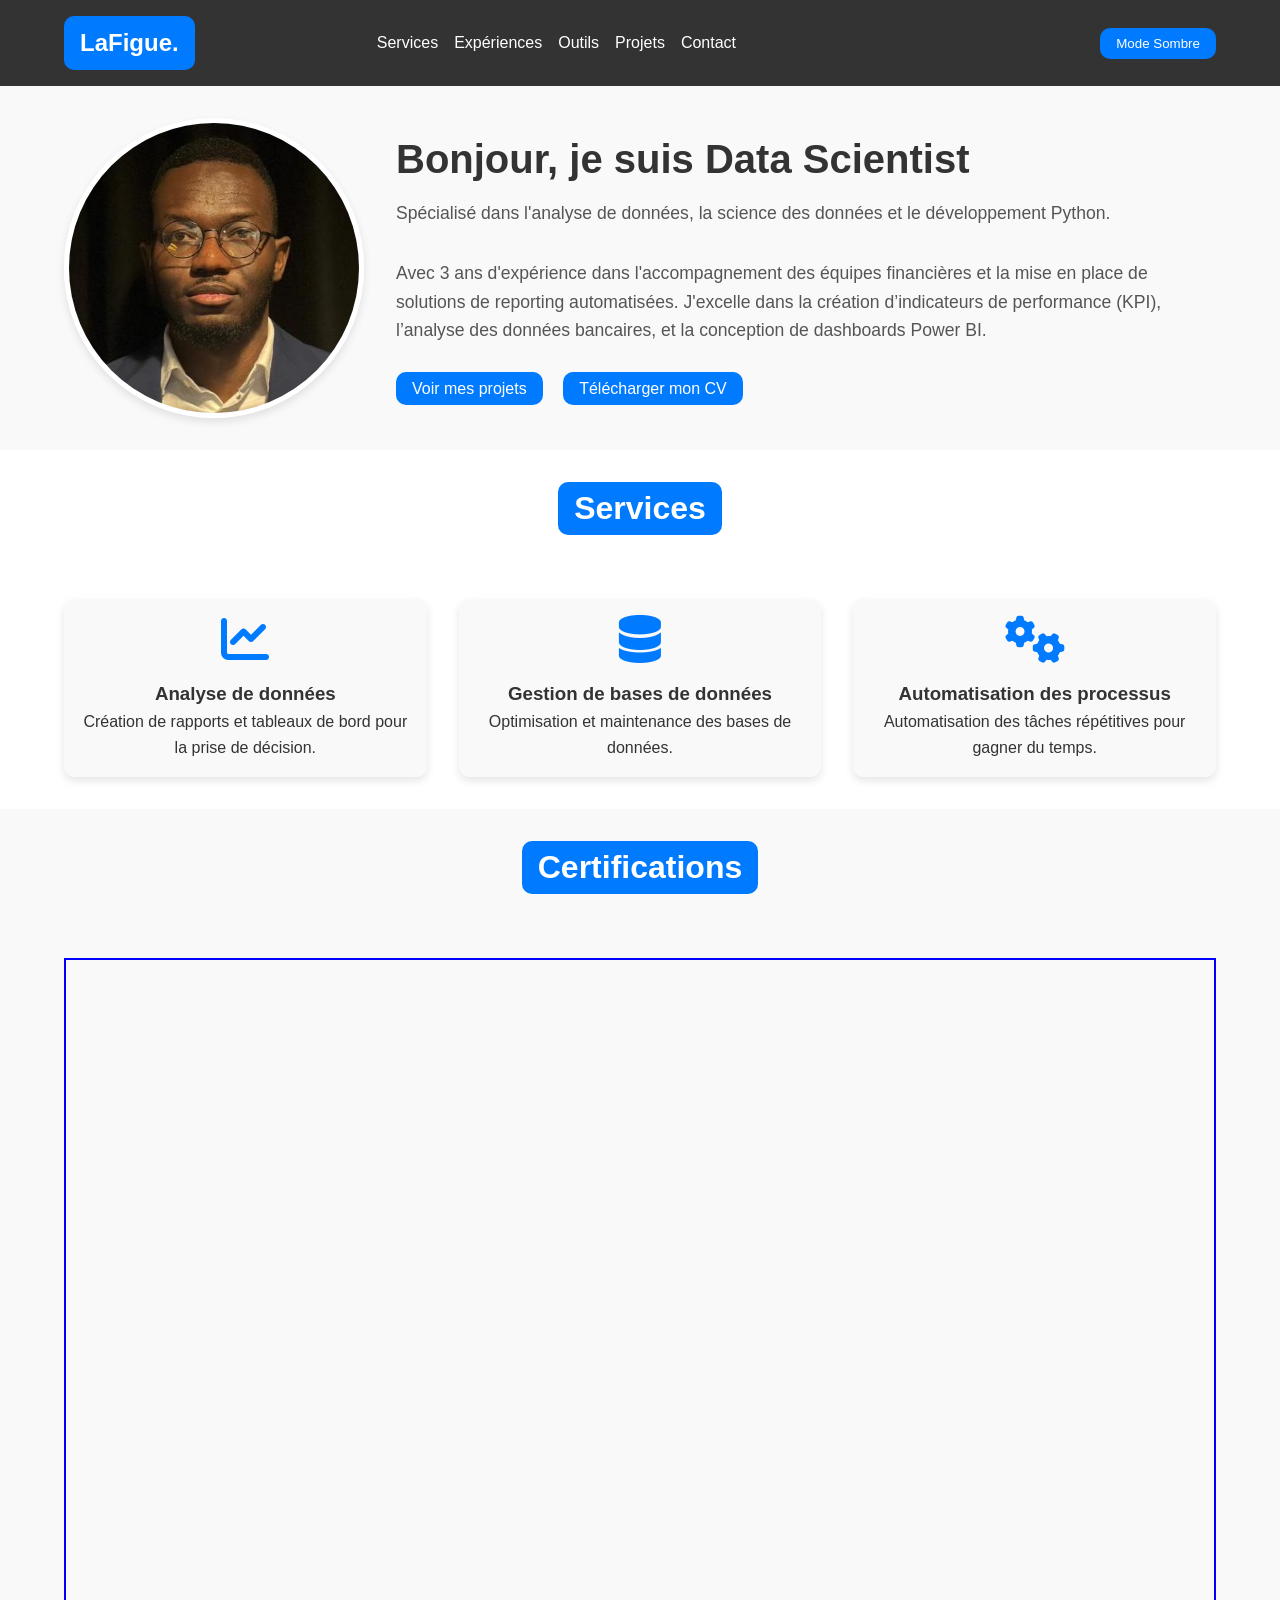
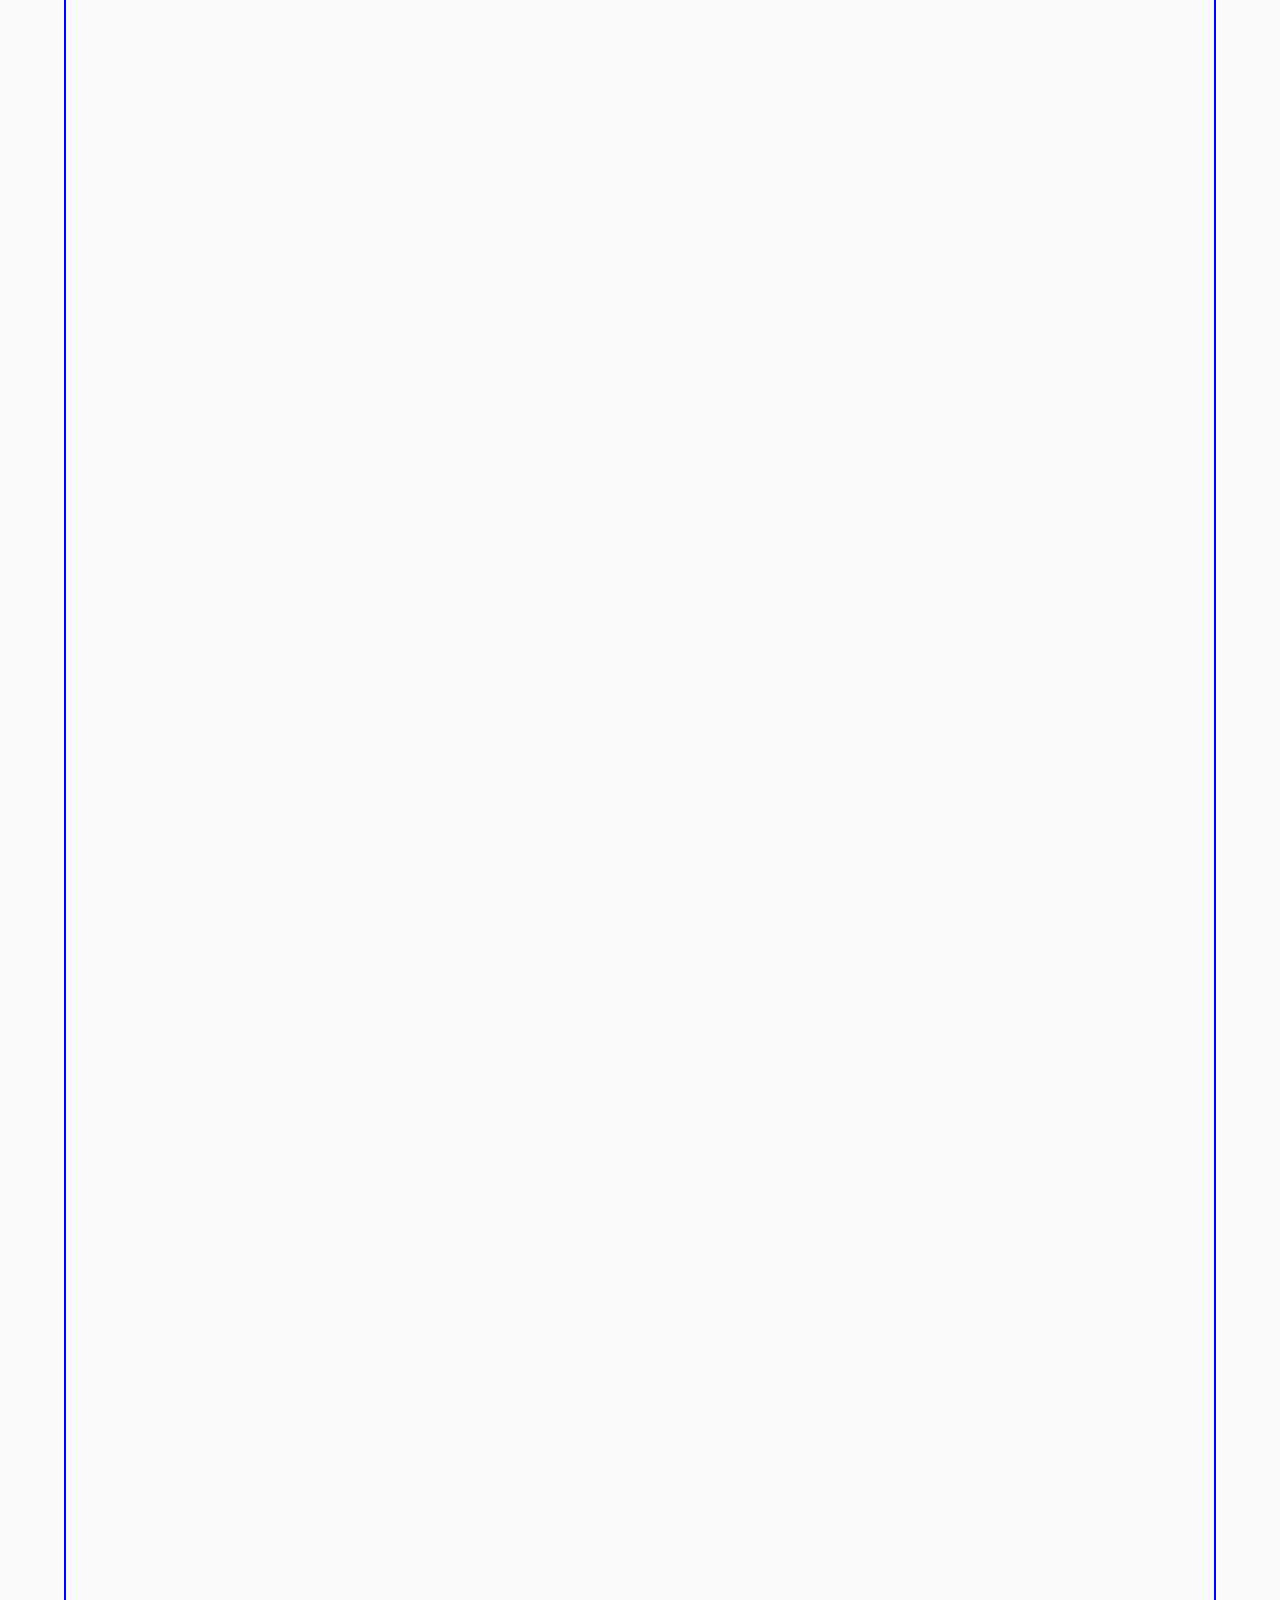
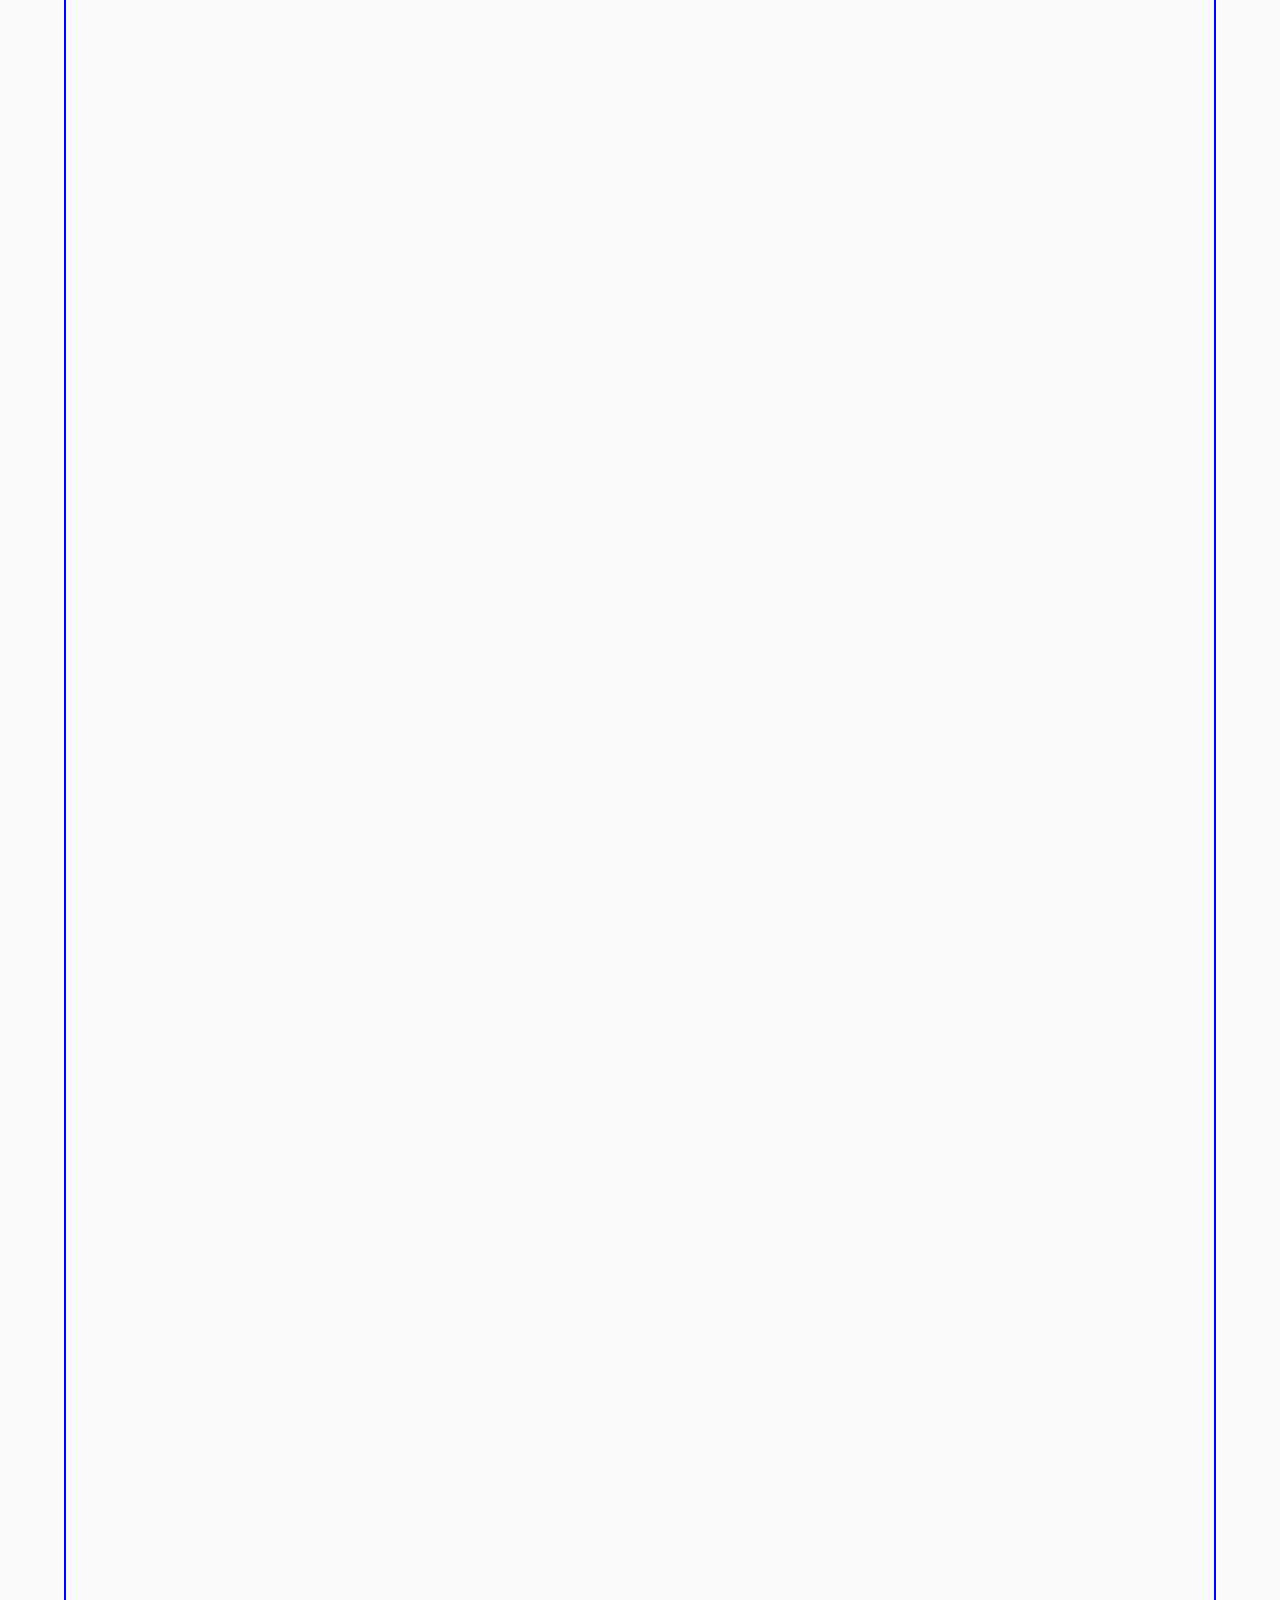
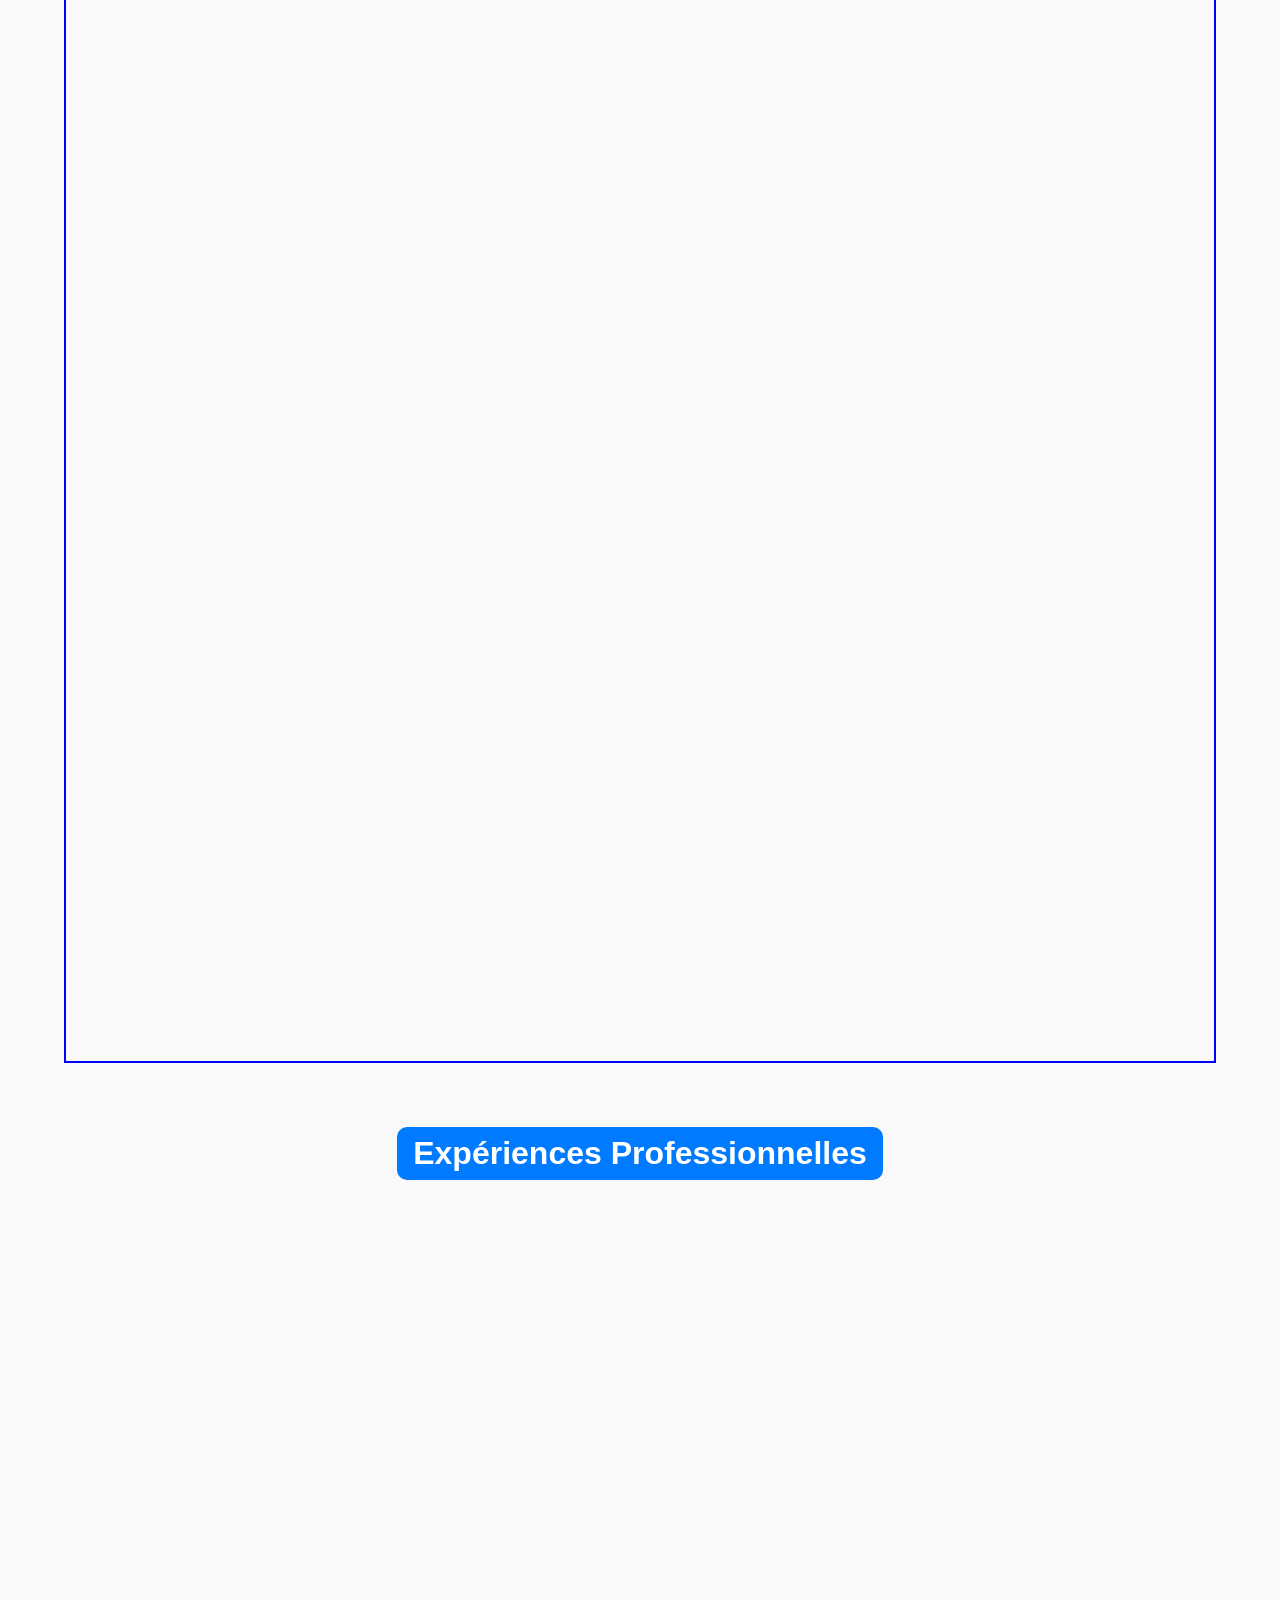
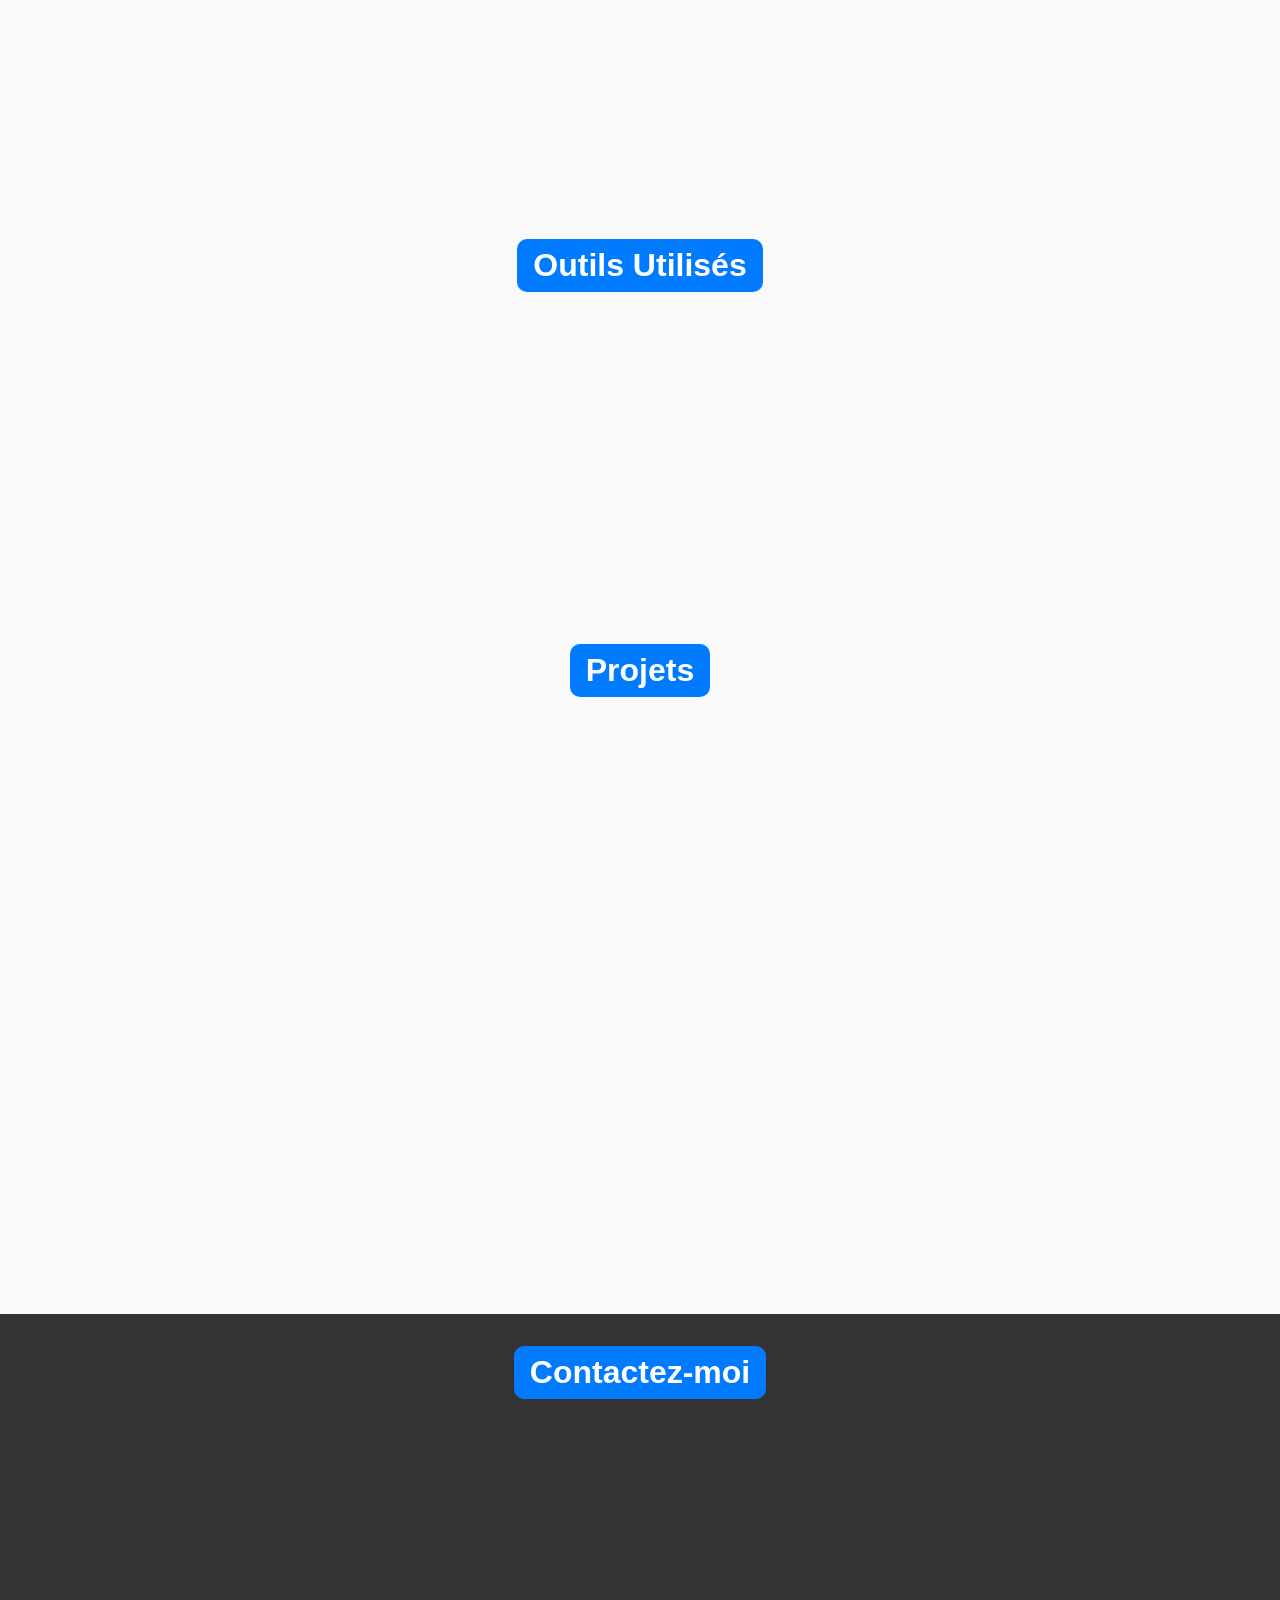
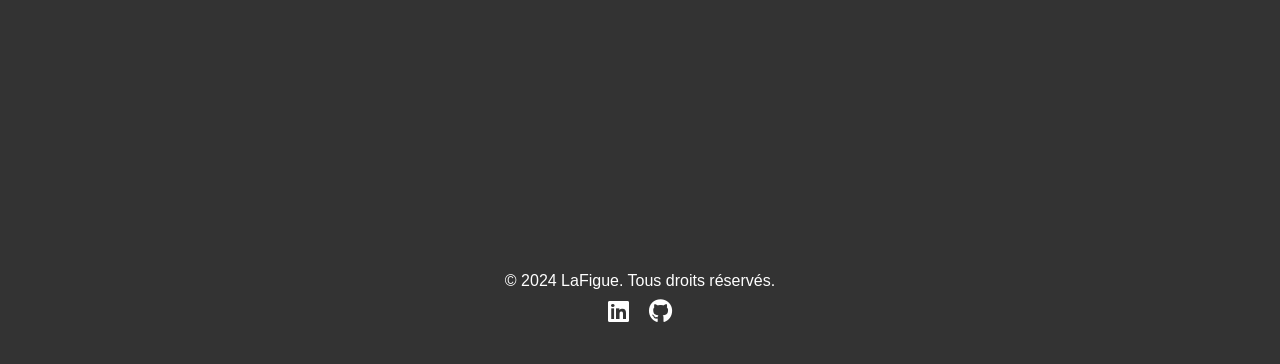
==== index.html @ 72d290cb "Update index.html" ====
<!DOCTYPE html>
<html lang="fr">
<head>
    <meta charset="UTF-8">
    <meta name="viewport" content="width=device-width, initial-scale=1.0">
    <meta name="description" content="Portfolio de Abdoul Wahid, Data Analyst spécialisé en analyse de données, science des données et développement Python.">
    <meta name="keywords" content="Data Analyst, Data Scientist, Python, SQL, Power BI, Abdoul Wahid">
    <title>Portfolio - Abdoul Wahid</title>
    <link rel="stylesheet" href="https://cdnjs.cloudflare.com/ajax/libs/font-awesome/6.0.0/css/all.min.css">
    <link href="https://unpkg.com/aos@2.3.1/dist/aos.css" rel="stylesheet">
    <link rel="stylesheet" href="style.css">
    <script src="https://www.google.com/recaptcha/api.js" async defer></script>
</head>
<body>
<nav>
        <div class="container">
            <a href="https://www.linkedin.com/company/lafigueren/?viewAsMember=true" class="logo-button">LaFigue.</a>
            <ul class="nav-links">
                <li><a href="#services">Services</a></li>
                <li><a href="#experience">Expériences</a></li>
                <li><a href="#tools">Outils</a></li>
                <li><a href="#projects">Projets</a></li>
                <li><a href="#contact">Contact</a></li>
            </ul>
            <div class="menu-toggle" id="mobile-menu">
                <span class="bar"></span>
                <span class="bar"></span>
                <span class="bar"></span>
            </div>
            <!-- Conteneur pour le bouton du mode sombre -->
            <div class="theme-toggle-container">
                <button id="theme-toggle">Mode Sombre</button>
            </div>
        </div>
  
    </nav>
   

    <!-- Section En-tête -->
    <section id="home" class="home">
        <div class="container">
            <div class="home-content" data-aos="fade-up">
                <!-- Photo de profil à gauche -->
                <div class="profile-image" data-aos="fade-up">
                    <img src="assets/images/profile.jpg" alt="Photo de profil de Abdoul Wahid">
                </div>
                <!-- Texte à droite -->
                <div class="home-text">
                    <h1>
                        Bonjour, je suis <span id="dynamic-text">Data Analyst</span>
                    </h1>
                    <p>Spécialisé dans l'analyse de données, la science des données et le développement Python.</p>
                      <p>
                        Avec 3 ans d'expérience dans l'accompagnement des équipes financières et la mise en place de solutions de reporting automatisées.
                        J'excelle dans la création d’indicateurs de performance (KPI), l’analyse des données bancaires, et la conception de dashboards Power BI.
                    </p>
                    <div class="btn-container">
                        <a href="#projects" class="btn">Voir mes projets</a>
                        <a href="assets/cv.pdf" download class="btn">Télécharger mon CV</a>
                    </div>
                </div>
            </div>
        </div>
    </section>

    <!-- Section Services -->
    <section id="services" class="services">
        <div class="container">
            <h2> <button class="section-title-button">Services</button> </h2>
            <div class="services-grid">
                <div class="service" data-aos="fade-up">
                    <i class="fas fa-chart-line"></i>
                    <h3>Analyse de données</h3>
                    <p>Création de rapports et tableaux de bord pour la prise de décision.</p>
                </div>
                <div class="service" data-aos="fade-up">
                    <i class="fas fa-database"></i>
                    <h3>Gestion de bases de données</h3>
                    <p>Optimisation et maintenance des bases de données.</p>
                </div>
                <div class="service" data-aos="fade-up">
                    <i class="fas fa-cogs"></i>
                    <h3>Automatisation des processus</h3>
                    <p>Automatisation des tâches répétitives pour gagner du temps.</p>
                </div>
            </div>
        </div>
    </section>

                
    <!-- Section Certifications -->
<section id="certifications" class="certifications">
    <div class="container">
        <h2>
            <button class="section-title-button">Certifications</button>
        </h2>
 <div class="certifications-wrapper">
        <div class="certifications-grid">        
<div class="certifications-container">
    <!-- Certifications originales -->
    <div class="certification" data-aos="fade-up">
        <i class="fas fa-certificate"></i>
        <h3>SAS Base Programming Specialist</h3>
        <p>Certification SAS</p>
    </div>
    <div class="certification" data-aos="fade-up">
        <i class="fas fa-certificate"></i>
        <h3>Data Preparation with Alteryx</h3>
        <p>Automating Analytics</p>
    </div>
    <div class="certification" data-aos="fade-up">
        <i class="fas fa-certificate"></i>
        <h3>Azure SQL Database</h3>
        <p>Microsoft Azure</p>
    </div>
    <div class="certification" data-aos="fade-up">
        <i class="fas fa-certificate"></i>
        <h3>Deep Learning : De Zéro à la Certification Tensorflow</h3>
        <p>Deep Learning & TensorFlow</p>
    </div>
    <div class="certification" data-aos="fade-up">
        <i class="fas fa-certificate"></i>
        <h3>Databricks Lakehouse Fundamentals</h3>
        <p>Databricks</p>
    </div>
    <div class="certification" data-aos="fade-up">
        <i class="fas fa-certificate"></i>
        <h3>Tableau Desktop Specialist</h3>
        <p>Certification Tableau</p>
    </div>
    <div class="certification" data-aos="fade-up">
        <i class="fas fa-certificate"></i>
        <h3>Python Data Science & SQL for Data Science</h3>
        <p>Data Science Certification</p>
    </div>
    <div class="certification" data-aos="fade-up">
        <i class="fas fa-certificate"></i>
        <h3>Google Data Analytics Professional</h3>
        <p>Google Certification</p>
    </div>
    <div class="certification" data-aos="fade-up">
        <i class="fas fa-certificate"></i>
        <h3>Power Platform & Azure Fundamentals</h3>
        <p>Microsoft Power Platform</p>
    </div>
    <div class="certification" data-aos="fade-up">
        <i class="fas fa-certificate"></i>
        <h3>Scrum Fundamentals Certified (SFC)</h3>
        <p>Scrum Certification</p>
    </div>

    <!-- Dupliquer les certifications pour le défilement -->
    <div class="certification" data-aos="fade-up">
        <i class="fas fa-certificate"></i>
        <h3>SAS Base Programming Specialist</h3>
        <p>Certification SAS</p>
    </div>
    <div class="certification" data-aos="fade-up">
        <i class="fas fa-certificate"></i>
        <h3>Data Preparation with Alteryx</h3>
        <p>Automating Analytics</p>
    </div>
    <div class="certification" data-aos="fade-up">
        <i class="fas fa-certificate"></i>
        <h3>Azure SQL Database</h3>
        <p>Microsoft Azure</p>
    </div>
    <div class="certification" data-aos="fade-up">
        <i class="fas fa-certificate"></i>
        <h3>Deep Learning : De Zéro à la Certification Tensorflow</h3>
        <p>Deep Learning & TensorFlow</p>
    </div>
    <div class="certification" data-aos="fade-up">
        <i class="fas fa-certificate"></i>
        <h3>Databricks Lakehouse Fundamentals</h3>
        <p>Databricks</p>
    </div>
    <div class="certification" data-aos="fade-up">
        <i class="fas fa-certificate"></i>
        <h3>Tableau Desktop Specialist</h3>
        <p>Certification Tableau</p>
    </div>
    <div class="certification" data-aos="fade-up">
        <i class="fas fa-certificate"></i>
        <h3>Python Data Science & SQL for Data Science</h3>
        <p>Data Science Certification</p>
    </div>
    <div class="certification" data-aos="fade-up">
        <i class="fas fa-certificate"></i>
        <h3>Google Data Analytics Professional</h3>
        <p>Google Certification</p>
    </div>
    <div class="certification" data-aos="fade-up">
        <i class="fas fa-certificate"></i>
        <h3>Power Platform & Azure Fundamentals</h3>
        <p>Microsoft Power Platform</p>
    </div>
    <div class="certification" data-aos="fade-up">
        <i class="fas fa-certificate"></i>
        <h3>Scrum Fundamentals Certified (SFC)</h3>
        <p>Scrum Certification</p>
    </div>
    </div>
</div>
</div>
</div>
</section>

    <!-- Section Expériences -->
    <section id="experience" class="experience">
        <div class="container">
           <h2> <button class="section-title-button">Expériences Professionnelles</button> </h2>
            <div class="experience-grid">
                <!-- Expérience 1 : Data Consultant -->
                <div class="experience-item" data-aos="fade-up">
                    <h3>Data Consultant | LaFigue. | Lyon, France</h3>
                    <p><strong>2023 – 2024</strong></p>
                    <ul>
                        <li>Accompagnement des clients dans la migration, la modélisation des processus et la création de modèles prédictifs.</li>
                        <li>Conception et implémentation de solutions innovantes pour améliorer l'efficacité opérationnelle des entreprises clientes.</li>
                        <li>Développement de tableaux de bord interactifs et de rapports personnalisés pour l'aide à la décision.</li>
                        <li><strong>Environnement technique :</strong> Python (Pandas, NumPy, Scikit-learn), SQL, Power BI (DAX), Tableau, Dataiku, Alteryx</li>
                    </ul>
                </div>

                <!-- Expérience 2 : Risk Data Analyst -->
                <div class="experience-item" data-aos="fade-up">
                    <h3>Risk Data Analyst | BNP Paribas Personal Finance | Levallois-Perret, France</h3>
                    <p><strong>2022 – 2023</strong></p>
                    <ul>
                        <li>Extraction, préparation et nettoyage des données financières et opérationnelles pour la production de rapports stratégiques.</li>
                        <li>Automatisation des processus de production de données via Python et SQL, permettant une réduction de 30% du temps de traitement.</li>
                        <li>Automatisation de processus de traitement de données et création de flux de travail avec Alteryx, améliorant l'efficacité opérationnelle et réduisant les délais de production.</li>
                        <li>Création de rapports financiers et suivi des indicateurs clés (KPI) via Power BI, améliorant la visibilité des données pour la prise de décision interne.</li>
                        <li>Collaboration avec les équipes de gestion de la performance pour définir les besoins en données financières, assurant leur intégrité et leur conformité.</li>
                        <li>Mise en œuvre de solutions de qualité des données pour garantir une restitution fiable et exacte des informations financières.</li>
                        <li><strong>Environnement technique :</strong> Hadoop, Python, SQL, SAS, Power BI, Alteryx, GCP</li>
                    </ul>
                </div>

                <!-- Ajoutez les autres expériences de la même manière -->
            </div>
        </div>
    </section>

    <!-- Section Outils et Technologies -->
    <section id="tools" class="tools">
        <div class="container">
          <h2> <button class="section-title-button">Outils Utilisés</button> </h2>
            <div class="tools-wrapper">
                <div class="tools-grid" id="tools-grid">
                    <div class="tool" data-aos="fade-up">
                        <i class="fab fa-python"></i>
                        <h3>Python</h3>
                        <p>Un langage de programmation puissant utilisé pour l'analyse des données et le machine learning.</p>
                    </div>
                    <div class="tool" data-aos="fade-up">
                        <i class="fas fa-database"></i>
                        <h3>SQL</h3>
                        <p>Un langage permettant de gérer et d'interroger des bases de données relationnelles.</p>
                    </div>
                    <div class="tool" data-aos="fade-up">
                        <i class="fab fa-microsoft"></i>
                        <h3>Power BI</h3>
                        <p>Un outil de visualisation pour créer des tableaux de bord interactifs.</p>
                    </div>
                    <div class="tool" data-aos="fade-up">
                        <i class="fab fa-github"></i>
                        <h3>GitHub</h3>
                        <p>Une plateforme pour la gestion de version et la collaboration sur des projets de développement.</p>
                    </div>
                    <div class="tool" data-aos="fade-up">
                        <i class="fab fa-google"></i>
                        <h3>Google Cloud</h3>
                        <p>Des services cloud permettant de stocker et d'analyser des données à grande échelle.</p>
                    </div>
                    <div class="tool" data-aos="fade-up">
                        <i class="fas fa-file-excel"></i>
                        <h3>Excel / VBA</h3>
                        <p>Outil incontournable pour l'analyse et l'automatisation des données.</p>
                    </div>
                    <div class="tool" data-aos="fade-up">
                        <i class="fas fa-chart-bar"></i>
                        <h3>Tableau</h3>
                        <p>Un outil de Business Intelligence pour la visualisation interactive des données.</p>
                    </div>
                    <div class="tool" data-aos="fade-up">
                        <i class="fas fa-brain"></i>
                        <h3>Dataiku</h3>
                        <p>Une plateforme de science des données pour la création et le déploiement de modèles.</p>
                    </div>
                    <div class="tool" data-aos="fade-up">
                        <i class="fas fa-database"></i>
                        <h3>SAS</h3>
                        <p>Un logiciel analytique avancé pour le traitement et la modélisation statistique.</p>
                    </div>
                    <div class="tool" data-aos="fade-up">
                        <i class="fas fa-table"></i>
                        <h3>Google Sheets</h3>
                        <p>Alternative en ligne à Excel, idéale pour les analyses collaboratives.</p>
                    </div>
                    <div class="tool" data-aos="fade-up">
                        <i class="fas fa-cogs"></i>
                        <h3>Docker</h3>
                        <p>Une plateforme permettant de développer, déployer et exécuter des applications dans des conteneurs.</p>
                    </div>
                </div>
            </div>
        </div>
    </section>

    
    <!-- Section Projets -->
    <section id="projects" class="projects">
        <div class="container">
          
          <h2> <button class="section-title-button">Projets</button> </h2>
            <div class="projects-wrapper">
                <div class="projects-grid" id="projects-grid">
                    <!-- Projet 1 -->
                    <div class="project" data-aos="fade-up">
                        <img src="assets/images/project1.jpg" alt="Tableau de bord Power BI">
                        <h3>Tableau de bord Power BI</h3>
                        <p>Création d'un tableau de bord dynamique pour la visualisation des KPI financiers.</p>
                        <a href="https://management-datascience.org/articles/19445/" class="btn">Voir le projet</a>
                    </div>
                    <!-- Projet 2 -->
                    <div class="project" data-aos="fade-up">
                        <img src="assets/images/project2.jpg" alt="Automatisation des rapports">
                        <h3>Automatisation des rapports</h3>
                        <p>Automatisation des rapports mensuels à l'aide de Python et Google Cloud.</p>
                        <a href="#" class="btn">Voir le projet</a>
                    </div>
                    <!-- Projet 3 -->
                    <div class="project" data-aos="fade-up">
                        <img src="assets/images/project3.jpg" alt="Migration et modélisation de données">
                        <h3>Migration et modélisation de données</h3>
                        <p>Migration des données et modélisation des processus pour des clients de LaFigue.</p>
                        <a href="#" class="btn">Voir le projet</a>
                    </div>
                    <!-- Projet 4 -->
                    <div class="project" data-aos="fade-up">
                        <img src="assets/images/project4.jpg" alt="Analyse prédictive des risques">
                        <h3>Analyse prédictive des risques</h3>
                        <p>Développement d'un modèle prédictif pour l'analyse des risques de crédit.</p>
                        <a href="#" class="btn">Voir le projet</a>
                    </div>
                    <!-- Ajoutez d'autres projets ici si nécessaire -->
                </div>
            </div>
        </div>
    </section>

    <!-- Section Contact -->
    <section id="contact" class="contact">
        <div class="container">
         <h2>  <button class="section-title-button">Contactez-moi</button>  </h2>
            <div class="contact-wrapper">
                <!-- Formulaire de contact à droite -->
                <form id="contact-form" class="contact-form" data-aos="fade-up" onsubmit="return validateForm()">
                    <div class="form-group">
                        <input type="text" id="name" name="name" placeholder="Votre nom" required>
                    </div>
                    <div class="form-group">
                        <input type="email" id="email" name="email" placeholder="Votre email" required>
                    </div>
                    <div class="form-group">
                        <textarea id="message" name="message" placeholder="Votre message" rows="4" required></textarea>
                    </div>
                    <div class="form-group">
                        <div class="g-recaptcha" data-sitekey="VOTRE_CLE_API"></div>
                    </div>
                    <button type="submit" class="btn">Envoyer le message</button>
                </form>
            </div>
        </div>
    </section>

    <!-- Footer -->
    <footer>
        <div class="container">
            <p>&copy; 2024 LaFigue. Tous droits réservés.</p>
            <div class="social-links">
                <a href="https://www.linkedin.com/in/abdoul-sanoussi/" target="_blank"><i class="fab fa-linkedin"></i></a>
                <a href="https://isanoussi.github.io/" target="_blank"><i class="fab fa-github"></i></a>
            </div>
        </div>
    </footer>

    <!-- Scripts -->
    <script src="https://code.jquery.com/jquery-3.6.0.min.js"></script>
    <script src="https://unpkg.com/aos@2.3.1/dist/aos.js"></script>
    <script>
        // Initialisation d'AOS pour les animations
        AOS.init();

        // Animation texte dynamique
        const dynamicText = document.getElementById('dynamic-text');
        const textArray = ['Data Analyst', 'Data Scientist', 'Développeur SAS', 'Développeur Python'];
        let textIndex = 0;

        function changeText() {
            dynamicText.textContent = textArray[textIndex];
            textIndex = (textIndex + 1) % textArray.length;
        }

        setInterval(changeText, 2000);

        // Mobile menu toggle
        const menuToggle = document.getElementById('mobile-menu');
        const navLinks = document.querySelector('.nav-links');

        menuToggle.addEventListener('click', () => {
            navLinks.classList.toggle('active');
        });

        // Validation du formulaire
        function validateForm() {
            const name = document.getElementById('name').value;
            const email = document.getElementById('email').value;
            const message = document.getElementById('message').value;

            if (name === "" || email === "" || message === "") {
                alert("Veuillez remplir tous les champs.");
                return false;
            }

            if (!email.includes('@')) {
                alert("Veuillez entrer une adresse email valide.");
                return false;
            }

            return true;
        }

        // Mode sombre
        const toggleButton = document.getElementById('theme-toggle');
        const body = document.body;

        toggleButton.addEventListener('click', () => {
            body.classList.toggle('dark-mode');
            if (body.classList.contains('dark-mode')) {
                toggleButton.textContent = 'Mode Clair';
            } else {
                toggleButton.textContent = 'Mode Sombre';
            }
        });
    </script>
</body>
</html>
---- style.css ----
:root {
    /* Couleurs par défaut (mode clair) */
    --primary-color: #007BFF; /* Bleu */
    --secondary-color: #0056b3; /* Bleu foncé */
    --background-light: #f9f9f9; /* Fond clair */
    --background-dark: #333; /* Fond sombre */
    --text-light: #fff; /* Texte clair */
    --text-dark: #333; /* Texte sombre */

    /* Polices */
    --font-primary: 'Arial', sans-serif;
    --font-secondary: 'Helvetica', sans-serif;

    /* Espacements */
    --spacing-small: 0.5rem;
    --spacing-medium: 1rem;
    --spacing-large: 2rem;

    /* Bordures et ombres */
    --border-radius: 10px;
    --box-shadow: 0 4px 8px rgba(0, 0, 0, 0.1);

    /* Transitions */
    --transition-duration: 0.3s;
}

/* Reset et styles de base */
* {
    margin: 0;
    padding: 0;
    box-sizing: border-box;
}

body {
    font-family: var(--font-primary);
    color: var(--text-dark);
    background: var(--background-light);
    line-height: 1.6;
    overflow-x: hidden;
    transition: background-color var(--transition-duration) ease, color var(--transition-duration) ease;
}

.container {
    width: 90%;
    max-width: 1200px;
    margin: 0 auto;
}

/* Barre de navigation */
nav {
    background: var(--background-dark);
    color: var(--text-light);
    padding: var(--spacing-medium) 0;
    position: sticky;
    top: 0;
    z-index: 1000;
}

nav .container {
    display: flex;
    justify-content: space-between;
    align-items: center;
}

nav .logo {
    font-size: 1.5rem;
    font-weight: bold;
}

nav .nav-links {
    list-style: none;
    display: flex;
    gap: var(--spacing-medium);
}

nav .nav-links a {
    color: var(--text-light);
    text-decoration: none;
    transition: color var(--transition-duration) ease;
}

nav .nav-links a:hover {
    color: var(--primary-color);
}

/* Section En-tête */
.home {
    background: var(--background-light);
    padding: var(--spacing-large) 0;
}

.home-content {
    display: flex;
    align-items: center;
    gap: var(--spacing-large);
}

.home-text {
    flex: 1;
}

.home-text h1 {
    font-size: 2.5rem;
    margin-bottom: var(--spacing-medium);
    line-height: 1.2;
}

.home-text p {
    margin-bottom: var(--spacing-large);
    font-size: 1.1rem;
    color: #555;
}

.home-text .btn {
    background: var(--primary-color);
    color: var(--text-light);
    padding: var(--spacing-small) var(--spacing-medium);
    text-decoration: none;
    border-radius: var(--border-radius);
    transition: background var(--transition-duration) ease, transform var(--transition-duration) ease;
    margin-right: var(--spacing-medium);
}

.home-text .btn:hover {
    background: var(--secondary-color);
    transform: scale(1.05);
}

.profile-image {
    flex: 0 0 auto;
    width: 300px;
    height: 300px;
    border-radius: 50%;
    overflow: hidden;
    border: 5px solid var(--text-light);
    box-shadow: var(--box-shadow);
    transition: transform var(--transition-duration) ease, box-shadow var(--transition-duration) ease;
}

.profile-image img {
    width: 100%;
    height: 100%;
    object-fit: cover;
}

.profile-image:hover {
    transform: scale(1.05);
    box-shadow: 0 6px 12px rgba(0, 0, 0, 0.3);
}

/* Section Services */
.services {
    background: var(--text-light);
    padding: var(--spacing-large) 0;
}

.services h2 {
    text-align: center;
    margin-bottom: var(--spacing-large);
}

.services-grid {
    display: grid;
    grid-template-columns: repeat(auto-fit, minmax(250px, 1fr));
    gap: var(--spacing-large);
}

.service {
    text-align: center;
    padding: var(--spacing-medium);
    background: var(--background-light);
    border-radius: var(--border-radius);
    box-shadow: var(--box-shadow);
    transition: transform var(--transition-duration) ease, box-shadow var(--transition-duration) ease;
}

.service:hover {
    transform: translateY(-5px);
    box-shadow: 0 6px 12px rgba(0, 0, 0, 0.2);
}

.service i {
    font-size: 3rem;
    color: var(--primary-color);
    margin-bottom: var(--spacing-medium);
}

/* Section Expériences */
.experience {
    padding: var(--spacing-large) 0;
}

.experience h2 {
    text-align: center;
    margin-bottom: var(--spacing-large);
}

.experience-grid {
    display: grid;
    gap: var(--spacing-large);
}

.experience-item {
    background: var(--text-light);
    padding: var(--spacing-medium);
    border-radius: var(--border-radius);
    box-shadow: var(--box-shadow);
    transition: transform var(--transition-duration) ease, box-shadow var(--transition-duration) ease;
}

.experience-item:hover {
    transform: translateY(-5px);
    box-shadow: 0 6px 12px rgba(0, 0, 0, 0.2);
}

.experience-item:not(:last-child) {
    border-bottom: 1px solid #e0e0e0;
    padding-bottom: var(--spacing-large);
}

/* Section Outils et Technologies */
.tools {
    background: var(--background-light);
    padding: var(--spacing-large) 0;
}

.tools h2 {
    text-align: center;
    margin-bottom: var(--spacing-large);
}

.tools-wrapper {
    overflow: hidden;
    width: 100%;
}

.tools-grid {
    display: flex;
    gap: var(--spacing-medium);
    width: max-content;
}

.tool {
    flex: 0 0 auto;
    width: 250px;
    background: var(--text-light);
    padding: var(--spacing-medium);
    border-radius: var(--border-radius);
    box-shadow: var(--box-shadow);
    text-align: center;
}

/* Section Projets */
.projects {
    padding: var(--spacing-large) 0;
    background: var(--background-light);
}

.projects h2 {
    text-align: center;
    margin-bottom: var(--spacing-large);
}

.projects-wrapper {
    overflow: hidden;
    width: 100%;
}

.projects-grid {
    display: grid;
    grid-template-columns: repeat(auto-fit, minmax(250px, 1fr));
    gap: var(--spacing-medium);
}

.project {
    background: var(--text-light);
    border-radius: var(--border-radius);
    box-shadow: var(--box-shadow);
    overflow: hidden;
    transition: transform var(--transition-duration) ease, box-shadow var(--transition-duration) ease;
}

.project:hover {
    transform: translateY(-5px);
    box-shadow: 0 6px 12px rgba(0, 0, 0, 0.2);
}

.project img {
    width: 100%;
    height: 200px;
    object-fit: cover;
}

.project h3 {
    padding: var(--spacing-medium);
    font-size: 1.5rem;
}

.project p {
    padding: 0 var(--spacing-medium) var(--spacing-medium);
    color: #555;
}

.project .btn {
    display: block;
    margin: var(--spacing-medium);
    text-align: center;
    background: var(--primary-color);
    color: var(--text-light);
    padding: var(--spacing-small) var(--spacing-medium);
    text-decoration: none;
    border-radius: var(--border-radius);
    transition: background var(--transition-duration) ease;
}

.project .btn:hover {
    background: var(--secondary-color);
}

/* Section Contact */
.contact {
    background: var(--background-dark);
    color: var(--text-light);
    padding: var(--spacing-large) 0;
}

.contact h2 {
    text-align: center;
    margin-bottom: var(--spacing-large);
}

.contact-wrapper {
    display: flex;
    gap: var(--spacing-large);
    align-items: flex-start;
}

.contact-form {
    flex: 1;
    background-color: #444;
    padding: var(--spacing-medium);
    border-radius: var(--border-radius);
    box-shadow: var(--box-shadow);
}

.form-group {
    margin-bottom: var(--spacing-medium);
}

.form-group input,
.form-group textarea {
    width: 100%;
    padding: var(--spacing-small);
    border: 1px solid #555;
    border-radius: var(--border-radius);
    background: #444;
    color: var(--text-light);
    font-size: 1rem;
}

.form-group textarea {
    resize: vertical;
    min-height: 150px;
}

#contact-form .btn {
    display: block;
    width: 100%;
    background: var(--primary-color);
    color: var(--text-light);
    padding: var(--spacing-small) var(--spacing-medium);
    border: none;
    border-radius: var(--border-radius);
    cursor: pointer;
    transition: background var(--transition-duration) ease;
}

#contact-form .btn:hover {
    background: var(--secondary-color);
}

/* Pied de page */
footer {
    background: var(--background-dark);
    color: var(--text-light);
    text-align: center;
    padding: var(--spacing-large) 0;
}

.social-links a {
    color: var(--text-light);
    margin: 0 var(--spacing-small);
    font-size: 1.5rem;
    transition: color var(--transition-duration) ease;
}

.social-links a:hover {
    color: var(--primary-color);
}

/* Mode sombre */
body.dark-mode {
    background-color: #121212; /* Fond sombre */
    color: #ffffff; /* Texte clair */
}

body.dark-mode a {
    color: #bb86fc; /* Liens violets en mode sombre */
}

body.dark-mode .btn {
    background-color: #bb86fc; /* Boutons violets en mode sombre */
    color: #121212; /* Texte sombre sur boutons */
}

body.dark-mode .experience-item,
body.dark-mode .tool,
body.dark-mode .service,
body.dark-mode .project {
    background-color: #1e1e1e; /* Fond des cartes en mode sombre */
    color: #ffffff; /* Texte clair */
    border-color: #333; /* Bordure sombre */
}

body.dark-mode .contact {
    background-color: #1e1e1e; /* Fond de la section contact en mode sombre */
}

body.dark-mode .contact-form {
    background-color: #333; /* Fond du formulaire en mode sombre */
}

body.dark-mode .form-group input,
body.dark-mode .form-group textarea {
    background-color: #444; /* Fond des champs en mode sombre */
    color: #ffffff; /* Texte clair */
}

/* Correction de la couleur des icônes en mode sombre */
body.dark-mode .service i {
    color: #bb86fc; /* Couleur violette pour les icônes en mode sombre */
}

/* Style du bouton Mode Sombre/Clair */
#theme-toggle {
    background-color: var(--primary-color); /* Bleu par défaut */
    color: var(--text-light);
    padding: var(--spacing-small) var(--spacing-medium);
    border: none;
    border-radius: var(--border-radius);
    cursor: pointer;
    transition: background-color var(--transition-duration) ease, color var(--transition-duration) ease;
}

/* Style du bouton en mode sombre */
body.dark-mode #theme-toggle {
    background-color: #bb86fc; /* Violet en mode sombre */
    color: #121212; /* Texte sombre pour contraster */
}

/* Style du bouton en mode clair */
body:not(.dark-mode) #theme-toggle {
    background-color: var(--primary-color); /* Bleu en mode clair */
    color: var(--text-light); /* Texte clair pour contraster */
}

/* Style du bouton "Envoyer le message" en mode clair */
#contact-form .btn {
    background: var(--primary-color); /* Bleu par défaut */
    color: var(--text-light); /* Texte clair */
    padding: var(--spacing-small) var(--spacing-medium);
    border: none;
    border-radius: var(--border-radius);
    cursor: pointer;
    transition: background var(--transition-duration) ease;
}

/* Style du bouton "Envoyer le message" en mode sombre */
body.dark-mode #contact-form .btn {
    background: #bb86fc; /* Violet en mode sombre */
    color: #121212; /* Texte sombre pour contraster */
}

/* Effet de survol du bouton */
#contact-form .btn:hover {
    background: var(--secondary-color); /* Bleu foncé en mode clair */
}

body.dark-mode #contact-form .btn:hover {
    background: #9a67ea; /* Violet plus clair en mode sombre */
}

/* Couleur des titres de section en mode clair */
h2 {
    color: var(--primary-color); /* Bleu */
}

/* Couleur des titres de section en mode sombre */
body.dark-mode h2 {
    color: #bb86fc; /* Violet */
}

/* Styles pour les boutons des titres de section */
.section-title-button {
    font-size: 2rem;
    font-weight: bold;
    padding: var(--spacing-small) var(--spacing-medium);
    background: var(--primary-color); /* Bleu par défaut */
    color: var(--text-light); /* Texte clair par défaut */
    border: none;
    border-radius: var(--border-radius);
    cursor: pointer;
    transition: background var(--transition-duration) ease, color var(--transition-duration) ease;
    margin-bottom: var(--spacing-large);
    display: inline-block;
}

/* Styles pour les boutons en mode sombre */
body.dark-mode .section-title-button {
    background: #bb86fc; /* Violet en mode sombre */
    color: #121212; /* Texte sombre pour contraster */
}

/* Styles pour les boutons en mode clair */
body:not(.dark-mode) .section-title-button {
    background: var(--primary-color); /* Bleu en mode clair */
    color: var(--text-light); /* Texte clair en mode clair */
}

/* Bouton du logo LaFigue en mode clair */
.logo-button {
    font-size: 1.5rem;
    font-weight: bold;
    padding: var(--spacing-small) var(--spacing-medium);
    background: var(--primary-color); /* Bleu par défaut */
    color: var(--text-light); /* Texte clair par défaut */
    border-radius: var(--border-radius);
    text-decoration: none;
    transition: background var(--transition-duration) ease;
}

.logo-button:hover {
    background: var(--secondary-color); /* Bleu foncé au survol */
}

/* Bouton du logo LaFigue en mode sombre */
body.dark-mode .logo-button {
    background-color: #bb86fc; /* Violet en mode sombre */
    color: #121212; /* Texte sombre pour contraster */
}

body.dark-mode .logo-button:hover {
    background-color: #9a67ea; /* Violet plus clair au survol */
}

/* Mode sombre */
body.dark-mode {
    background-color: #121212;
    color: #ffffff;
}

body.dark-mode a {
    color: #bb86fc;
}

body.dark-mode .btn {
    background-color: #bb86fc;
    color: #121212;
}

/* Correction de la couleur de fond et du texte dans l'en-tête en mode sombre */
body.dark-mode .home {
    background-color: #f9f9f9;
}

body.dark-mode .home-text h1,
body.dark-mode .home-text p {
    color: #333;
}

/* Correction de la couleur de fond et du texte dans la section Outils en mode sombre */
body.dark-mode .tools {
    background-color: #f9f9f9;
}

body.dark-mode .tools h2,
body.dark-mode .tool h3,
body.dark-mode .tool p {
    color: #333;
}



.tools-wrapper {
    overflow: hidden; /* Cache le défilement vertical */
    width: 100%;
}

.tools-grid {
    display: flex; /* Affiche les outils en ligne */
    gap: 20px; /* Espace entre les outils */
    width: max-content; /* Permet au contenu de dépasser la largeur du conteneur */
    animation: scroll 20s linear infinite; /* Animation de défilement */
}

@keyframes scroll {
    0% {
        transform: translateX(0); /* Départ à la position initiale */
    }
    100% {
        transform: translateX(-50%); /* Défile jusqu'à la moitié du contenu */
    }
}

.tool {
    flex: 0 0 auto; /* Empêche les outils de rétrécir */
    width: 250px; /* Largeur fixe pour chaque outil */
    background: var(--text-light);
    padding: 20px;
    border-radius: 10px;
    box-shadow: 0 4px 8px rgba(0, 0, 0, 0.1);
    text-align: center;
}



/* Styles pour le mode sombre */
body.dark-mode .tool,
body.dark-mode .project {
    background-color: #1e1e1e; /* Fond sombre pour les cartes */
    color: #ffffff; /* Texte en blanc */
    border: 1px solid #333; /* Bordure pour une meilleure séparation */
}

body.dark-mode .tool h3,
body.dark-mode .project h3 {
    color: #ffffff; /* Titres en blanc */
}

body.dark-mode .tool p,
body.dark-mode .project p {
    color: #e0e0e0; /* Texte en gris clair pour un meilleur contraste */
}

body.dark-mode .tool i,
body.dark-mode .project i {
    color: #bb86fc; /* Icônes en violet pour un accent visuel */
}

/* Section Certifications */
.certifications {
    background: var(--background-light);
    padding: var(--spacing-large) 0;
}

.certifications h2 {
    text-align: center;
    margin-bottom: var(--spacing-large);
}

.certifications-grid {
    display: grid;
    grid-template-columns: repeat(auto-fit, minmax(250px, 1fr));
    gap: var(--spacing-large);
}

.certification {
    text-align: center;
    padding: var(--spacing-medium);
    background: var(--text-light);
    border-radius: var(--border-radius);
    box-shadow: var(--box-shadow);
    transition: transform var(--transition-duration) ease, box-shadow var(--transition-duration) ease;
}

.certification:hover {
    transform: translateY(-5px);
    box-shadow: 0 6px 12px rgba(0, 0, 0, 0.2);
}

.certification i {
    font-size: 3rem;
    color: var(--primary-color);
    margin-bottom: var(--spacing-medium);
}

.certification h3 {
    font-size: 1.5rem;
    margin-bottom: var(--spacing-small);
}

.certification p {
    color: #555;
}

/* Mode sombre pour les certifications */
body.dark-mode .certification {
    background-color: #1e1e1e; /* Fond sombre */
    color: #ffffff; /* Texte en blanc */
    border: 1px solid #333; /* Bordure pour une meilleure séparation */
}

body.dark-mode .certification h3 {
    color: #ffffff; /* Titres en blanc */
}

body.dark-mode .certification p {
    color: #e0e0e0; /* Texte en gris clair pour un meilleur contraste */
}

body.dark-mode .certification i {
    color: #bb86fc; /* Icônes en violet pour un accent visuel */
}

.certifications {
    background: var(--background-light);
    padding: var(--spacing-large) 0;
}

.certifications h2 {
    text-align: center;
    margin-bottom: var(--spacing-large);
}


/* Mode sombre pour les certifications */
body.dark-mode .certification {
    background-color: #1e1e1e; /* Fond sombre */
    color: #ffffff; /* Texte en blanc */
    border: 1px solid #333; /* Bordure pour une meilleure séparation */
}

body.dark-mode .certification h3 {
    color: #ffffff; /* Titres en blanc */
}

body.dark-mode .certification p {
    color: #e0e0e0; /* Texte en gris clair pour un meilleur contraste */
}

body.dark-mode .certification i {
    color: #bb86fc; /* Icônes en violet pour un accent visuel */
}

.certifications-wrapper {
    overflow: hidden; /* Cache le défilement vertical */
    width: 100%; /* Largeur du conteneur */
    border: 2px solid blue; /* Bordure temporaire pour visualiser le conteneur */
    position: relative; /* Pour positionner correctement le contenu */
}

.certifications-grid {
    display: flex; /* Affiche les certifications en ligne */
    gap: 20px; /* Espace entre les certifications */
    width: max-content; /* Permet au contenu de dépasser la largeur du conteneur */
    animation: scroll 20s linear infinite; /* Animation de défilement */
}

@keyframes scroll {
    0% {
        transform: translateX(0); /* Départ à la position initiale */
    }
    100% {
        transform: translateX(-50%); /* Défile jusqu'à la moitié du contenu */
    }
}

.certification {
    flex: 0 0 auto; /* Empêche les certifications de rétrécir */
    width: 250px; /* Largeur fixe pour chaque certification */
    background: var(--text-light);
    padding: 20px;
    border-radius: 10px;
    box-shadow: 0 4px 8px rgba(0, 0, 0, 0.1);
    text-align: center;
}
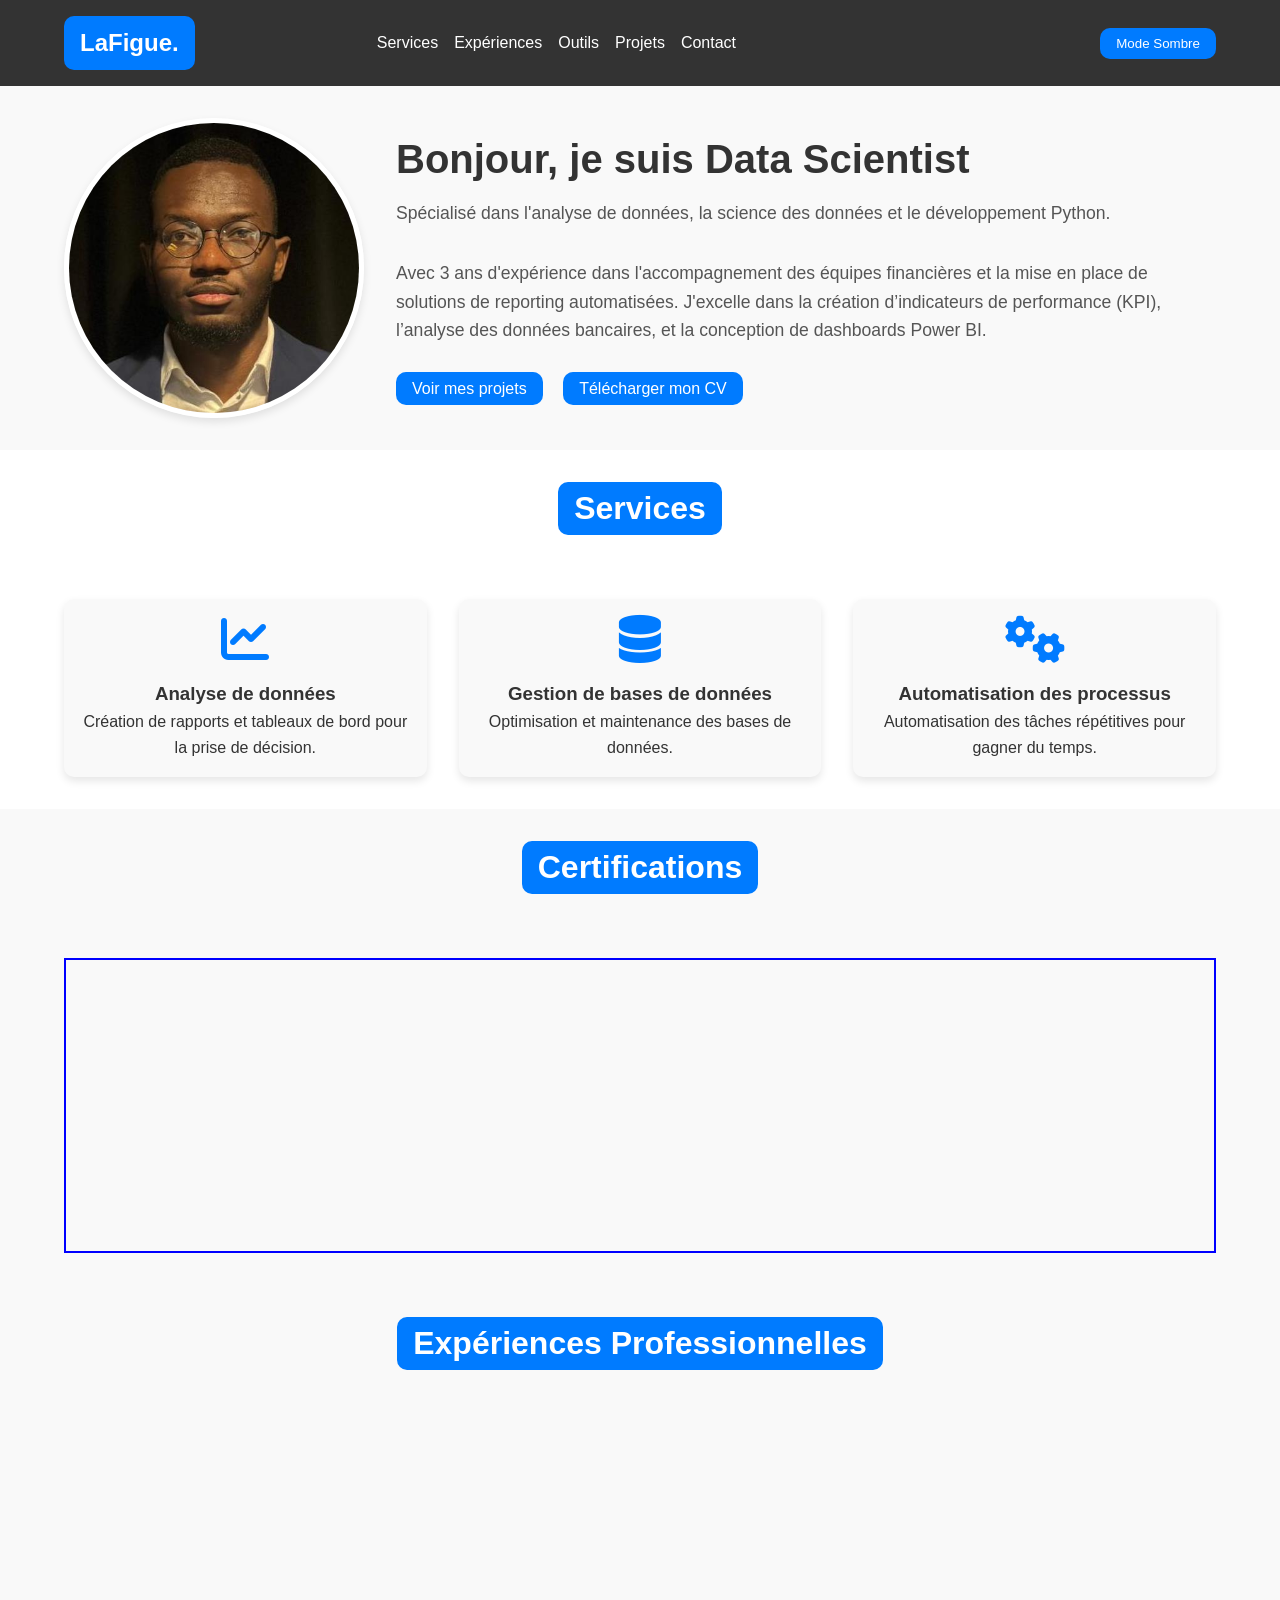
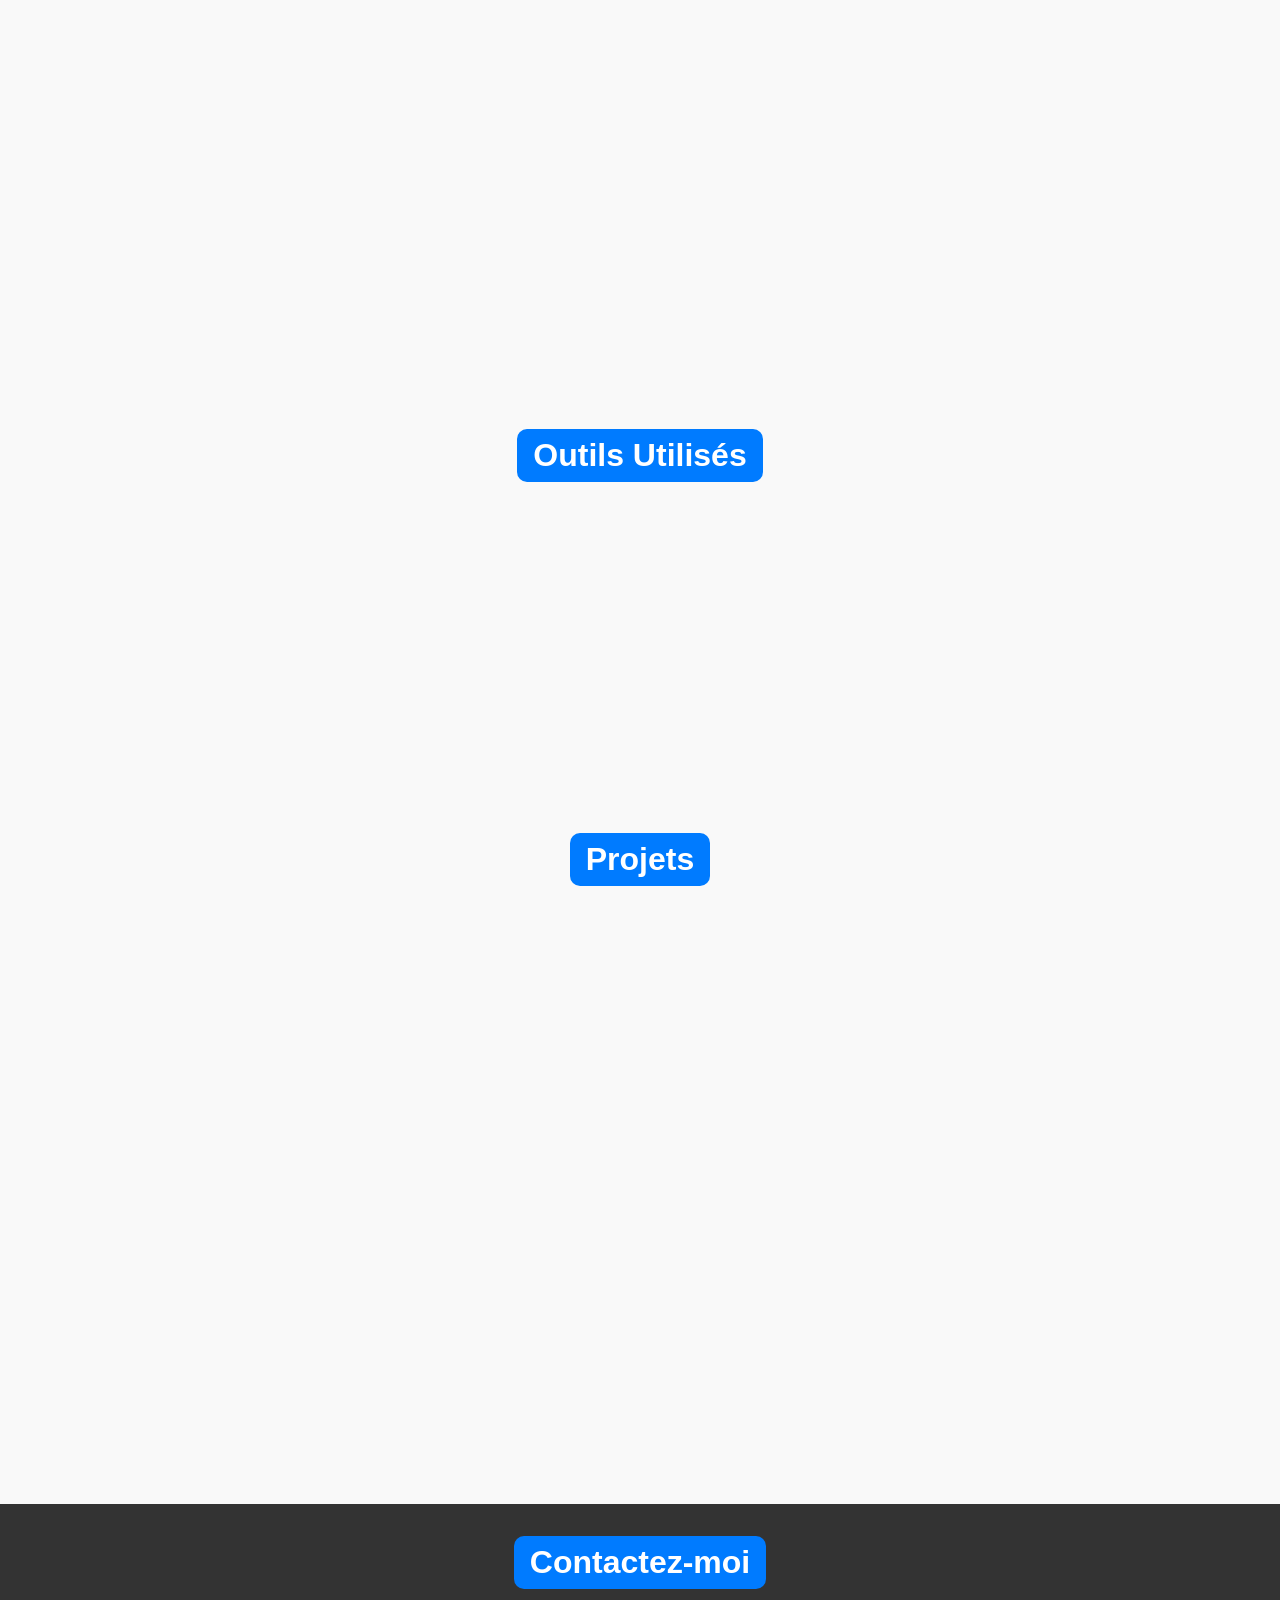
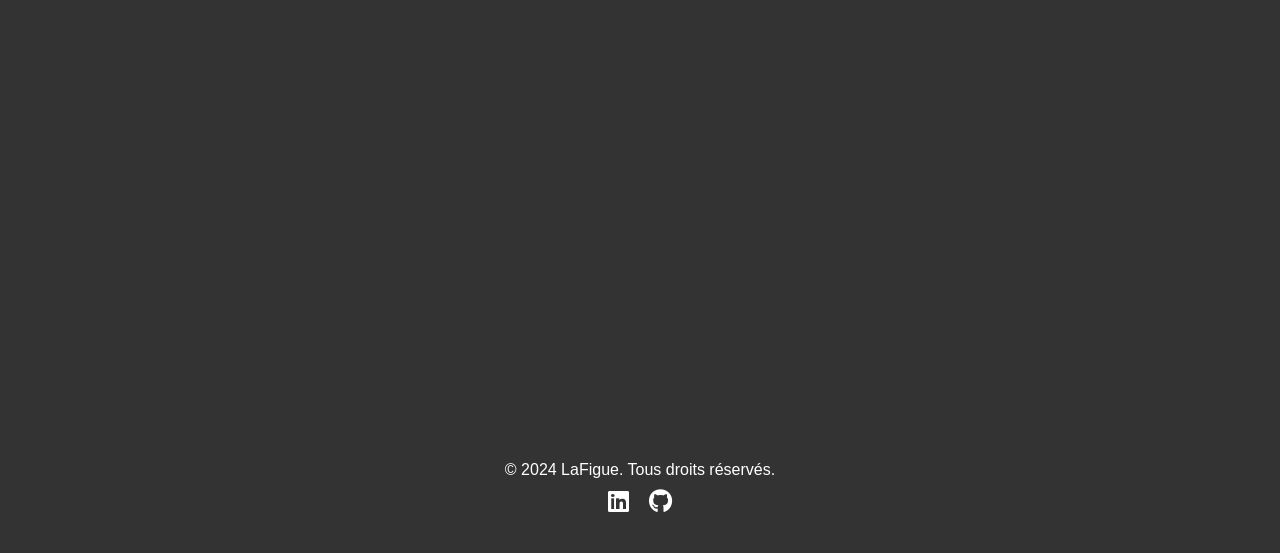
==== commit 0d0b6286: "Update index.html" ====
--- a/index.html
+++ b/index.html
@@ -96,7 +96,6 @@
         </h2>
  <div class="certifications-wrapper">
         <div class="certifications-grid">        
-<div class="certifications-container">
     <!-- Certifications originales -->
     <div class="certification" data-aos="fade-up">
         <i class="fas fa-certificate"></i>
@@ -203,7 +202,7 @@
     </div>
 </div>
 </div>
-</div>
+
 </section>
 
     <!-- Section Expériences -->
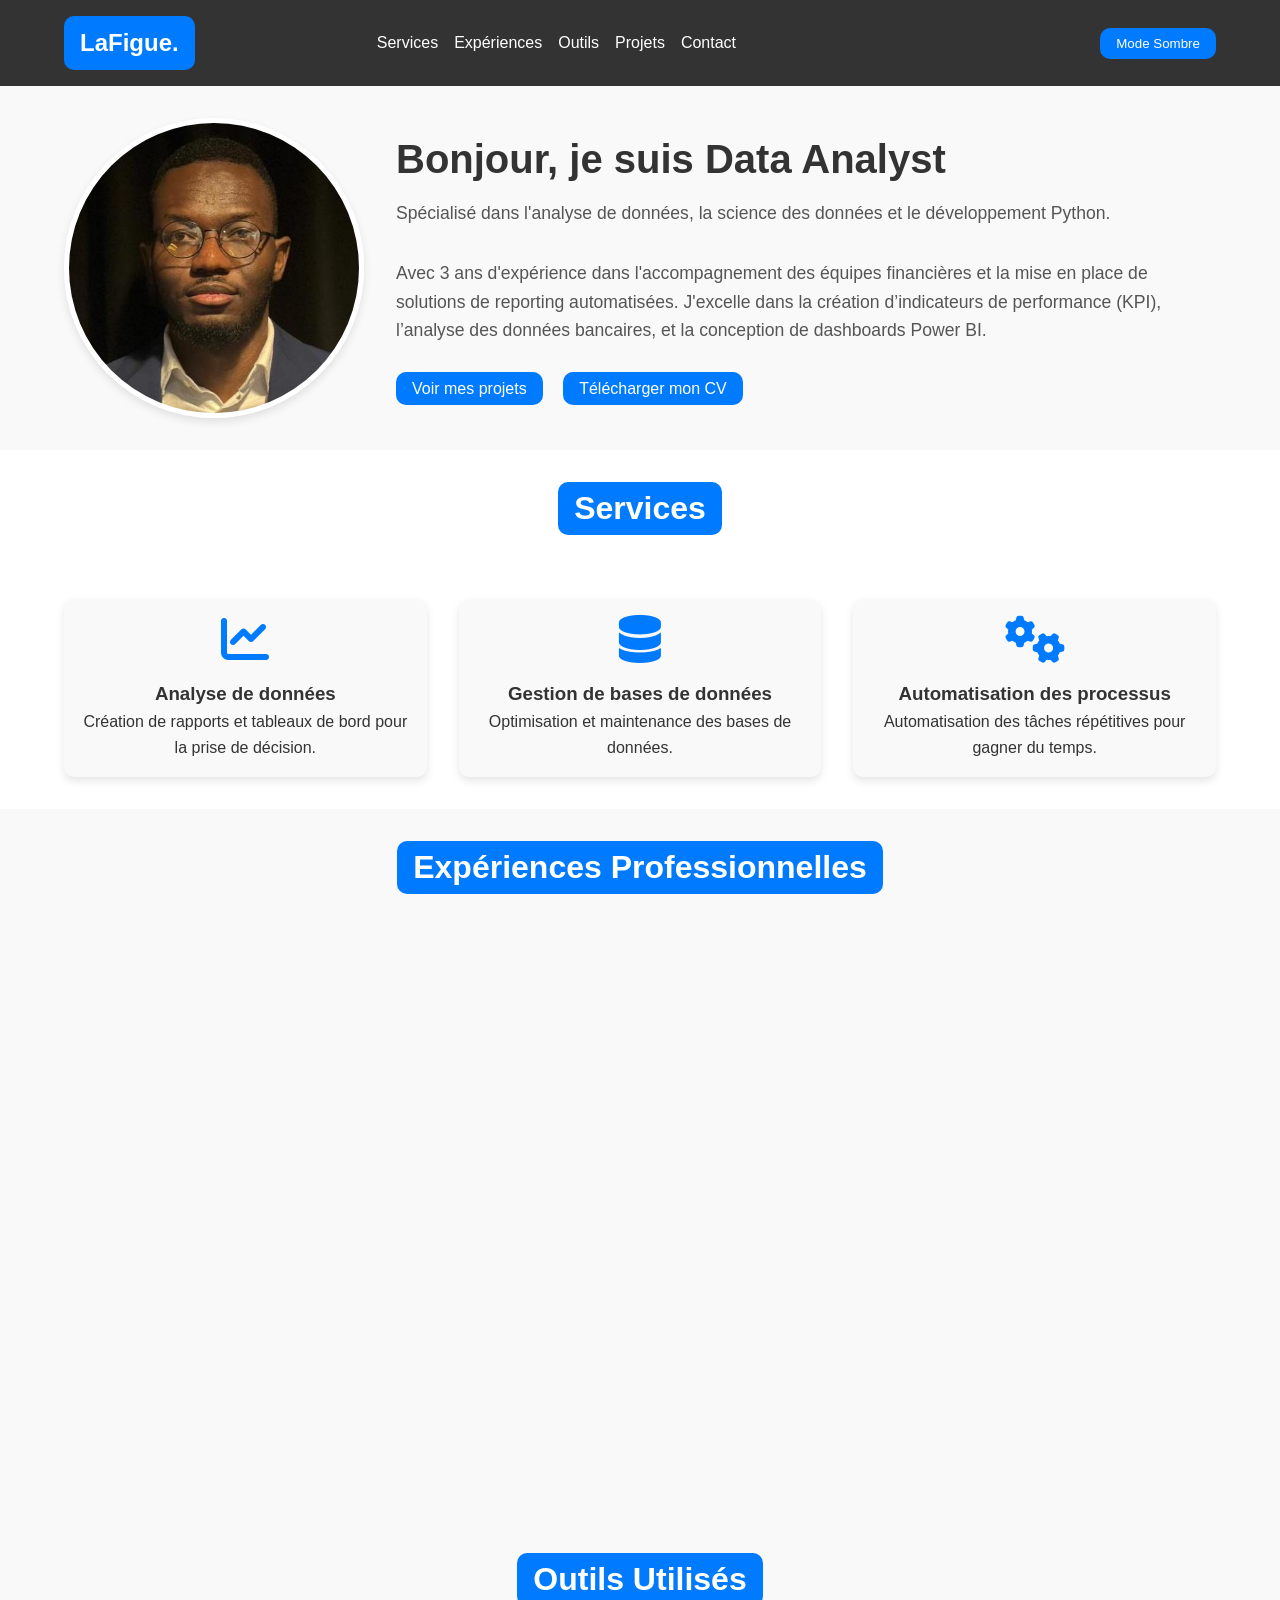
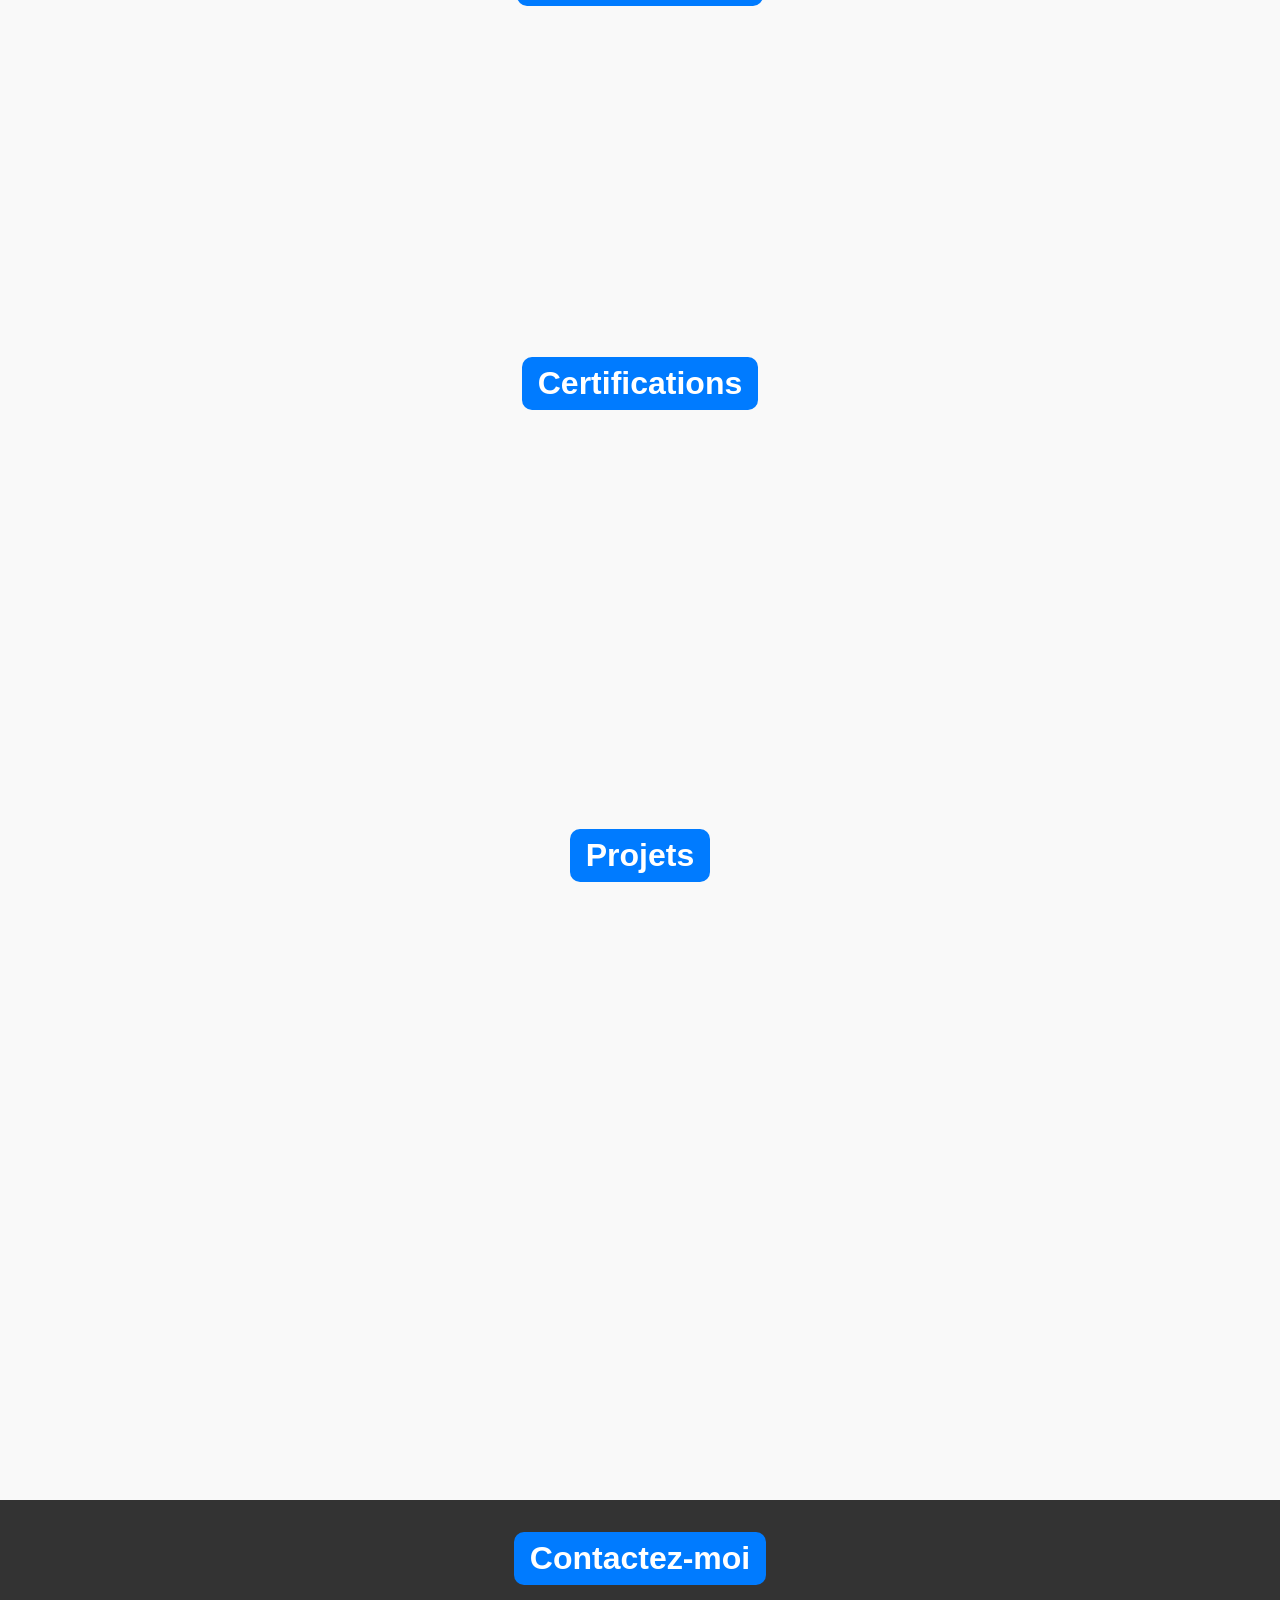
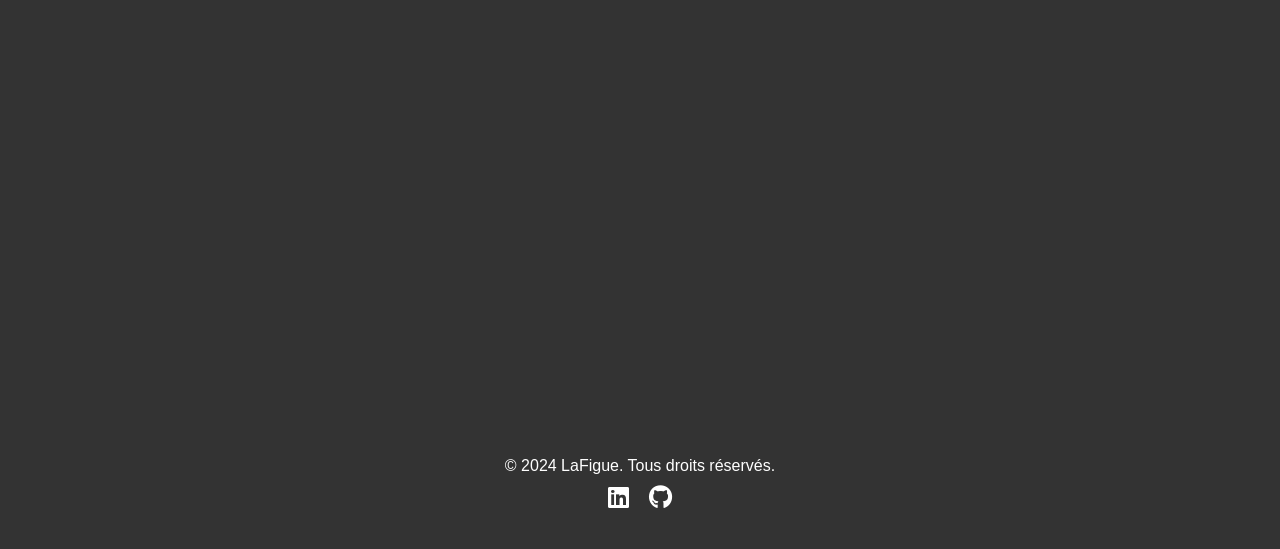
==== commit 925585c7: "Update index.html" ====
--- a/index.html
+++ b/index.html
@@ -87,124 +87,6 @@
         </div>
     </section>
 
-                
-    <!-- Section Certifications -->
-<section id="certifications" class="certifications">
-    <div class="container">
-        <h2>
-            <button class="section-title-button">Certifications</button>
-        </h2>
- <div class="certifications-wrapper">
-        <div class="certifications-grid">        
-    <!-- Certifications originales -->
-    <div class="certification" data-aos="fade-up">
-        <i class="fas fa-certificate"></i>
-        <h3>SAS Base Programming Specialist</h3>
-        <p>Certification SAS</p>
-    </div>
-    <div class="certification" data-aos="fade-up">
-        <i class="fas fa-certificate"></i>
-        <h3>Data Preparation with Alteryx</h3>
-        <p>Automating Analytics</p>
-    </div>
-    <div class="certification" data-aos="fade-up">
-        <i class="fas fa-certificate"></i>
-        <h3>Azure SQL Database</h3>
-        <p>Microsoft Azure</p>
-    </div>
-    <div class="certification" data-aos="fade-up">
-        <i class="fas fa-certificate"></i>
-        <h3>Deep Learning : De Zéro à la Certification Tensorflow</h3>
-        <p>Deep Learning & TensorFlow</p>
-    </div>
-    <div class="certification" data-aos="fade-up">
-        <i class="fas fa-certificate"></i>
-        <h3>Databricks Lakehouse Fundamentals</h3>
-        <p>Databricks</p>
-    </div>
-    <div class="certification" data-aos="fade-up">
-        <i class="fas fa-certificate"></i>
-        <h3>Tableau Desktop Specialist</h3>
-        <p>Certification Tableau</p>
-    </div>
-    <div class="certification" data-aos="fade-up">
-        <i class="fas fa-certificate"></i>
-        <h3>Python Data Science & SQL for Data Science</h3>
-        <p>Data Science Certification</p>
-    </div>
-    <div class="certification" data-aos="fade-up">
-        <i class="fas fa-certificate"></i>
-        <h3>Google Data Analytics Professional</h3>
-        <p>Google Certification</p>
-    </div>
-    <div class="certification" data-aos="fade-up">
-        <i class="fas fa-certificate"></i>
-        <h3>Power Platform & Azure Fundamentals</h3>
-        <p>Microsoft Power Platform</p>
-    </div>
-    <div class="certification" data-aos="fade-up">
-        <i class="fas fa-certificate"></i>
-        <h3>Scrum Fundamentals Certified (SFC)</h3>
-        <p>Scrum Certification</p>
-    </div>
-
-    <!-- Dupliquer les certifications pour le défilement -->
-    <div class="certification" data-aos="fade-up">
-        <i class="fas fa-certificate"></i>
-        <h3>SAS Base Programming Specialist</h3>
-        <p>Certification SAS</p>
-    </div>
-    <div class="certification" data-aos="fade-up">
-        <i class="fas fa-certificate"></i>
-        <h3>Data Preparation with Alteryx</h3>
-        <p>Automating Analytics</p>
-    </div>
-    <div class="certification" data-aos="fade-up">
-        <i class="fas fa-certificate"></i>
-        <h3>Azure SQL Database</h3>
-        <p>Microsoft Azure</p>
-    </div>
-    <div class="certification" data-aos="fade-up">
-        <i class="fas fa-certificate"></i>
-        <h3>Deep Learning : De Zéro à la Certification Tensorflow</h3>
-        <p>Deep Learning & TensorFlow</p>
-    </div>
-    <div class="certification" data-aos="fade-up">
-        <i class="fas fa-certificate"></i>
-        <h3>Databricks Lakehouse Fundamentals</h3>
-        <p>Databricks</p>
-    </div>
-    <div class="certification" data-aos="fade-up">
-        <i class="fas fa-certificate"></i>
-        <h3>Tableau Desktop Specialist</h3>
-        <p>Certification Tableau</p>
-    </div>
-    <div class="certification" data-aos="fade-up">
-        <i class="fas fa-certificate"></i>
-        <h3>Python Data Science & SQL for Data Science</h3>
-        <p>Data Science Certification</p>
-    </div>
-    <div class="certification" data-aos="fade-up">
-        <i class="fas fa-certificate"></i>
-        <h3>Google Data Analytics Professional</h3>
-        <p>Google Certification</p>
-    </div>
-    <div class="certification" data-aos="fade-up">
-        <i class="fas fa-certificate"></i>
-        <h3>Power Platform & Azure Fundamentals</h3>
-        <p>Microsoft Power Platform</p>
-    </div>
-    <div class="certification" data-aos="fade-up">
-        <i class="fas fa-certificate"></i>
-        <h3>Scrum Fundamentals Certified (SFC)</h3>
-        <p>Scrum Certification</p>
-    </div>
-    </div>
-</div>
-</div>
-
-</section>
-
     <!-- Section Expériences -->
     <section id="experience" class="experience">
         <div class="container">
@@ -308,6 +190,122 @@
         </div>
     </section>
 
+   <!-- Section Certifications -->
+<section id="certifications" class="certifications">
+    <div class="container">
+        <h2>
+            <button class="section-title-button">Certifications</button>
+        </h2>
+ <div class="certifications-wrapper">
+        <div class="certifications-grid">        
+    <!-- Certifications originales -->
+    <div class="certification" data-aos="fade-up">
+        <i class="fas fa-certificate"></i>
+        <h3>SAS Base Programming Specialist</h3>
+        <p>Certification SAS</p>
+    </div>
+    <div class="certification" data-aos="fade-up">
+        <i class="fas fa-certificate"></i>
+        <h3>Data Preparation with Alteryx</h3>
+        <p>Automating Analytics</p>
+    </div>
+    <div class="certification" data-aos="fade-up">
+        <i class="fas fa-certificate"></i>
+        <h3>Azure SQL Database</h3>
+        <p>Microsoft Azure</p>
+    </div>
+    <div class="certification" data-aos="fade-up">
+        <i class="fas fa-certificate"></i>
+        <h3>Deep Learning : De Zéro à la Certification Tensorflow</h3>
+        <p>Deep Learning & TensorFlow</p>
+    </div>
+    <div class="certification" data-aos="fade-up">
+        <i class="fas fa-certificate"></i>
+        <h3>Databricks Lakehouse Fundamentals</h3>
+        <p>Databricks</p>
+    </div>
+    <div class="certification" data-aos="fade-up">
+        <i class="fas fa-certificate"></i>
+        <h3>Tableau Desktop Specialist</h3>
+        <p>Certification Tableau</p>
+    </div>
+    <div class="certification" data-aos="fade-up">
+        <i class="fas fa-certificate"></i>
+        <h3>Python Data Science & SQL for Data Science</h3>
+        <p>Data Science Certification</p>
+    </div>
+    <div class="certification" data-aos="fade-up">
+        <i class="fas fa-certificate"></i>
+        <h3>Google Data Analytics Professional</h3>
+        <p>Google Certification</p>
+    </div>
+    <div class="certification" data-aos="fade-up">
+        <i class="fas fa-certificate"></i>
+        <h3>Power Platform & Azure Fundamentals</h3>
+        <p>Microsoft Power Platform</p>
+    </div>
+    <div class="certification" data-aos="fade-up">
+        <i class="fas fa-certificate"></i>
+        <h3>Scrum Fundamentals Certified (SFC)</h3>
+        <p>Scrum Certification</p>
+    </div>
+
+    <!-- Dupliquer les certifications pour le défilement -->
+    <div class="certification" data-aos="fade-up">
+        <i class="fas fa-certificate"></i>
+        <h3>SAS Base Programming Specialist</h3>
+        <p>Certification SAS</p>
+    </div>
+    <div class="certification" data-aos="fade-up">
+        <i class="fas fa-certificate"></i>
+        <h3>Data Preparation with Alteryx</h3>
+        <p>Automating Analytics</p>
+    </div>
+    <div class="certification" data-aos="fade-up">
+        <i class="fas fa-certificate"></i>
+        <h3>Azure SQL Database</h3>
+        <p>Microsoft Azure</p>
+    </div>
+    <div class="certification" data-aos="fade-up">
+        <i class="fas fa-certificate"></i>
+        <h3>Deep Learning : De Zéro à la Certification Tensorflow</h3>
+        <p>Deep Learning & TensorFlow</p>
+    </div>
+    <div class="certification" data-aos="fade-up">
+        <i class="fas fa-certificate"></i>
+        <h3>Databricks Lakehouse Fundamentals</h3>
+        <p>Databricks</p>
+    </div>
+    <div class="certification" data-aos="fade-up">
+        <i class="fas fa-certificate"></i>
+        <h3>Tableau Desktop Specialist</h3>
+        <p>Certification Tableau</p>
+    </div>
+    <div class="certification" data-aos="fade-up">
+        <i class="fas fa-certificate"></i>
+        <h3>Python Data Science & SQL for Data Science</h3>
+        <p>Data Science Certification</p>
+    </div>
+    <div class="certification" data-aos="fade-up">
+        <i class="fas fa-certificate"></i>
+        <h3>Google Data Analytics Professional</h3>
+        <p>Google Certification</p>
+    </div>
+    <div class="certification" data-aos="fade-up">
+        <i class="fas fa-certificate"></i>
+        <h3>Power Platform & Azure Fundamentals</h3>
+        <p>Microsoft Power Platform</p>
+    </div>
+    <div class="certification" data-aos="fade-up">
+        <i class="fas fa-certificate"></i>
+        <h3>Scrum Fundamentals Certified (SFC)</h3>
+        <p>Scrum Certification</p>
+    </div>
+    </div>
+</div>
+</div>
+
+</section>
     
     <!-- Section Projets -->
     <section id="projects" class="projects">
--- a/style.css
+++ b/style.css
@@ -745,7 +745,6 @@
 .certifications-wrapper {
     overflow: hidden; /* Cache le défilement vertical */
     width: 100%; /* Largeur du conteneur */
-    border: 2px solid blue; /* Bordure temporaire pour visualiser le conteneur */
     position: relative; /* Pour positionner correctement le contenu */
 }
 
@@ -753,14 +752,14 @@
     display: flex; /* Affiche les certifications en ligne */
     gap: 20px; /* Espace entre les certifications */
     width: max-content; /* Permet au contenu de dépasser la largeur du conteneur */
-    animation: scroll 20s linear infinite; /* Animation de défilement */
+    animation: scroll 30s linear infinite; /* Animation de défilement */
 }
 
 @keyframes scroll {
     0% {
         transform: translateX(0); /* Départ à la position initiale */
     }
-    100% {
+    0% {
         transform: translateX(-50%); /* Défile jusqu'à la moitié du contenu */
     }
 }
@@ -774,5 +773,3 @@
     box-shadow: 0 4px 8px rgba(0, 0, 0, 0.1);
     text-align: center;
 }
-
-
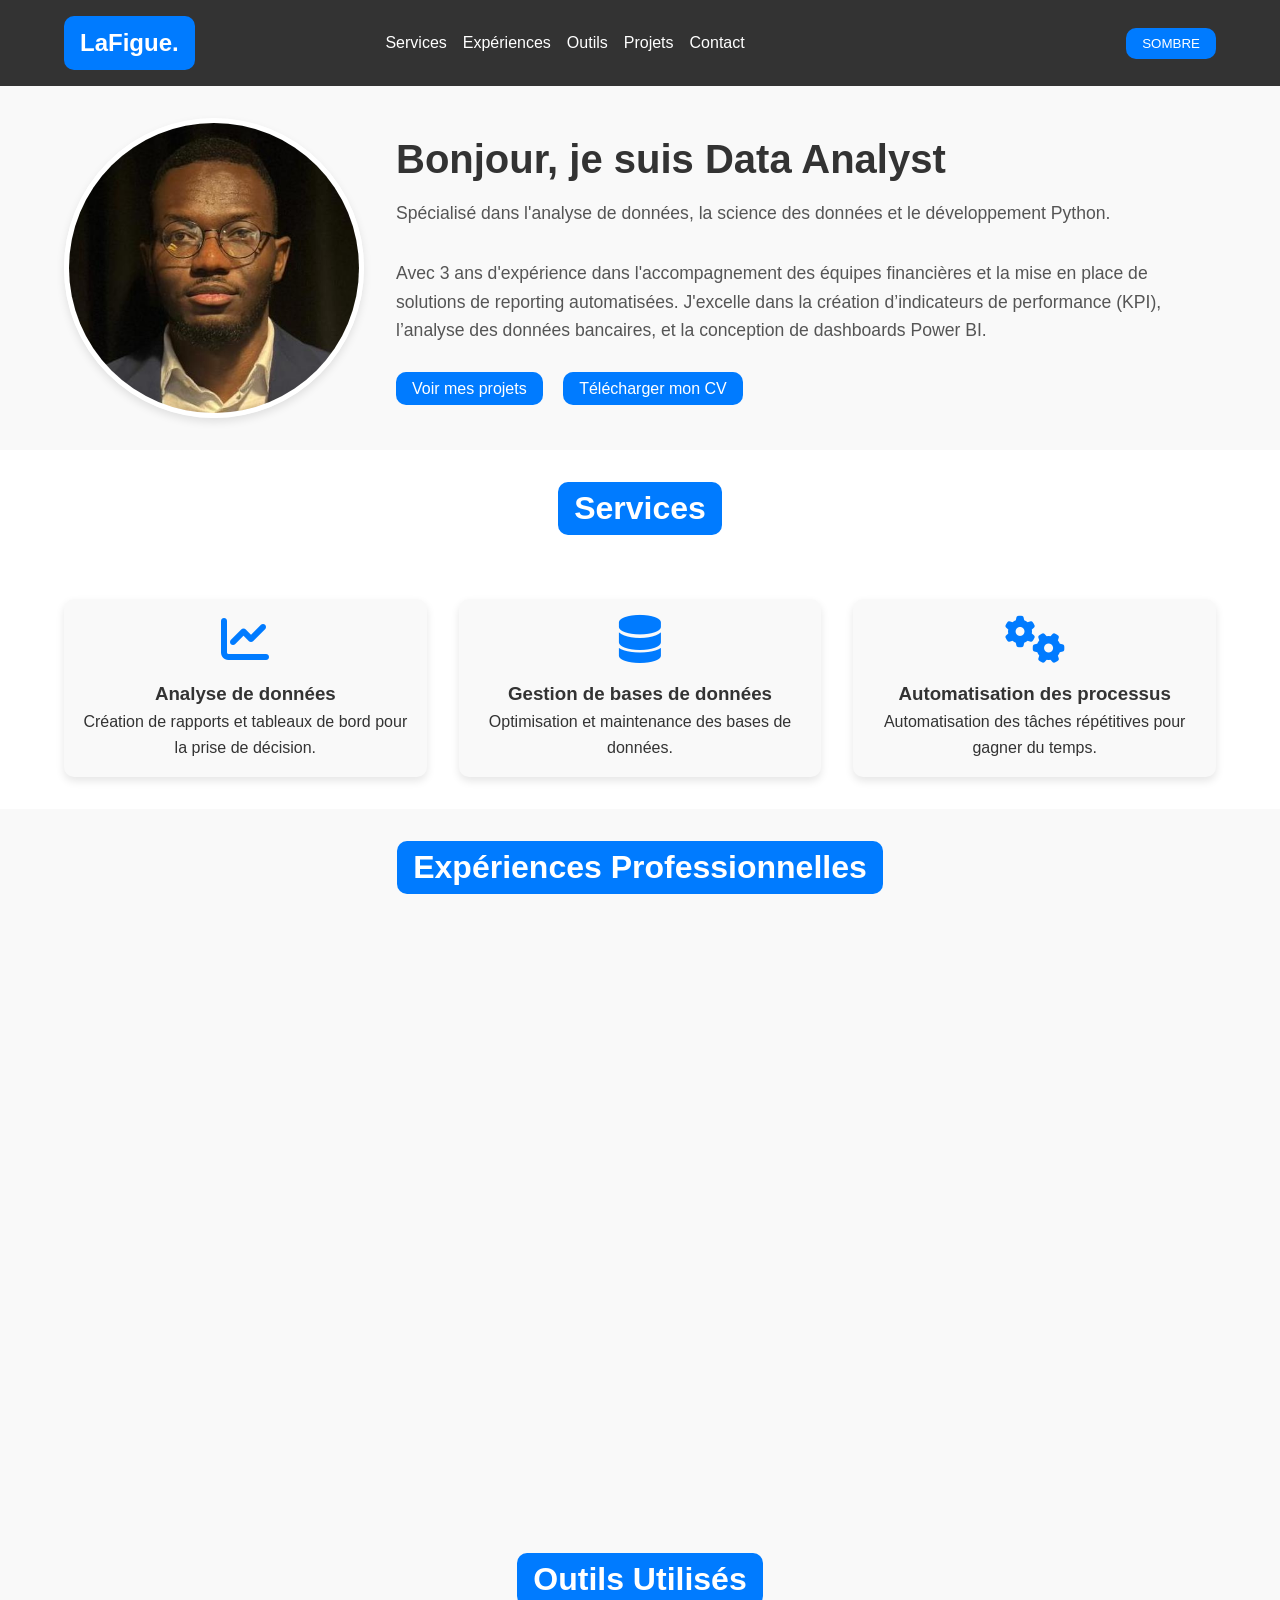
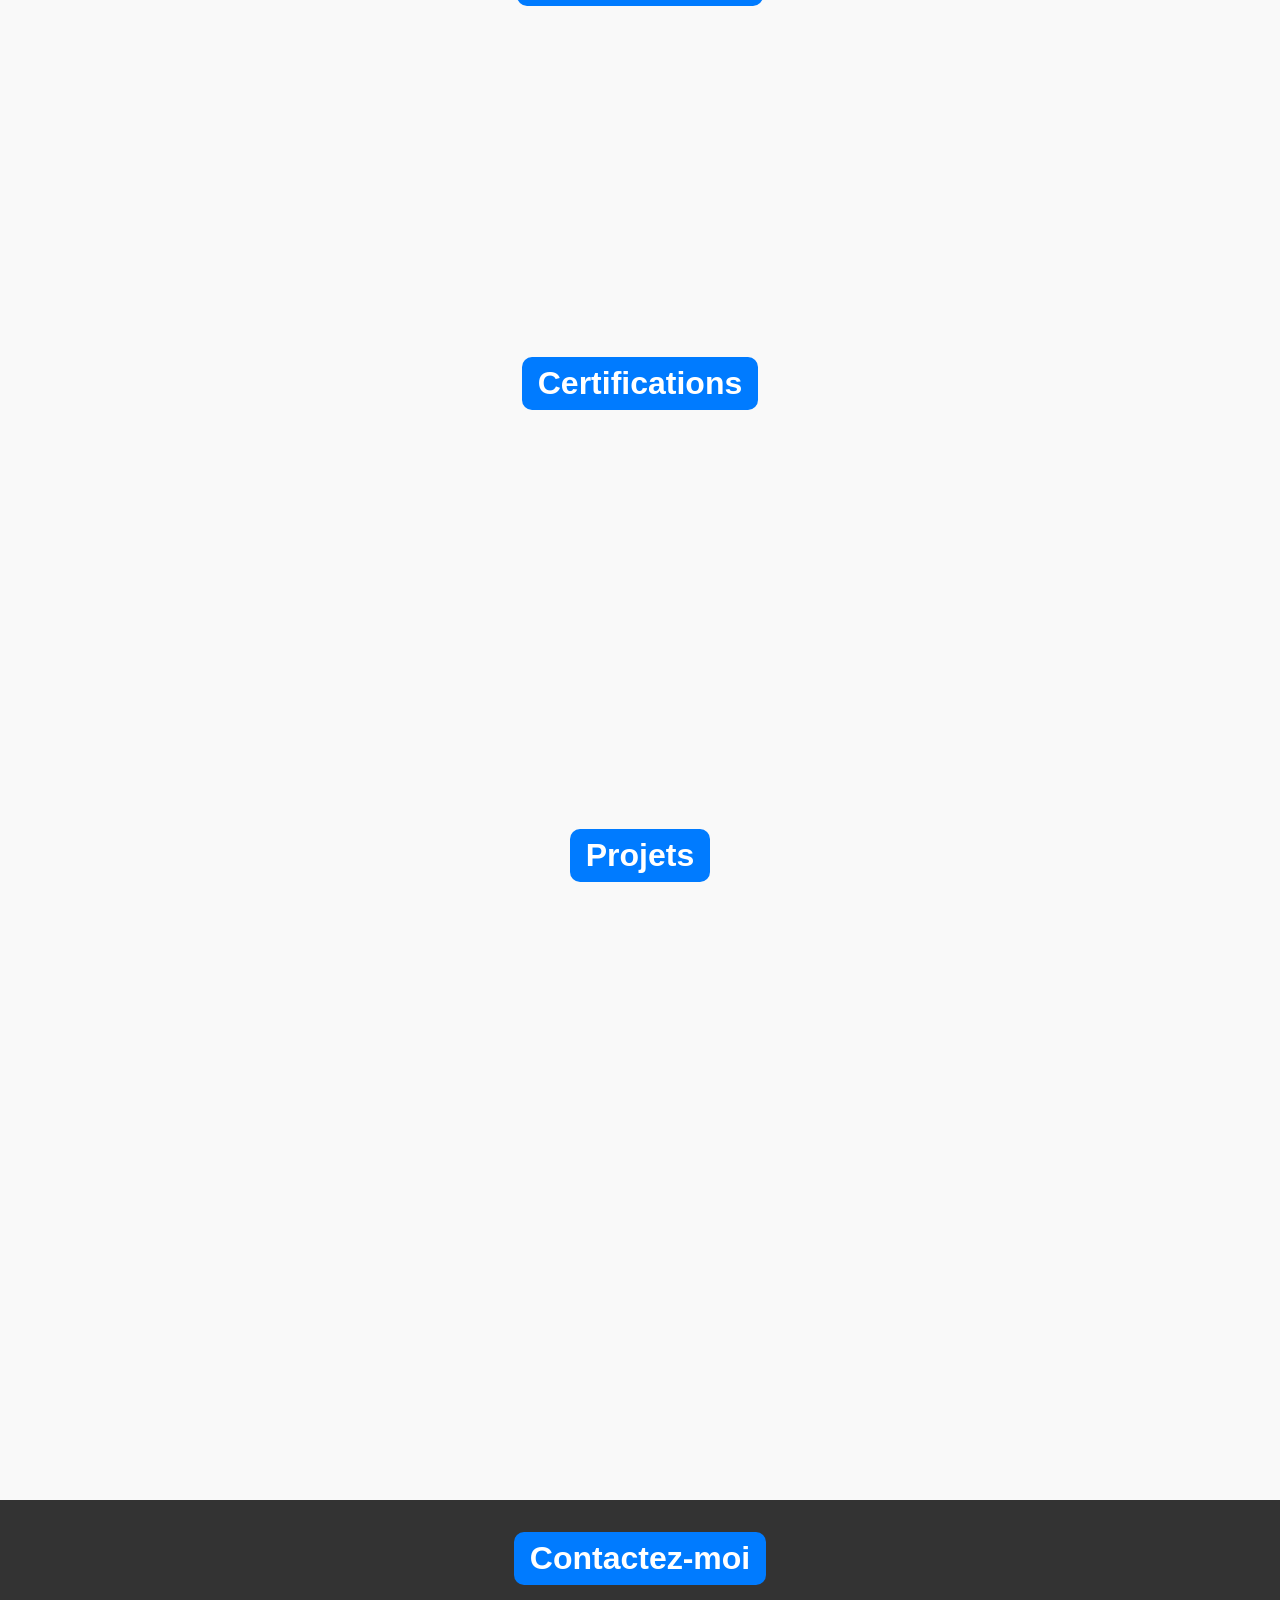
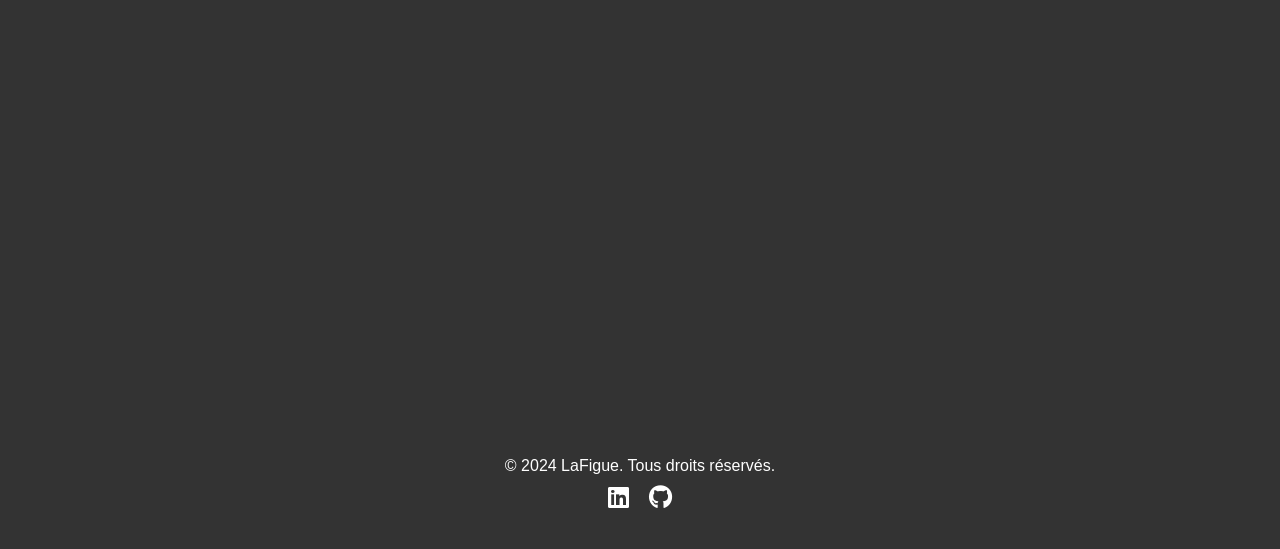
==== commit 05cd45c2: "Update index.html" ====
--- a/index.html
+++ b/index.html
@@ -29,7 +29,7 @@
             </div>
             <!-- Conteneur pour le bouton du mode sombre -->
             <div class="theme-toggle-container">
-                <button id="theme-toggle">Mode Sombre</button>
+                <button id="theme-toggle">SOMBRE</button>
             </div>
         </div>
   
@@ -437,9 +437,9 @@
         toggleButton.addEventListener('click', () => {
             body.classList.toggle('dark-mode');
             if (body.classList.contains('dark-mode')) {
-                toggleButton.textContent = 'Mode Clair';
+                toggleButton.textContent = 'LUMINEUX';
             } else {
-                toggleButton.textContent = 'Mode Sombre';
+                toggleButton.textContent = 'SOMBRE';
             }
         });
     </script>
--- a/style.css
+++ b/style.css
@@ -600,10 +600,11 @@
     display: flex; /* Affiche les outils en ligne */
     gap: 20px; /* Espace entre les outils */
     width: max-content; /* Permet au contenu de dépasser la largeur du conteneur */
-    animation: scroll 20s linear infinite; /* Animation de défilement */
-}
-
-@keyframes scroll {
+    animation: scroll-left 25s linear infinite; /* Animation de défilement */
+}
+
+/* Animation pour la section Outils (défilement vers la gauche) */
+@keyframes scroll-left {
     0% {
         transform: translateX(0); /* Départ à la position initiale */
     }
@@ -752,15 +753,16 @@
     display: flex; /* Affiche les certifications en ligne */
     gap: 20px; /* Espace entre les certifications */
     width: max-content; /* Permet au contenu de dépasser la largeur du conteneur */
-    animation: scroll 30s linear infinite; /* Animation de défilement */
-}
-
-@keyframes scroll {
+    animation: scroll-right 25s linear infinite; /* Animation de défilement */
+}
+
+/* Animation pour la section Certifications (défilement vers la droite) */
+@keyframes scroll-right {
     0% {
-        transform: translateX(0); /* Départ à la position initiale */
+        transform: translateX(-50%); /* Départ à la moitié du contenu */
     }
-    0% {
-        transform: translateX(-50%); /* Défile jusqu'à la moitié du contenu */
+    100% {
+        transform: translateX(0); /* Défile jusqu'à la position initiale */
     }
 }
 
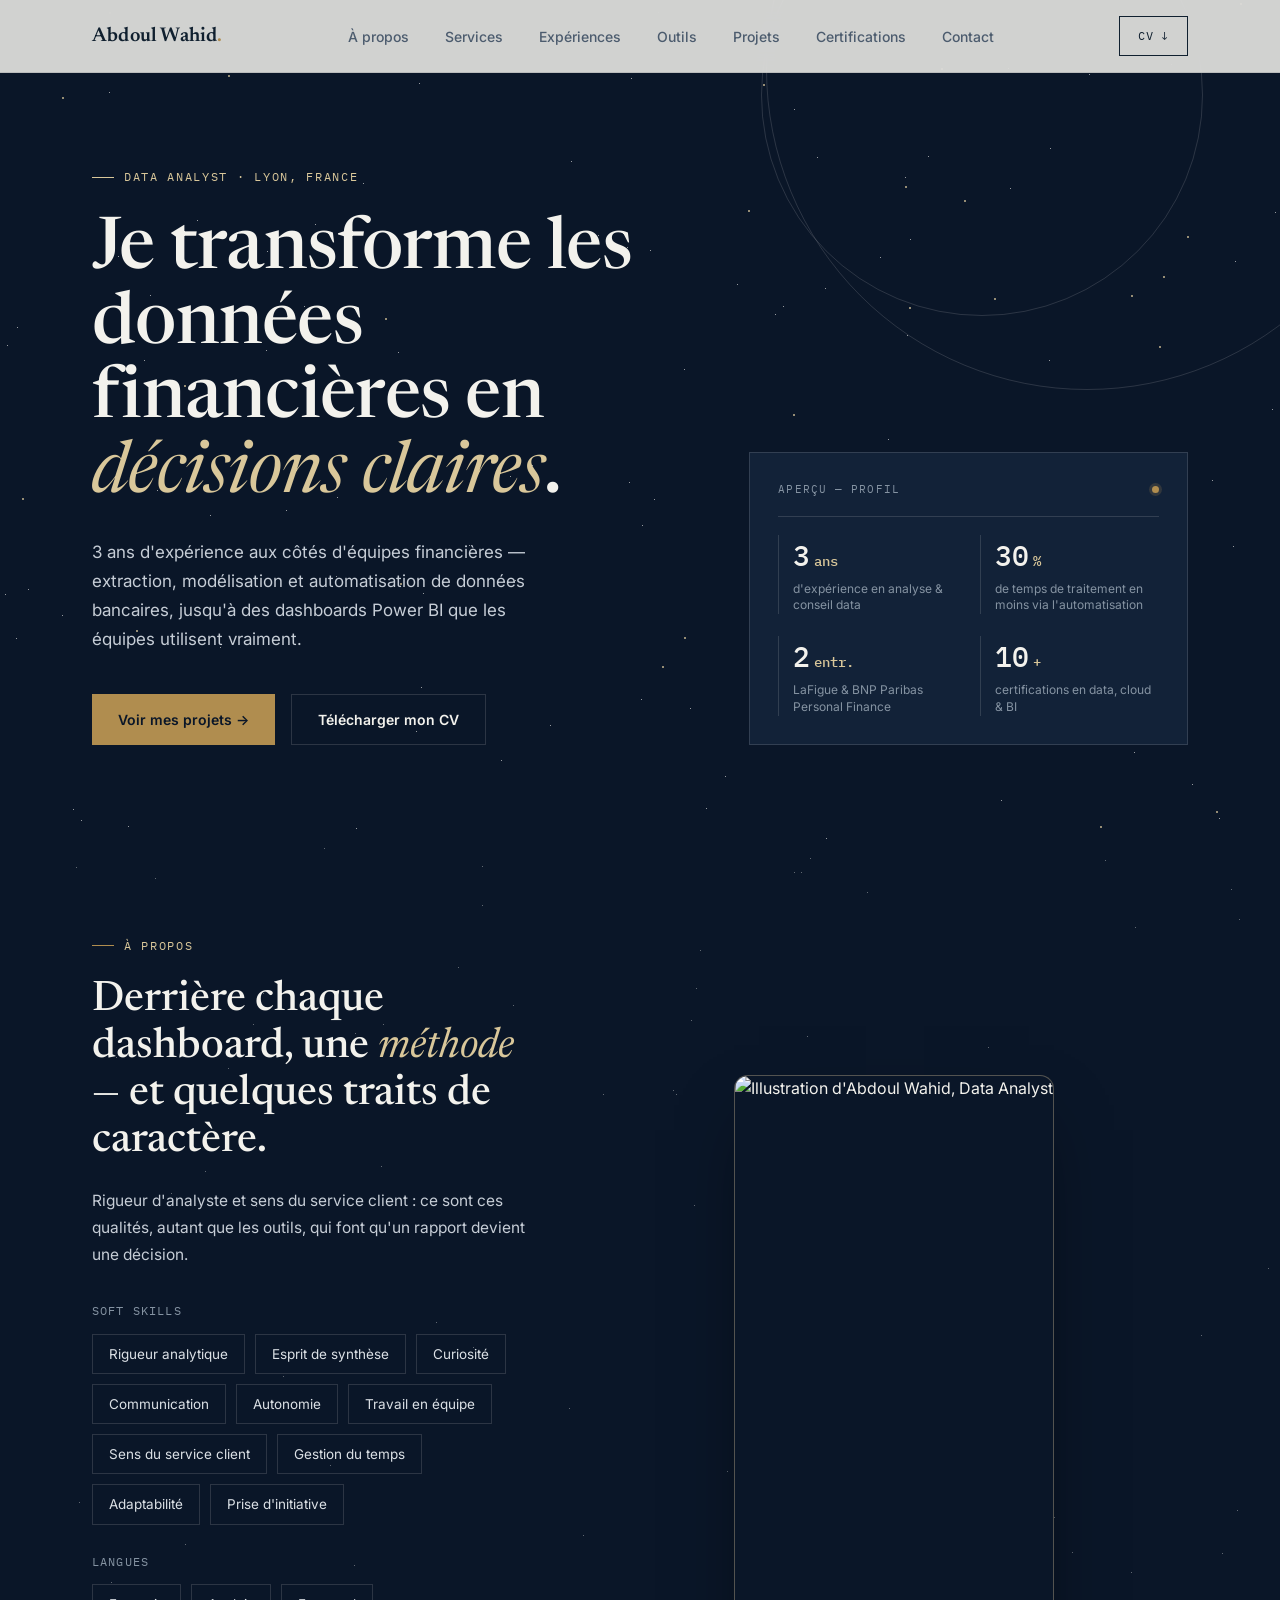
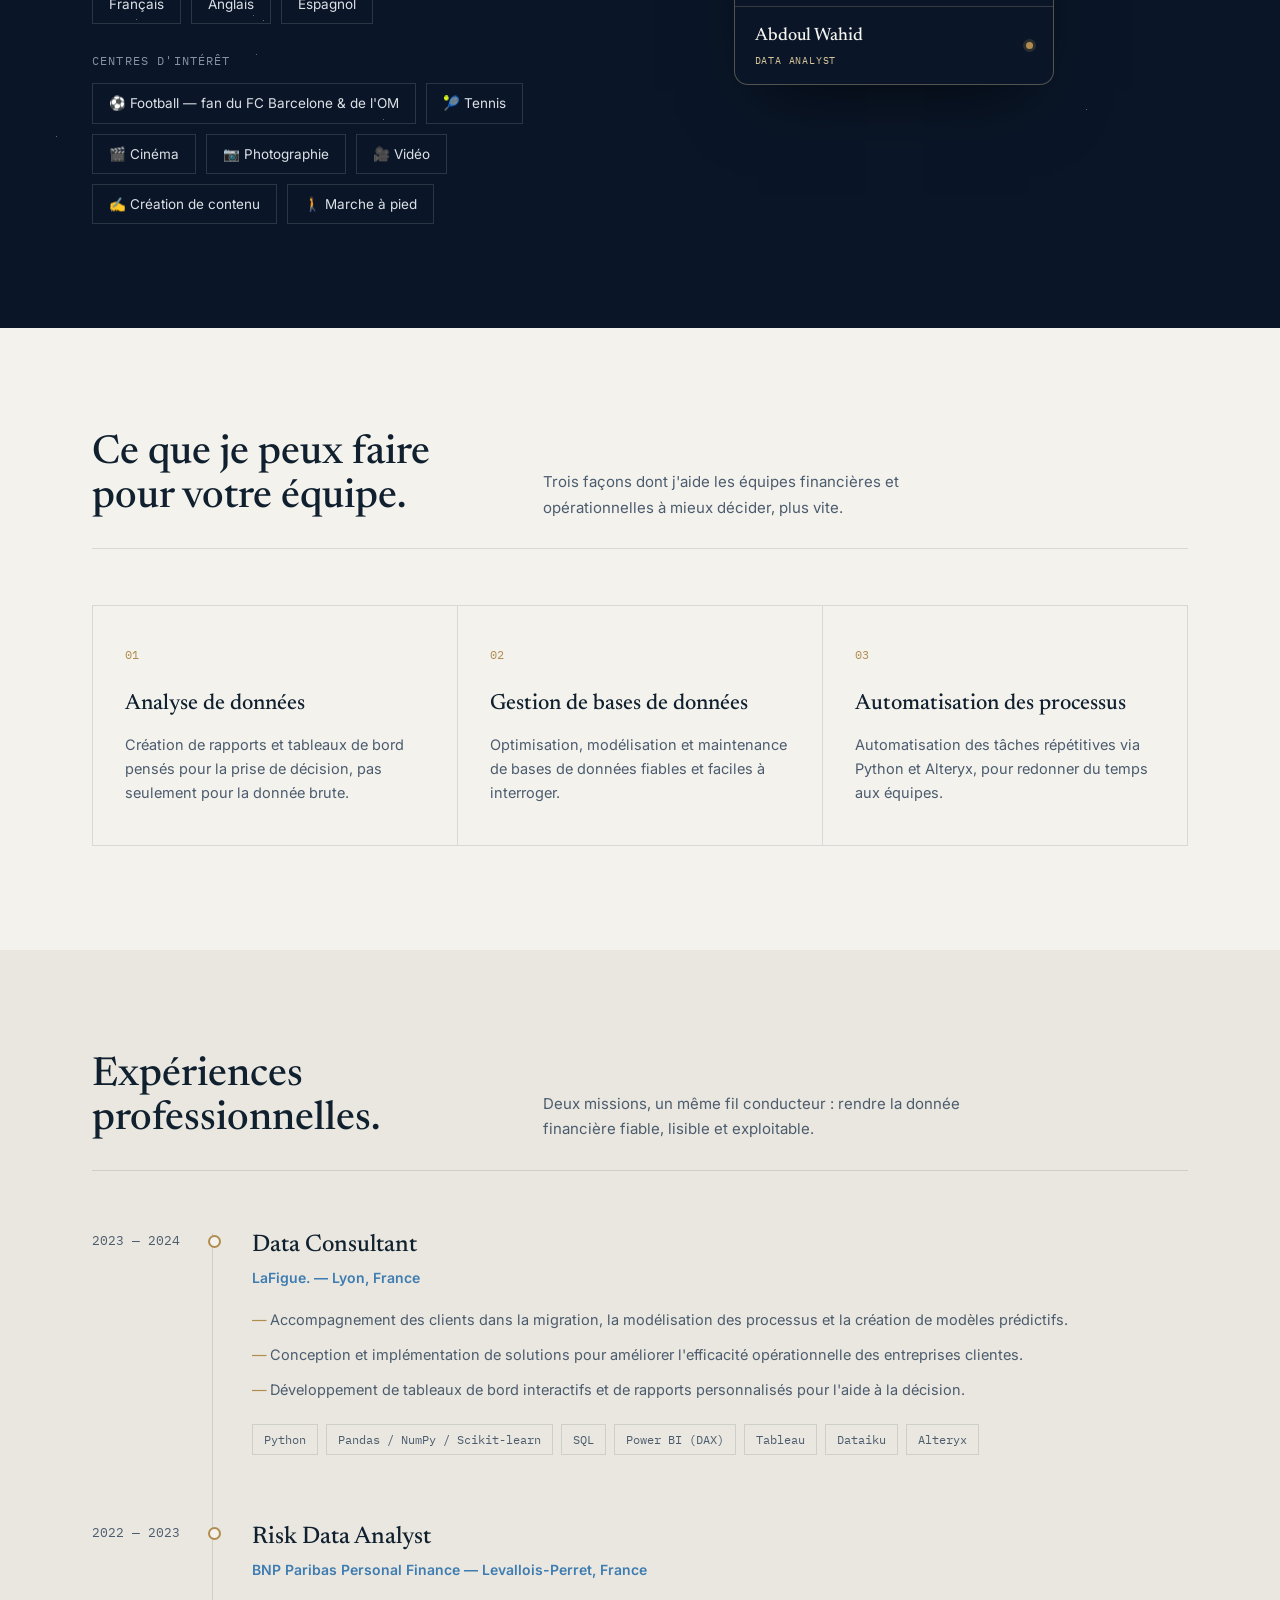
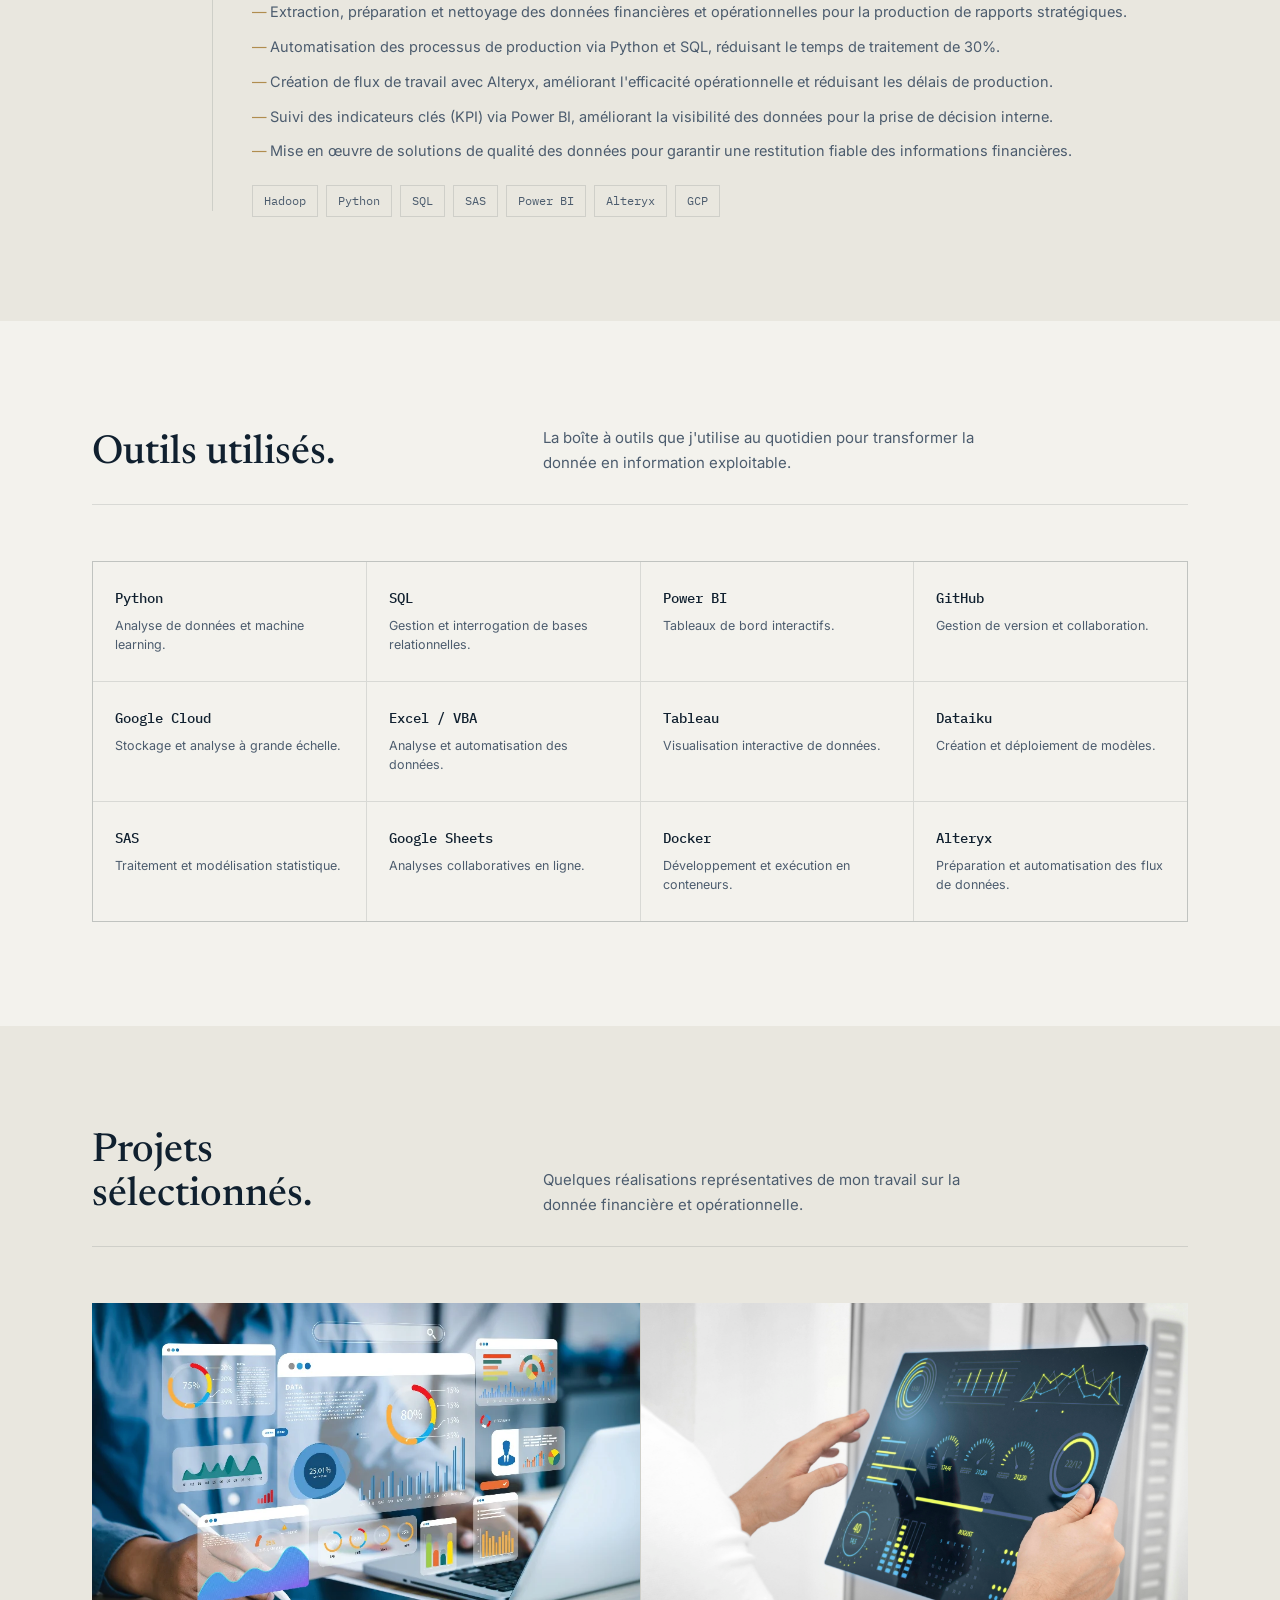
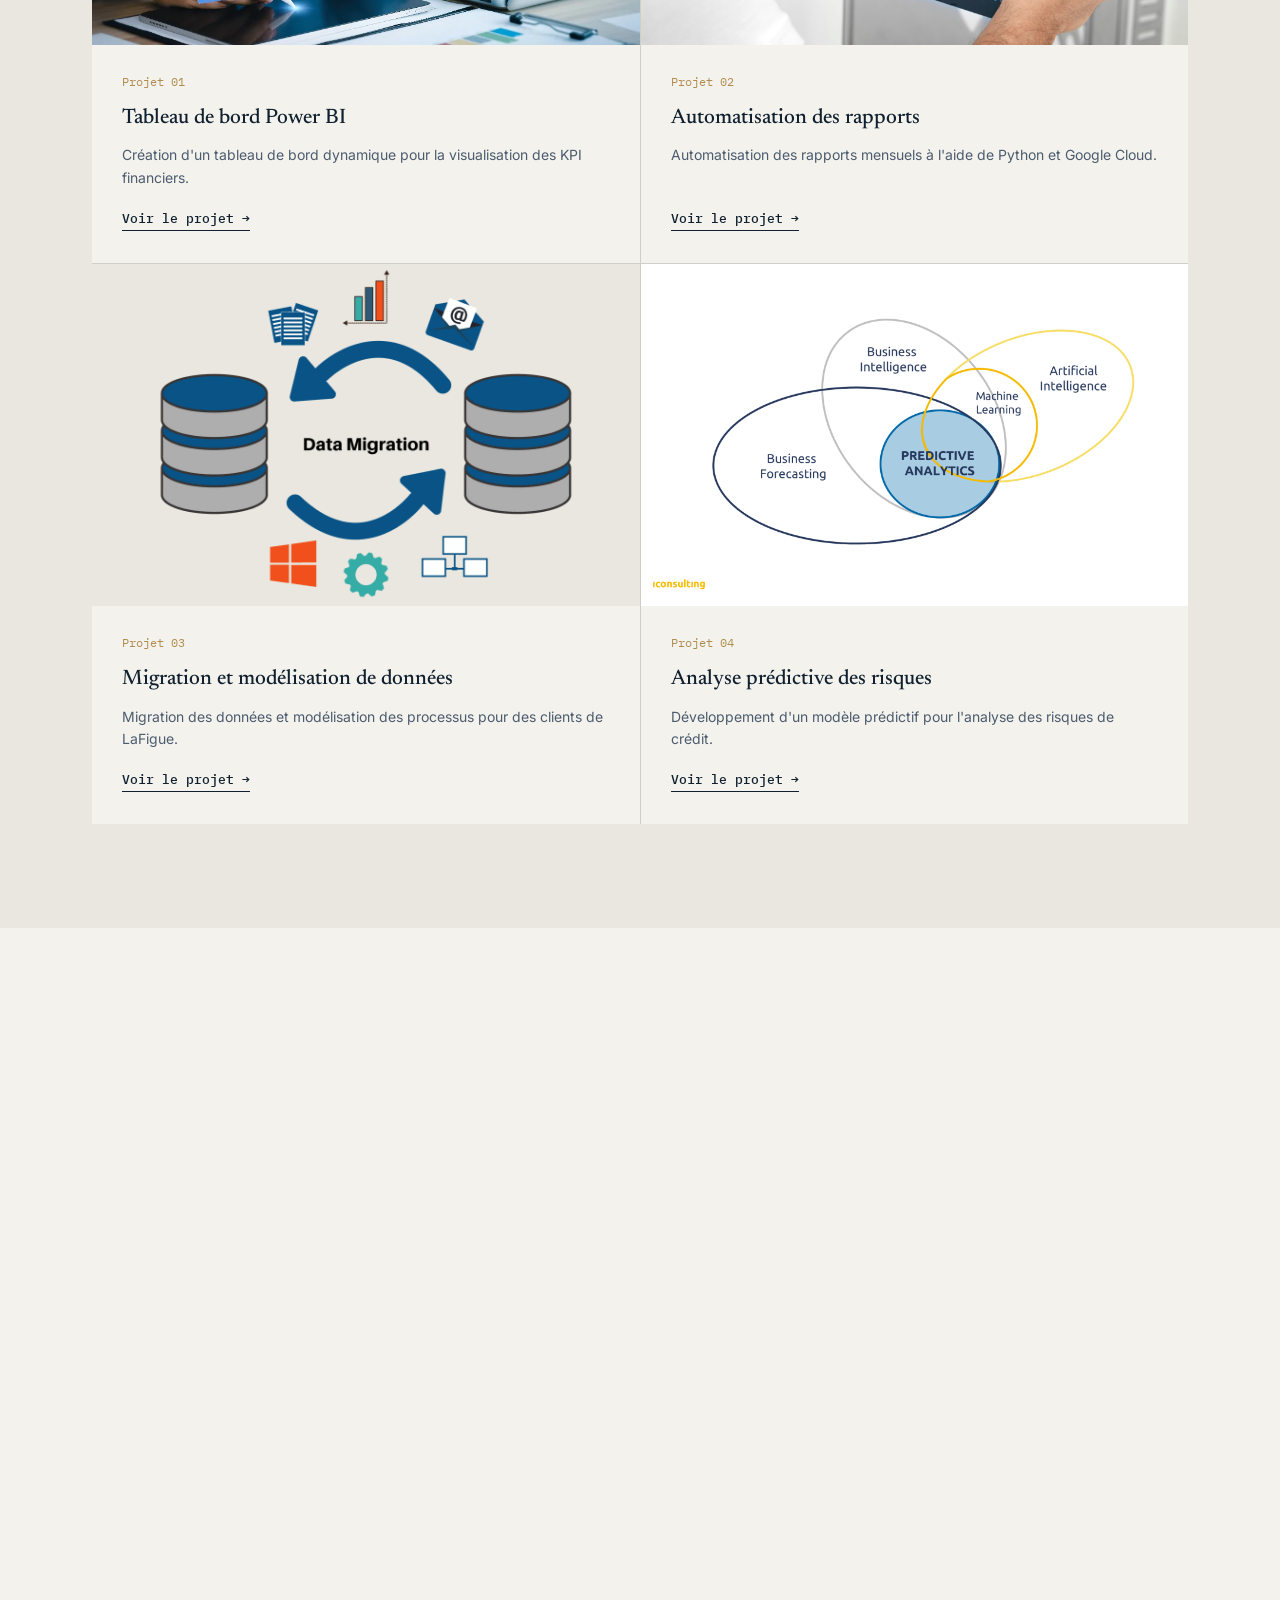
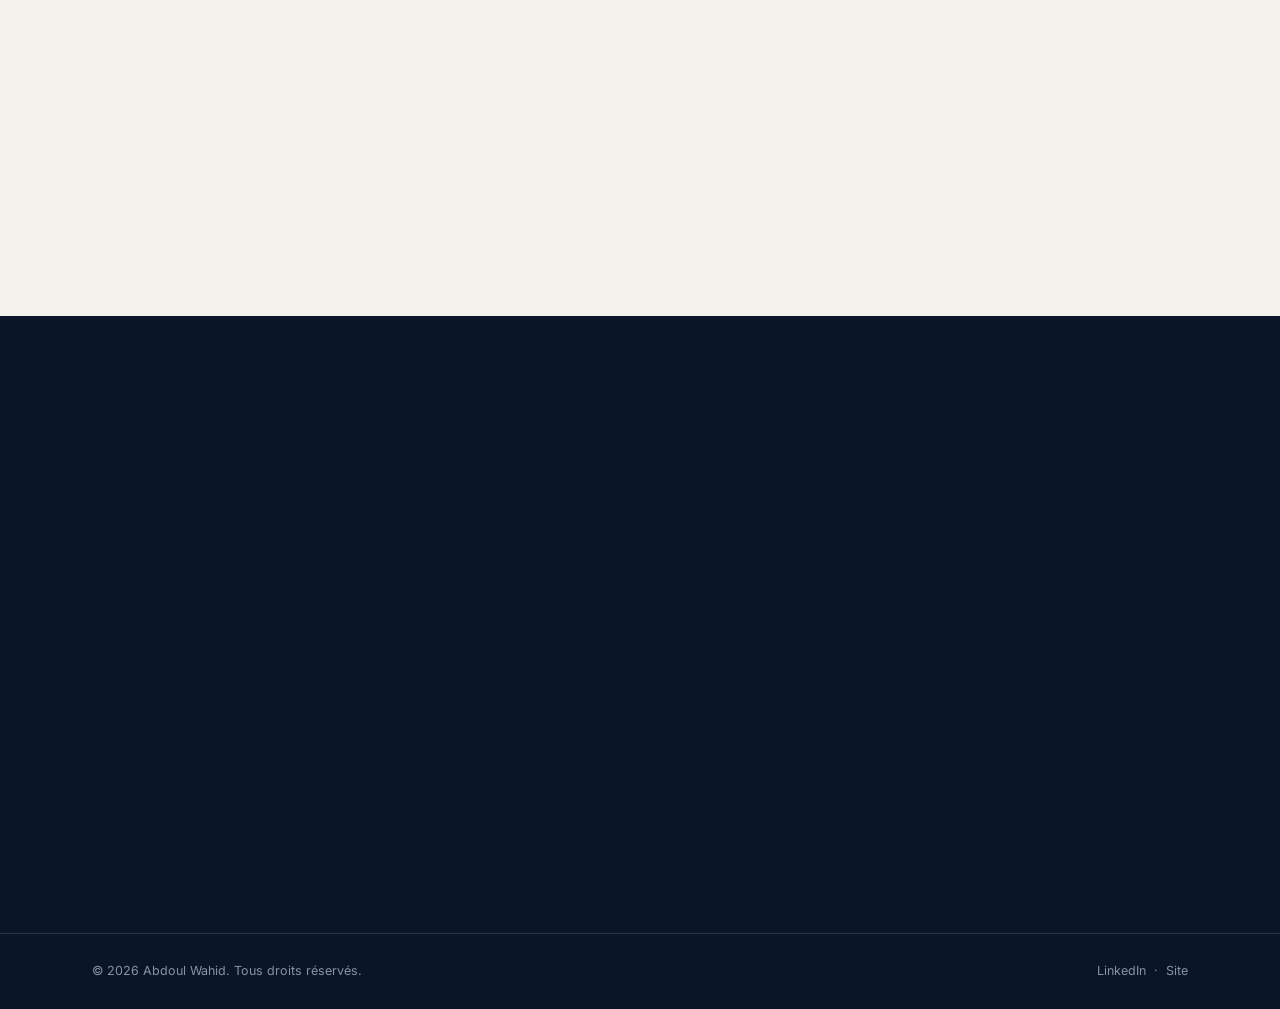
==== commit 379d300d: "Update index.html" ====
--- a/index.html
+++ b/index.html
@@ -1,447 +1,1150 @@
 <!DOCTYPE html>
 <html lang="fr">
 <head>
-    <meta charset="UTF-8">
-    <meta name="viewport" content="width=device-width, initial-scale=1.0">
-    <meta name="description" content="Portfolio de Abdoul Wahid, Data Analyst spécialisé en analyse de données, science des données et développement Python.">
-    <meta name="keywords" content="Data Analyst, Data Scientist, Python, SQL, Power BI, Abdoul Wahid">
-    <title>Portfolio - Abdoul Wahid</title>
-    <link rel="stylesheet" href="https://cdnjs.cloudflare.com/ajax/libs/font-awesome/6.0.0/css/all.min.css">
-    <link href="https://unpkg.com/aos@2.3.1/dist/aos.css" rel="stylesheet">
-    <link rel="stylesheet" href="style.css">
-    <script src="https://www.google.com/recaptcha/api.js" async defer></script>
+<meta charset="UTF-8">
+<meta name="viewport" content="width=device-width, initial-scale=1.0">
+<title>Abdoul Wahid — Data Analyst</title>
+<meta name="description" content="Portfolio de Abdoul Wahid, Data Analyst spécialisé en analyse de données, reporting financier et automatisation Python.">
+<link rel="preconnect" href="https://fonts.googleapis.com">
+<link rel="preconnect" href="https://fonts.gstatic.com" crossorigin>
+<link href="https://fonts.googleapis.com/css2?family=Newsreader:ital,opsz,wght@0,6..72,400;0,6..72,500;0,6..72,600;1,6..72,400&family=Inter:wght@400;500;600;700&family=IBM+Plex+Mono:wght@400;500&display=swap" rel="stylesheet">
+<style>
+  :root{
+    --navy-950:#0A1628;
+    --navy-800:#122238;
+    --navy-700:#1B2F49;
+    --slate-600:#4C5C6E;
+    --slate-400:#8593A2;
+    --paper:#F3F2ED;
+    --paper-dim:#E9E7DF;
+    --ink:#10202F;
+    --gold:#B08D4F;
+    --gold-soft:#D9C79A;
+    --data-blue:#3E7CB1;
+    --line:rgba(16,32,47,0.12);
+    --line-dark:rgba(243,242,237,0.14);
+
+    --serif:'Newsreader', Georgia, serif;
+    --sans:'Inter', -apple-system, sans-serif;
+    --mono:'IBM Plex Mono', monospace;
+  }
+
+  *{margin:0;padding:0;box-sizing:border-box;}
+  html{scroll-behavior:smooth;}
+  html,body{overflow-x:hidden;max-width:100%;}
+  body{
+    font-family:var(--sans);
+    background:var(--paper);
+    color:var(--ink);
+    line-height:1.5;
+    -webkit-font-smoothing:antialiased;
+  }
+  img{max-width:100%;display:block;}
+  a{color:inherit;text-decoration:none;}
+  ul{list-style:none;}
+
+  ::selection{background:var(--gold-soft);color:var(--navy-950);}
+
+  @media (prefers-reduced-motion: reduce){
+    *{animation-duration:0.01ms !important; transition-duration:0.01ms !important; scroll-behavior:auto !important;}
+  }
+
+  .wrap{max-width:1160px;margin:0 auto;padding:0 32px;}
+
+  .eyebrow{
+    font-family:var(--mono);
+    font-size:12px;
+    letter-spacing:0.14em;
+    text-transform:uppercase;
+    color:var(--gold);
+    display:flex;
+    align-items:center;
+    gap:10px;
+  }
+  .eyebrow::before{
+    content:'';
+    width:22px;height:1px;
+    background:var(--gold);
+    display:inline-block;
+  }
+
+  a:focus-visible, button:focus-visible{
+    outline:2px solid var(--data-blue);
+    outline-offset:3px;
+  }
+
+  /* ---------- HEADER ---------- */
+  header{
+    position:fixed;top:0;left:0;right:0;
+    z-index:100;
+    background:rgba(243,242,237,0.86);
+    backdrop-filter:blur(10px);
+    border-bottom:1px solid var(--line);
+    transition:background .3s ease;
+  }
+  .nav{
+    max-width:1160px;margin:0 auto;padding:0 32px;
+    height:72px;
+    display:flex;align-items:center;justify-content:space-between;
+  }
+  .logo{
+    font-family:var(--serif);
+    font-size:20px;
+    font-weight:600;
+    letter-spacing:0.01em;
+  }
+  .logo em{color:var(--gold);font-style:normal;}
+  .nav-links{
+    display:flex;gap:36px;
+    font-size:14px;font-weight:500;
+    color:var(--slate-600);
+  }
+  .nav-links a{position:relative;padding:4px 0;}
+  .nav-links a::after{
+    content:'';position:absolute;left:0;bottom:0;
+    width:0;height:1px;background:var(--gold);
+    transition:width .25s ease;
+  }
+  .nav-links a:hover{color:var(--ink);}
+  .nav-links a:hover::after{width:100%;}
+  .nav-cta{
+    font-family:var(--mono);
+    font-size:12px;
+    letter-spacing:0.06em;
+    padding:10px 18px;
+    border:1px solid var(--ink);
+    color:var(--ink);
+    transition:all .25s ease;
+  }
+  .nav-cta:hover{background:var(--ink);color:var(--paper);}
+  .nav-toggle{display:none;background:none;border:none;cursor:pointer;padding:8px;}
+  .nav-toggle span{display:block;width:22px;height:2px;background:var(--ink);margin:5px 0;}
+
+  @media (max-width:860px){
+    .nav-links{
+      position:fixed;top:72px;left:0;right:0;
+      flex-direction:column;
+      background:var(--paper);
+      padding:24px 32px 32px;
+      gap:20px;
+      border-bottom:1px solid var(--line);
+      transform:translateY(-8px);
+      opacity:0;pointer-events:none;
+      transition:all .25s ease;
+    }
+    .nav-links.open{transform:translateY(0);opacity:1;pointer-events:auto;}
+    .nav-toggle{display:block;}
+    .nav-cta{display:none;}
+  }
+
+  /* ---------- HERO ---------- */
+  .hero{
+    background:var(--navy-950);
+    color:var(--paper);
+    padding:168px 0 96px;
+    position:relative;
+    overflow:hidden;
+  }
+  .hero::before{
+    content:'';
+    position:absolute;
+    top:-30%;right:-10%;
+    width:640px;height:640px;
+    border:1px solid var(--line-dark);
+    border-radius:50%;
+  }
+  .hero::after{
+    content:'';
+    position:absolute;
+    top:-15%;right:6%;
+    width:440px;height:440px;
+    border:1px solid var(--line-dark);
+    border-radius:50%;
+  }
+  .hero-grid{
+    display:grid;
+    grid-template-columns:1.15fr 0.85fr;
+    gap:64px;
+    align-items:end;
+    position:relative;
+  }
+  .hero-eyebrow{
+    font-family:var(--mono);
+    font-size:12px;letter-spacing:0.14em;text-transform:uppercase;
+    color:var(--gold-soft);
+    display:flex;align-items:center;gap:10px;
+    margin-bottom:28px;
+  }
+  .hero-eyebrow::before{content:'';width:22px;height:1px;background:var(--gold-soft);}
+  h1{
+    font-family:var(--serif);
+    font-weight:500;
+    font-size:clamp(40px,5.6vw,72px);
+    line-height:1.04;
+    letter-spacing:-0.01em;
+  }
+  h1 em{
+    font-style:italic;
+    font-weight:400;
+    color:var(--gold-soft);
+  }
+  .hero-sub{
+    margin-top:26px;
+    max-width:480px;
+    font-size:17px;
+    color:#C6CDD6;
+    line-height:1.7;
+  }
+  .hero-actions{
+    margin-top:40px;
+    display:flex;gap:16px;flex-wrap:wrap;
+  }
+  .btn-primary{
+    font-size:14px;font-weight:600;
+    background:var(--gold);
+    color:var(--navy-950);
+    padding:14px 26px;
+    display:inline-flex;align-items:center;gap:8px;
+    transition:background .25s ease, transform .25s ease;
+  }
+  .btn-primary:hover{background:var(--gold-soft);transform:translateY(-2px);}
+  .btn-ghost{
+    font-size:14px;font-weight:600;
+    border:1px solid var(--line-dark);
+    color:var(--paper);
+    padding:14px 26px;
+    transition:border-color .25s ease, background .25s ease;
+  }
+  .btn-ghost:hover{border-color:var(--gold-soft);background:rgba(217,199,154,0.08);}
+
+  /* KPI dashboard panel — signature element */
+  .kpi-panel{
+    background:var(--navy-800);
+    border:1px solid var(--line-dark);
+    padding:28px;
+  }
+  .kpi-panel-head{
+    display:flex;justify-content:space-between;align-items:center;
+    padding-bottom:18px;margin-bottom:18px;
+    border-bottom:1px solid var(--line-dark);
+  }
+  .kpi-panel-head span{
+    font-family:var(--mono);font-size:11px;letter-spacing:0.1em;
+    text-transform:uppercase;color:var(--slate-400);
+  }
+  .kpi-dot{width:7px;height:7px;border-radius:50%;background:var(--gold);display:inline-block;
+    box-shadow:0 0 0 3px rgba(176,141,79,0.2);}
+  .kpi-list{display:grid;grid-template-columns:1fr 1fr;gap:22px;}
+  .kpi-item{border-left:1px solid var(--line-dark);padding-left:14px;}
+  .kpi-num{
+    font-family:var(--mono);
+    font-size:28px;font-weight:500;
+    color:var(--paper);
+    display:flex;align-items:baseline;gap:4px;
+  }
+  .kpi-num small{font-size:14px;color:var(--gold-soft);}
+  .kpi-label{
+    margin-top:4px;
+    font-size:12px;color:var(--slate-400);
+    line-height:1.4;
+  }
+
+  @media (max-width:860px){
+    .hero-grid{grid-template-columns:1fr;}
+    .kpi-panel{order:-1;}
+  }
+
+  /* ---------- STARFIELD (hero background) ---------- */
+  .stars-layer{
+    position:absolute;inset:0;
+    border-radius:50%;
+    pointer-events:none;
+  }
+  .stars-small{
+    width:1px;height:1px;
+    animation:twinkle 5s ease-in-out infinite;
+  }
+  .stars-big{
+    width:2px;height:2px;
+    animation:twinkle 7s ease-in-out infinite 1.2s;
+  }
+  @keyframes twinkle{
+    0%,100%{opacity:.35;}
+    50%{opacity:1;}
+  }
+
+  /* ---------- ABOUT / FIGURE BOX ---------- */
+  #about{background:var(--navy-950);color:var(--paper);position:relative;overflow:hidden;padding-top:96px;}
+  .about-grid{
+    display:grid;
+    grid-template-columns:0.85fr 1.15fr;
+    gap:72px;
+    align-items:center;
+    position:relative;
+  }
+  .about-copy .eyebrow{color:var(--gold-soft);margin-bottom:22px;}
+  .about-copy h2{
+    font-family:var(--serif);
+    font-weight:500;
+    font-size:clamp(30px,3.6vw,42px);
+    line-height:1.12;
+    margin-bottom:22px;
+  }
+  .about-copy h2 em{font-style:italic;font-weight:400;color:var(--gold-soft);}
+  .about-copy p{color:#C6CDD6;font-size:15.5px;line-height:1.75;max-width:460px;margin-bottom:34px;}
+
+  .skills-label{
+    font-family:var(--mono);font-size:11.5px;letter-spacing:0.1em;text-transform:uppercase;
+    color:var(--slate-400);margin-bottom:14px;
+  }
+  .soft-skills{display:flex;flex-wrap:wrap;gap:10px;}
+  .soft-skill{
+    font-size:13.5px;
+    padding:9px 16px;
+    border:1px solid var(--line-dark);
+    color:#DCE1E6;
+    transition:border-color .2s ease, background .2s ease, transform .2s ease;
+  }
+  .soft-skill:hover{border-color:var(--gold-soft);background:rgba(217,199,154,0.06);transform:translateY(-2px);}
+
+  /* portrait illustration card */
+  .figure-stage{display:flex;justify-content:center;position:relative;}
+  .figure-box{
+    width:100%;
+    max-width:320px;
+    border:1px solid rgba(217,199,154,0.35);
+    border-radius:14px;
+    overflow:hidden;
+    position:relative;
+    box-shadow:0 30px 70px -25px rgba(0,0,0,0.65);
+    background:var(--navy-950);
+  }
+  .figure-window{
+    position:relative;
+    aspect-ratio:3/5;
+  }
+  .figure-window img{
+    width:100%;height:100%;object-fit:cover;display:block;
+  }
+  .figure-caption{
+    display:flex;justify-content:space-between;align-items:center;
+    padding:16px 20px;
+    border-top:1px solid rgba(217,199,154,0.2);
+  }
+  .figure-name{
+    font-family:var(--serif);font-weight:500;font-size:18px;color:var(--paper);
+  }
+  .figure-role{
+    font-family:var(--mono);font-size:10px;letter-spacing:0.08em;text-transform:uppercase;
+    color:var(--gold-soft);margin-top:3px;
+  }
+  .figure-dot{width:7px;height:7px;border-radius:50%;background:var(--gold);
+    box-shadow:0 0 0 3px rgba(176,141,79,0.2);}
+
+  @media (max-width:860px){
+    .about-grid{grid-template-columns:1fr;gap:48px;}
+    .figure-stage{order:-1;}
+  }
+
+  /* ---------- SECTION SHELL ---------- */
+  section{padding:104px 0;}
+  .section-head{
+    display:grid;
+    grid-template-columns:1fr 1.6fr;
+    gap:48px;
+    margin-bottom:56px;
+    align-items:end;
+    border-bottom:1px solid var(--line);
+    padding-bottom:28px;
+  }
+  .section-head h2{
+    font-family:var(--serif);
+    font-size:clamp(28px,3.4vw,40px);
+    font-weight:500;
+    line-height:1.1;
+  }
+  .section-head p{
+    color:var(--slate-600);
+    font-size:15px;
+    max-width:440px;
+    line-height:1.7;
+  }
+  @media (max-width:760px){
+    .section-head{grid-template-columns:1fr;gap:16px;}
+  }
+
+  /* ---------- SERVICES ---------- */
+  .services-grid{
+    display:grid;
+    grid-template-columns:repeat(3,1fr);
+    border-top:1px solid var(--line);
+    border-left:1px solid var(--line);
+  }
+  .service{
+    border-right:1px solid var(--line);
+    border-bottom:1px solid var(--line);
+    padding:40px 32px;
+    transition:background .25s ease;
+  }
+  .service:hover{background:var(--paper-dim);}
+  .service-index{
+    font-family:var(--mono);
+    font-size:12px;color:var(--gold);
+    margin-bottom:24px;
+  }
+  .service h3{
+    font-family:var(--serif);
+    font-size:22px;font-weight:500;
+    margin-bottom:12px;
+  }
+  .service p{color:var(--slate-600);font-size:14.5px;line-height:1.65;}
+  @media (max-width:760px){
+    .services-grid{grid-template-columns:1fr;}
+  }
+
+  /* ---------- EXPERIENCE ---------- */
+  .timeline{position:relative;}
+  .timeline::before{
+    content:'';
+    position:absolute;left:120px;top:6px;bottom:6px;
+    width:1px;background:var(--line);
+  }
+  .tl-item{
+    display:grid;
+    grid-template-columns:120px 1fr;
+    gap:0 40px;
+    position:relative;
+    padding-bottom:64px;
+  }
+  .tl-item:last-child{padding-bottom:0;}
+  .tl-date{
+    font-family:var(--mono);
+    font-size:13px;color:var(--slate-600);
+    padding-top:4px;
+  }
+  .tl-item::after{
+    content:'';
+    position:absolute;left:116px;top:8px;
+    width:9px;height:9px;border-radius:50%;
+    background:var(--paper);
+    border:2px solid var(--gold);
+  }
+  .tl-role{
+    font-family:var(--serif);
+    font-size:24px;font-weight:500;
+    margin-bottom:4px;
+  }
+  .tl-org{
+    font-size:14px;color:var(--data-blue);font-weight:600;
+    margin-bottom:20px;
+  }
+  .tl-item ul{display:flex;flex-direction:column;gap:11px;}
+  .tl-item li{
+    font-size:14.5px;color:var(--slate-600);
+    line-height:1.65;
+    padding-left:18px;position:relative;
+  }
+  .tl-item li::before{
+    content:'—';
+    position:absolute;left:0;top:0;
+    color:var(--gold);
+  }
+  .tl-tags{
+    margin-top:22px;
+    display:flex;flex-wrap:wrap;gap:8px;
+  }
+  .tl-tag{
+    font-family:var(--mono);
+    font-size:11.5px;
+    padding:6px 11px;
+    border:1px solid var(--line);
+    color:var(--slate-600);
+  }
+  @media (max-width:640px){
+    .timeline::before{left:0;display:none;}
+    .tl-item{grid-template-columns:1fr;gap:8px;}
+    .tl-item::after{display:none;}
+  }
+
+  /* ---------- TOOLS ---------- */
+  .tools-grid{
+    display:grid;
+    grid-template-columns:repeat(4,1fr);
+    gap:1px;
+    background:var(--line);
+    border:1px solid var(--line);
+  }
+  .tool{
+    background:var(--paper);
+    padding:26px 22px;
+    transition:background .2s ease, transform .2s ease;
+  }
+  .tool:hover{background:var(--navy-950);transform:translateY(-2px);}
+  .tool:hover .tool-name, .tool:hover .tool-desc{color:var(--paper);}
+  .tool:hover .tool-desc{color:#AEB8C2;}
+  .tool-name{
+    font-family:var(--mono);
+    font-size:13.5px;font-weight:500;
+    margin-bottom:8px;
+    transition:color .2s ease;
+  }
+  .tool-desc{
+    font-size:12.5px;color:var(--slate-600);
+    line-height:1.55;
+    transition:color .2s ease;
+  }
+  @media (max-width:760px){.tools-grid{grid-template-columns:repeat(2,1fr);}}
+
+  /* ---------- PROJECTS ---------- */
+  .projects-grid{
+    display:grid;
+    grid-template-columns:repeat(2,1fr);
+    gap:1px;
+    background:var(--line);
+  }
+  .project{
+    background:var(--paper);
+    display:flex;flex-direction:column;
+  }
+  .project-media{
+    aspect-ratio:16/10;
+    overflow:hidden;
+    background:var(--paper-dim);
+  }
+  .project-media img{width:100%;height:100%;object-fit:cover;transition:transform .5s ease;}
+  .project:hover .project-media img{transform:scale(1.04);}
+  .project-body{padding:28px 30px 32px;flex:1;display:flex;flex-direction:column;}
+  .project-num{font-family:var(--mono);font-size:12px;color:var(--gold);margin-bottom:12px;}
+  .project h3{font-family:var(--serif);font-size:21px;font-weight:500;margin-bottom:10px;}
+  .project p{font-size:14px;color:var(--slate-600);line-height:1.6;margin-bottom:20px;flex:1;}
+  .project-link{
+    font-family:var(--mono);font-size:12.5px;font-weight:500;
+    display:inline-flex;align-items:center;gap:8px;
+    color:var(--ink);
+    border-bottom:1px solid var(--ink);
+    padding-bottom:2px;width:fit-content;
+    transition:gap .2s ease, color .2s ease, border-color .2s ease;
+  }
+  .project-link:hover{gap:12px;color:var(--data-blue);border-color:var(--data-blue);}
+  @media (max-width:700px){.projects-grid{grid-template-columns:1fr;}}
+
+  /* ---------- CERTIFICATIONS ---------- */
+  .certs-list{border-top:1px solid var(--line);}
+  .cert-row{
+    display:grid;
+    grid-template-columns:40px 1fr auto;
+    gap:20px;
+    align-items:center;
+    padding:20px 0;
+    border-bottom:1px solid var(--line);
+    transition:padding-left .2s ease;
+  }
+  .cert-row:hover{padding-left:8px;background:var(--paper-dim);}
+  .cert-idx{font-family:var(--mono);font-size:12px;color:var(--gold);}
+  .cert-name{font-size:15.5px;font-weight:600;}
+  .cert-issuer{font-family:var(--mono);font-size:12px;color:var(--slate-600);text-align:right;white-space:nowrap;}
+  @media (max-width:600px){
+    .cert-row{grid-template-columns:24px 1fr;}
+    .cert-issuer{grid-column:2;text-align:left;margin-top:2px;}
+  }
+
+  /* ---------- CONTACT ---------- */
+  .contact{background:var(--navy-950);color:var(--paper);}
+  .contact-grid{
+    display:grid;
+    grid-template-columns:0.75fr 0.85fr 1.1fr;
+    gap:48px;
+    align-items:center;
+  }
+  .contact-portrait{display:flex;justify-content:center;}
+  .contact-portrait-card{
+    width:100%;
+    max-width:260px;
+    border:1px solid rgba(217,199,154,0.3);
+    border-radius:14px;
+    overflow:hidden;
+    aspect-ratio:4/5;
+    box-shadow:0 30px 70px -25px rgba(0,0,0,0.65);
+  }
+  .contact-portrait-card img{width:100%;height:100%;object-fit:cover;display:block;}
+  @media (max-width:980px){
+    .contact-grid{grid-template-columns:0.9fr 1.1fr;}
+    .contact-portrait{grid-column:1 / -1;margin-bottom:8px;}
+    .contact-portrait-card{max-width:200px;}
+  }
+  .contact h2{
+    font-family:var(--serif);
+    font-size:clamp(32px,4vw,48px);
+    font-weight:500;line-height:1.1;
+    margin-bottom:24px;
+  }
+  .contact h2 em{color:var(--gold-soft);font-style:italic;font-weight:400;}
+  .contact p{color:#C6CDD6;font-size:15.5px;line-height:1.7;max-width:400px;margin-bottom:32px;}
+  .contact-links{display:flex;flex-direction:column;gap:14px;}
+  .contact-links a{
+    font-family:var(--mono);font-size:14px;
+    color:var(--gold-soft);
+    display:inline-flex;align-items:center;gap:10px;
+    width:fit-content;
+    border-bottom:1px solid transparent;
+    transition:border-color .2s ease;
+  }
+  .contact-links a:hover{border-color:var(--gold-soft);}
+
+  .form-field{margin-bottom:22px;}
+  .form-field label{
+    display:block;font-family:var(--mono);font-size:11.5px;
+    letter-spacing:0.08em;text-transform:uppercase;
+    color:var(--slate-400);margin-bottom:8px;
+  }
+  .form-field input, .form-field textarea{
+    width:100%;
+    background:transparent;
+    border:none;
+    border-bottom:1px solid var(--line-dark);
+    padding:10px 2px;
+    color:var(--paper);
+    font-family:var(--sans);font-size:15px;
+    resize:none;
+    transition:border-color .2s ease;
+  }
+  .form-field input:focus, .form-field textarea:focus{
+    outline:none;border-color:var(--gold-soft);
+  }
+  .form-field input::placeholder, .form-field textarea::placeholder{color:var(--slate-400);}
+  .submit-btn{
+    margin-top:8px;
+    font-family:var(--sans);font-size:14px;font-weight:600;
+    background:var(--gold);color:var(--navy-950);
+    padding:14px 30px;
+    border:none;cursor:pointer;
+    transition:background .25s ease, transform .25s ease;
+  }
+  .submit-btn:hover{background:var(--gold-soft);transform:translateY(-2px);}
+  .form-note{margin-top:14px;font-size:13px;color:var(--slate-400);min-height:18px;}
+
+  @media (max-width:820px){.contact-grid{grid-template-columns:1fr;gap:40px;}}
+
+  /* ---------- FOOTER ---------- */
+  footer{
+    background:var(--navy-950);
+    color:var(--slate-400);
+    border-top:1px solid var(--line-dark);
+    padding:28px 0;
+    font-size:12.5px;
+  }
+  .footer-row{
+    display:flex;justify-content:space-between;align-items:center;flex-wrap:wrap;gap:12px;
+  }
+  .footer-row a{color:var(--slate-400);transition:color .2s ease;}
+  .footer-row a:hover{color:var(--gold-soft);}
+
+  /* reveal-on-scroll */
+  .reveal{opacity:0;transform:translateY(18px);transition:opacity .7s ease, transform .7s ease;}
+  .reveal.in{opacity:1;transform:translateY(0);}
+
+  /* ---------- MOBILE REFINEMENTS ---------- */
+  @media (max-width:600px){
+    .wrap{padding:0 20px;}
+    .nav{padding:0 20px;height:64px;}
+    header{padding:0;}
+    .nav-links{top:64px !important;}
+
+    .hero{padding:104px 0 64px !important;}
+    .hero-grid{gap:40px;}
+    .hero-sub{font-size:15.5px;margin-top:18px;}
+    .hero-actions{margin-top:28px;gap:12px;}
+    .btn-primary,.btn-ghost{padding:13px 20px;font-size:13.5px;flex:1;text-align:center;justify-content:center;}
+
+    .kpi-panel{padding:20px;}
+    .kpi-list{gap:16px;}
+    .kpi-num{font-size:24px;}
+
+    section{padding:64px 0;}
+    .section-head{margin-bottom:36px;padding-bottom:20px;}
+    .section-head p{font-size:14px;}
+
+    #about{padding-top:64px;}
+    .about-grid{gap:36px;}
+    .about-copy p{font-size:14.5px;}
+    .figure-box{max-width:260px;margin:0 auto;}
+
+    .service{padding:28px 22px;}
+    .service h3{font-size:19px;}
+
+    .timeline::before{left:0;display:none;}
+    .tl-item{grid-template-columns:1fr;gap:6px;padding-bottom:44px;}
+    .tl-item::after{display:none;}
+    .tl-role{font-size:21px;}
+    .tl-org{margin-bottom:14px;}
+
+    .tools-grid{grid-template-columns:repeat(2,1fr);}
+    .tool{padding:20px 16px;}
+
+    .projects-grid{grid-template-columns:1fr;}
+    .project-body{padding:22px 20px 26px;}
+
+    .cert-row{padding:16px 0;}
+    .cert-name{font-size:14.5px;}
+
+    .contact{padding:64px 0;}
+    .contact-grid{gap:28px;}
+    .contact-portrait-card{max-width:220px;margin:0 auto;}
+    .contact p{font-size:14.5px;}
+
+    footer{padding:22px 0;}
+    .footer-row{flex-direction:column;align-items:flex-start;gap:8px;font-size:12px;}
+  }
+
+  @media (max-width:400px){
+    .wrap{padding:0 16px;}
+    .nav{padding:0 16px;}
+    h1{font-size:34px;}
+    .kpi-list{grid-template-columns:1fr;}
+    .services-grid{grid-template-columns:1fr;}
+    .tools-grid{grid-template-columns:repeat(2,1fr);}
+    .soft-skill{font-size:12.5px;padding:8px 13px;}
+    .hero-actions{flex-direction:column;}
+  }
+</style>
 </head>
 <body>
-<nav>
-        <div class="container">
-            <a href="https://www.linkedin.com/company/lafigueren/?viewAsMember=true" class="logo-button">LaFigue.</a>
-            <ul class="nav-links">
-                <li><a href="#services">Services</a></li>
-                <li><a href="#experience">Expériences</a></li>
-                <li><a href="#tools">Outils</a></li>
-                <li><a href="#projects">Projets</a></li>
-                <li><a href="#contact">Contact</a></li>
+
+<header>
+  <nav class="nav">
+    <a href="#top" class="logo">Abdoul Wahid<em>.</em></a>
+    <ul class="nav-links" id="navLinks">
+      <li><a href="#about">À propos</a></li>
+      <li><a href="#services">Services</a></li>
+      <li><a href="#experience">Expériences</a></li>
+      <li><a href="#tools">Outils</a></li>
+      <li><a href="#projects">Projets</a></li>
+      <li><a href="#certifications">Certifications</a></li>
+      <li><a href="#contact">Contact</a></li>
+    </ul>
+    <a href="assets/cv.pdf" class="nav-cta">CV ↓</a>
+    <button class="nav-toggle" id="navToggle" aria-label="Ouvrir le menu"><span></span><span></span><span></span></button>
+  </nav>
+</header>
+
+<main id="top">
+
+  <!-- HERO -->
+  <section class="hero" style="padding-top:168px;">
+    <div class="stars-layer stars-small" id="starsSmall"></div>
+    <div class="stars-layer stars-big" id="starsBig"></div>
+    <div class="wrap">
+      <div class="hero-grid">
+        <div>
+          <div class="hero-eyebrow">Data Analyst · Lyon, France</div>
+          <h1>Je transforme les données financières en <em>décisions claires</em>.</h1>
+          <p class="hero-sub">3 ans d'expérience aux côtés d'équipes financières — extraction, modélisation et automatisation de données bancaires, jusqu'à des dashboards Power BI que les équipes utilisent vraiment.</p>
+          <div class="hero-actions">
+            <a href="#projects" class="btn-primary">Voir mes projets →</a>
+            <a href="assets/cv.pdf" class="btn-ghost">Télécharger mon CV</a>
+          </div>
+        </div>
+
+        <div class="kpi-panel">
+          <div class="kpi-panel-head">
+            <span>Aperçu — profil</span>
+            <span class="kpi-dot"></span>
+          </div>
+          <div class="kpi-list">
+            <div class="kpi-item">
+              <div class="kpi-num">3<small>ans</small></div>
+              <div class="kpi-label">d'expérience en analyse &amp; conseil data</div>
+            </div>
+            <div class="kpi-item">
+              <div class="kpi-num">30<small>%</small></div>
+              <div class="kpi-label">de temps de traitement en moins via l'automatisation</div>
+            </div>
+            <div class="kpi-item">
+              <div class="kpi-num">2<small>entr.</small></div>
+              <div class="kpi-label">LaFigue &amp; BNP Paribas Personal Finance</div>
+            </div>
+            <div class="kpi-item">
+              <div class="kpi-num">10<small>+</small></div>
+              <div class="kpi-label">certifications en data, cloud &amp; BI</div>
+            </div>
+          </div>
+        </div>
+      </div>
+    </div>
+  </section>
+
+  <!-- ABOUT -->
+  <section id="about">
+    <div class="stars-layer stars-small" id="starsSmallAbout"></div>
+    <div class="wrap">
+      <div class="about-grid">
+        <div class="about-copy reveal">
+          <div class="eyebrow">À propos</div>
+          <h2>Derrière chaque dashboard, une <em>méthode</em> — et quelques traits de caractère.</h2>
+          <p>Rigueur d'analyste et sens du service client : ce sont ces qualités, autant que les outils, qui font qu'un rapport devient une décision.</p>
+          <div class="skills-label">Soft skills</div>
+          <div class="soft-skills">
+            <span class="soft-skill">Rigueur analytique</span>
+            <span class="soft-skill">Esprit de synthèse</span>
+            <span class="soft-skill">Curiosité</span>
+            <span class="soft-skill">Communication</span>
+            <span class="soft-skill">Autonomie</span>
+            <span class="soft-skill">Travail en équipe</span>
+            <span class="soft-skill">Sens du service client</span>
+            <span class="soft-skill">Gestion du temps</span>
+            <span class="soft-skill">Adaptabilité</span>
+            <span class="soft-skill">Prise d'initiative</span>
+          </div>
+
+          <div class="skills-label" style="margin-top:28px;">Langues</div>
+          <div class="soft-skills">
+            <span class="soft-skill">Français</span>
+            <span class="soft-skill">Anglais</span>
+            <span class="soft-skill">Espagnol</span>
+          </div>
+
+          <div class="skills-label" style="margin-top:28px;">Centres d'intérêt</div>
+          <div class="soft-skills">
+            <span class="soft-skill">⚽ Football — fan du FC Barcelone &amp; de l'OM</span>
+            <span class="soft-skill">🎾 Tennis</span>
+            <span class="soft-skill">🎬 Cinéma</span>
+            <span class="soft-skill">📷 Photographie</span>
+            <span class="soft-skill">🎥 Vidéo</span>
+            <span class="soft-skill">✍️ Création de contenu</span>
+            <span class="soft-skill">🚶 Marche à pied</span>
+          </div>
+        </div>
+
+        <div class="figure-stage reveal">
+          <div class="figure-box">
+            <div class="figure-window">
+              <img src="assets/images/avatar-illustration.png" alt="Illustration d'Abdoul Wahid, Data Analyst" style="object-position:center 8%;">
+            </div>
+            <div class="figure-caption">
+              <div>
+                <div class="figure-name">Abdoul Wahid</div>
+                <div class="figure-role">Data Analyst</div>
+              </div>
+              <span class="figure-dot"></span>
+            </div>
+          </div>
+        </div>
+      </div>
+    </div>
+  </section>
+
+  <!-- SERVICES -->
+  <section id="services">
+    <div class="wrap">
+      <div class="section-head reveal">
+        <h2>Ce que je peux faire<br>pour votre équipe.</h2>
+        <p>Trois façons dont j'aide les équipes financières et opérationnelles à mieux décider, plus vite.</p>
+      </div>
+
+      <div class="services-grid reveal">
+        <div class="service">
+          <div class="service-index">01</div>
+          <h3>Analyse de données</h3>
+          <p>Création de rapports et tableaux de bord pensés pour la prise de décision, pas seulement pour la donnée brute.</p>
+        </div>
+        <div class="service">
+          <div class="service-index">02</div>
+          <h3>Gestion de bases de données</h3>
+          <p>Optimisation, modélisation et maintenance de bases de données fiables et faciles à interroger.</p>
+        </div>
+        <div class="service">
+          <div class="service-index">03</div>
+          <h3>Automatisation des processus</h3>
+          <p>Automatisation des tâches répétitives via Python et Alteryx, pour redonner du temps aux équipes.</p>
+        </div>
+      </div>
+    </div>
+  </section>
+
+  <!-- EXPERIENCE -->
+  <section id="experience" style="background:var(--paper-dim);">
+    <div class="wrap">
+      <div class="section-head reveal">
+        <h2>Expériences<br>professionnelles.</h2>
+        <p>Deux missions, un même fil conducteur : rendre la donnée financière fiable, lisible et exploitable.</p>
+      </div>
+
+      <div class="timeline reveal">
+        <div class="tl-item">
+          <div class="tl-date">2023 — 2024</div>
+          <div>
+            <div class="tl-role">Data Consultant</div>
+            <div class="tl-org">LaFigue. — Lyon, France</div>
+            <ul>
+              <li>Accompagnement des clients dans la migration, la modélisation des processus et la création de modèles prédictifs.</li>
+              <li>Conception et implémentation de solutions pour améliorer l'efficacité opérationnelle des entreprises clientes.</li>
+              <li>Développement de tableaux de bord interactifs et de rapports personnalisés pour l'aide à la décision.</li>
             </ul>
-            <div class="menu-toggle" id="mobile-menu">
-                <span class="bar"></span>
-                <span class="bar"></span>
-                <span class="bar"></span>
+            <div class="tl-tags">
+              <span class="tl-tag">Python</span>
+              <span class="tl-tag">Pandas / NumPy / Scikit-learn</span>
+              <span class="tl-tag">SQL</span>
+              <span class="tl-tag">Power BI (DAX)</span>
+              <span class="tl-tag">Tableau</span>
+              <span class="tl-tag">Dataiku</span>
+              <span class="tl-tag">Alteryx</span>
             </div>
-            <!-- Conteneur pour le bouton du mode sombre -->
-            <div class="theme-toggle-container">
-                <button id="theme-toggle">SOMBRE</button>
+          </div>
+        </div>
+
+        <div class="tl-item">
+          <div class="tl-date">2022 — 2023</div>
+          <div>
+            <div class="tl-role">Risk Data Analyst</div>
+            <div class="tl-org">BNP Paribas Personal Finance — Levallois-Perret, France</div>
+            <ul>
+              <li>Extraction, préparation et nettoyage des données financières et opérationnelles pour la production de rapports stratégiques.</li>
+              <li>Automatisation des processus de production via Python et SQL, réduisant le temps de traitement de 30%.</li>
+              <li>Création de flux de travail avec Alteryx, améliorant l'efficacité opérationnelle et réduisant les délais de production.</li>
+              <li>Suivi des indicateurs clés (KPI) via Power BI, améliorant la visibilité des données pour la prise de décision interne.</li>
+              <li>Mise en œuvre de solutions de qualité des données pour garantir une restitution fiable des informations financières.</li>
+            </ul>
+            <div class="tl-tags">
+              <span class="tl-tag">Hadoop</span>
+              <span class="tl-tag">Python</span>
+              <span class="tl-tag">SQL</span>
+              <span class="tl-tag">SAS</span>
+              <span class="tl-tag">Power BI</span>
+              <span class="tl-tag">Alteryx</span>
+              <span class="tl-tag">GCP</span>
             </div>
-        </div>
-  
-    </nav>
-   
-
-    <!-- Section En-tête -->
-    <section id="home" class="home">
-        <div class="container">
-            <div class="home-content" data-aos="fade-up">
-                <!-- Photo de profil à gauche -->
-                <div class="profile-image" data-aos="fade-up">
-                    <img src="assets/images/profile.jpg" alt="Photo de profil de Abdoul Wahid">
-                </div>
-                <!-- Texte à droite -->
-                <div class="home-text">
-                    <h1>
-                        Bonjour, je suis <span id="dynamic-text">Data Analyst</span>
-                    </h1>
-                    <p>Spécialisé dans l'analyse de données, la science des données et le développement Python.</p>
-                      <p>
-                        Avec 3 ans d'expérience dans l'accompagnement des équipes financières et la mise en place de solutions de reporting automatisées.
-                        J'excelle dans la création d’indicateurs de performance (KPI), l’analyse des données bancaires, et la conception de dashboards Power BI.
-                    </p>
-                    <div class="btn-container">
-                        <a href="#projects" class="btn">Voir mes projets</a>
-                        <a href="assets/cv.pdf" download class="btn">Télécharger mon CV</a>
-                    </div>
-                </div>
-            </div>
-        </div>
-    </section>
-
-    <!-- Section Services -->
-    <section id="services" class="services">
-        <div class="container">
-            <h2> <button class="section-title-button">Services</button> </h2>
-            <div class="services-grid">
-                <div class="service" data-aos="fade-up">
-                    <i class="fas fa-chart-line"></i>
-                    <h3>Analyse de données</h3>
-                    <p>Création de rapports et tableaux de bord pour la prise de décision.</p>
-                </div>
-                <div class="service" data-aos="fade-up">
-                    <i class="fas fa-database"></i>
-                    <h3>Gestion de bases de données</h3>
-                    <p>Optimisation et maintenance des bases de données.</p>
-                </div>
-                <div class="service" data-aos="fade-up">
-                    <i class="fas fa-cogs"></i>
-                    <h3>Automatisation des processus</h3>
-                    <p>Automatisation des tâches répétitives pour gagner du temps.</p>
-                </div>
-            </div>
-        </div>
-    </section>
-
-    <!-- Section Expériences -->
-    <section id="experience" class="experience">
-        <div class="container">
-           <h2> <button class="section-title-button">Expériences Professionnelles</button> </h2>
-            <div class="experience-grid">
-                <!-- Expérience 1 : Data Consultant -->
-                <div class="experience-item" data-aos="fade-up">
-                    <h3>Data Consultant | LaFigue. | Lyon, France</h3>
-                    <p><strong>2023 – 2024</strong></p>
-                    <ul>
-                        <li>Accompagnement des clients dans la migration, la modélisation des processus et la création de modèles prédictifs.</li>
-                        <li>Conception et implémentation de solutions innovantes pour améliorer l'efficacité opérationnelle des entreprises clientes.</li>
-                        <li>Développement de tableaux de bord interactifs et de rapports personnalisés pour l'aide à la décision.</li>
-                        <li><strong>Environnement technique :</strong> Python (Pandas, NumPy, Scikit-learn), SQL, Power BI (DAX), Tableau, Dataiku, Alteryx</li>
-                    </ul>
-                </div>
-
-                <!-- Expérience 2 : Risk Data Analyst -->
-                <div class="experience-item" data-aos="fade-up">
-                    <h3>Risk Data Analyst | BNP Paribas Personal Finance | Levallois-Perret, France</h3>
-                    <p><strong>2022 – 2023</strong></p>
-                    <ul>
-                        <li>Extraction, préparation et nettoyage des données financières et opérationnelles pour la production de rapports stratégiques.</li>
-                        <li>Automatisation des processus de production de données via Python et SQL, permettant une réduction de 30% du temps de traitement.</li>
-                        <li>Automatisation de processus de traitement de données et création de flux de travail avec Alteryx, améliorant l'efficacité opérationnelle et réduisant les délais de production.</li>
-                        <li>Création de rapports financiers et suivi des indicateurs clés (KPI) via Power BI, améliorant la visibilité des données pour la prise de décision interne.</li>
-                        <li>Collaboration avec les équipes de gestion de la performance pour définir les besoins en données financières, assurant leur intégrité et leur conformité.</li>
-                        <li>Mise en œuvre de solutions de qualité des données pour garantir une restitution fiable et exacte des informations financières.</li>
-                        <li><strong>Environnement technique :</strong> Hadoop, Python, SQL, SAS, Power BI, Alteryx, GCP</li>
-                    </ul>
-                </div>
-
-                <!-- Ajoutez les autres expériences de la même manière -->
-            </div>
-        </div>
-    </section>
-
-    <!-- Section Outils et Technologies -->
-    <section id="tools" class="tools">
-        <div class="container">
-          <h2> <button class="section-title-button">Outils Utilisés</button> </h2>
-            <div class="tools-wrapper">
-                <div class="tools-grid" id="tools-grid">
-                    <div class="tool" data-aos="fade-up">
-                        <i class="fab fa-python"></i>
-                        <h3>Python</h3>
-                        <p>Un langage de programmation puissant utilisé pour l'analyse des données et le machine learning.</p>
-                    </div>
-                    <div class="tool" data-aos="fade-up">
-                        <i class="fas fa-database"></i>
-                        <h3>SQL</h3>
-                        <p>Un langage permettant de gérer et d'interroger des bases de données relationnelles.</p>
-                    </div>
-                    <div class="tool" data-aos="fade-up">
-                        <i class="fab fa-microsoft"></i>
-                        <h3>Power BI</h3>
-                        <p>Un outil de visualisation pour créer des tableaux de bord interactifs.</p>
-                    </div>
-                    <div class="tool" data-aos="fade-up">
-                        <i class="fab fa-github"></i>
-                        <h3>GitHub</h3>
-                        <p>Une plateforme pour la gestion de version et la collaboration sur des projets de développement.</p>
-                    </div>
-                    <div class="tool" data-aos="fade-up">
-                        <i class="fab fa-google"></i>
-                        <h3>Google Cloud</h3>
-                        <p>Des services cloud permettant de stocker et d'analyser des données à grande échelle.</p>
-                    </div>
-                    <div class="tool" data-aos="fade-up">
-                        <i class="fas fa-file-excel"></i>
-                        <h3>Excel / VBA</h3>
-                        <p>Outil incontournable pour l'analyse et l'automatisation des données.</p>
-                    </div>
-                    <div class="tool" data-aos="fade-up">
-                        <i class="fas fa-chart-bar"></i>
-                        <h3>Tableau</h3>
-                        <p>Un outil de Business Intelligence pour la visualisation interactive des données.</p>
-                    </div>
-                    <div class="tool" data-aos="fade-up">
-                        <i class="fas fa-brain"></i>
-                        <h3>Dataiku</h3>
-                        <p>Une plateforme de science des données pour la création et le déploiement de modèles.</p>
-                    </div>
-                    <div class="tool" data-aos="fade-up">
-                        <i class="fas fa-database"></i>
-                        <h3>SAS</h3>
-                        <p>Un logiciel analytique avancé pour le traitement et la modélisation statistique.</p>
-                    </div>
-                    <div class="tool" data-aos="fade-up">
-                        <i class="fas fa-table"></i>
-                        <h3>Google Sheets</h3>
-                        <p>Alternative en ligne à Excel, idéale pour les analyses collaboratives.</p>
-                    </div>
-                    <div class="tool" data-aos="fade-up">
-                        <i class="fas fa-cogs"></i>
-                        <h3>Docker</h3>
-                        <p>Une plateforme permettant de développer, déployer et exécuter des applications dans des conteneurs.</p>
-                    </div>
-                </div>
-            </div>
-        </div>
-    </section>
-
-   <!-- Section Certifications -->
-<section id="certifications" class="certifications">
-    <div class="container">
-        <h2>
-            <button class="section-title-button">Certifications</button>
-        </h2>
- <div class="certifications-wrapper">
-        <div class="certifications-grid">        
-    <!-- Certifications originales -->
-    <div class="certification" data-aos="fade-up">
-        <i class="fas fa-certificate"></i>
-        <h3>SAS Base Programming Specialist</h3>
-        <p>Certification SAS</p>
+          </div>
+        </div>
+      </div>
     </div>
-    <div class="certification" data-aos="fade-up">
-        <i class="fas fa-certificate"></i>
-        <h3>Data Preparation with Alteryx</h3>
-        <p>Automating Analytics</p>
+  </section>
+
+  <!-- TOOLS -->
+  <section id="tools">
+    <div class="wrap">
+      <div class="section-head reveal">
+        <h2>Outils utilisés.</h2>
+        <p>La boîte à outils que j'utilise au quotidien pour transformer la donnée en information exploitable.</p>
+      </div>
+
+      <div class="tools-grid reveal">
+        <div class="tool"><div class="tool-name">Python</div><div class="tool-desc">Analyse de données et machine learning.</div></div>
+        <div class="tool"><div class="tool-name">SQL</div><div class="tool-desc">Gestion et interrogation de bases relationnelles.</div></div>
+        <div class="tool"><div class="tool-name">Power BI</div><div class="tool-desc">Tableaux de bord interactifs.</div></div>
+        <div class="tool"><div class="tool-name">GitHub</div><div class="tool-desc">Gestion de version et collaboration.</div></div>
+        <div class="tool"><div class="tool-name">Google Cloud</div><div class="tool-desc">Stockage et analyse à grande échelle.</div></div>
+        <div class="tool"><div class="tool-name">Excel / VBA</div><div class="tool-desc">Analyse et automatisation des données.</div></div>
+        <div class="tool"><div class="tool-name">Tableau</div><div class="tool-desc">Visualisation interactive de données.</div></div>
+        <div class="tool"><div class="tool-name">Dataiku</div><div class="tool-desc">Création et déploiement de modèles.</div></div>
+        <div class="tool"><div class="tool-name">SAS</div><div class="tool-desc">Traitement et modélisation statistique.</div></div>
+        <div class="tool"><div class="tool-name">Google Sheets</div><div class="tool-desc">Analyses collaboratives en ligne.</div></div>
+        <div class="tool"><div class="tool-name">Docker</div><div class="tool-desc">Développement et exécution en conteneurs.</div></div>
+        <div class="tool"><div class="tool-name">Alteryx</div><div class="tool-desc">Préparation et automatisation des flux de données.</div></div>
+      </div>
     </div>
-    <div class="certification" data-aos="fade-up">
-        <i class="fas fa-certificate"></i>
-        <h3>Azure SQL Database</h3>
-        <p>Microsoft Azure</p>
+  </section>
+
+  <!-- PROJECTS -->
+  <section id="projects" style="background:var(--paper-dim);">
+    <div class="wrap">
+      <div class="section-head reveal">
+        <h2>Projets<br>sélectionnés.</h2>
+        <p>Quelques réalisations représentatives de mon travail sur la donnée financière et opérationnelle.</p>
+      </div>
+
+      <div class="projects-grid reveal">
+        <div class="project">
+          <div class="project-media"><img src="assets/images/project1.jpg" alt="Tableau de bord Power BI"></div>
+          <div class="project-body">
+            <div class="project-num">Projet 01</div>
+            <h3>Tableau de bord Power BI</h3>
+            <p>Création d'un tableau de bord dynamique pour la visualisation des KPI financiers.</p>
+            <a href="https://management-datascience.org/articles/19445/" class="project-link" target="_blank" rel="noopener">Voir le projet →</a>
+          </div>
+        </div>
+        <div class="project">
+          <div class="project-media"><img src="assets/images/project2.jpg" alt="Automatisation des rapports"></div>
+          <div class="project-body">
+            <div class="project-num">Projet 02</div>
+            <h3>Automatisation des rapports</h3>
+            <p>Automatisation des rapports mensuels à l'aide de Python et Google Cloud.</p>
+            <a href="#" class="project-link">Voir le projet →</a>
+          </div>
+        </div>
+        <div class="project">
+          <div class="project-media"><img src="assets/images/project3.jpg" alt="Migration et modélisation de données"></div>
+          <div class="project-body">
+            <div class="project-num">Projet 03</div>
+            <h3>Migration et modélisation de données</h3>
+            <p>Migration des données et modélisation des processus pour des clients de LaFigue.</p>
+            <a href="#" class="project-link">Voir le projet →</a>
+          </div>
+        </div>
+        <div class="project">
+          <div class="project-media"><img src="assets/images/project4.jpg" alt="Analyse prédictive des risques"></div>
+          <div class="project-body">
+            <div class="project-num">Projet 04</div>
+            <h3>Analyse prédictive des risques</h3>
+            <p>Développement d'un modèle prédictif pour l'analyse des risques de crédit.</p>
+            <a href="#" class="project-link">Voir le projet →</a>
+          </div>
+        </div>
+      </div>
     </div>
-    <div class="certification" data-aos="fade-up">
-        <i class="fas fa-certificate"></i>
-        <h3>Deep Learning : De Zéro à la Certification Tensorflow</h3>
-        <p>Deep Learning & TensorFlow</p>
+  </section>
+
+  <!-- CERTIFICATIONS -->
+  <section id="certifications">
+    <div class="wrap">
+      <div class="section-head reveal">
+        <h2>Certifications.</h2>
+        <p>Une formation continue en data science, cloud et business intelligence.</p>
+      </div>
+
+      <div class="certs-list reveal">
+        <div class="cert-row"><div class="cert-idx">01</div><div class="cert-name">SAS Base Programming Specialist</div><div class="cert-issuer">Certification SAS</div></div>
+        <div class="cert-row"><div class="cert-idx">02</div><div class="cert-name">Data Preparation with Alteryx</div><div class="cert-issuer">Automating Analytics</div></div>
+        <div class="cert-row"><div class="cert-idx">03</div><div class="cert-name">Azure SQL Database</div><div class="cert-issuer">Microsoft Azure</div></div>
+        <div class="cert-row"><div class="cert-idx">04</div><div class="cert-name">Deep Learning : de zéro à la certification TensorFlow</div><div class="cert-issuer">Deep Learning &amp; TensorFlow</div></div>
+        <div class="cert-row"><div class="cert-idx">05</div><div class="cert-name">Databricks Lakehouse Fundamentals</div><div class="cert-issuer">Databricks</div></div>
+        <div class="cert-row"><div class="cert-idx">06</div><div class="cert-name">Tableau Desktop Specialist</div><div class="cert-issuer">Certification Tableau</div></div>
+        <div class="cert-row"><div class="cert-idx">07</div><div class="cert-name">Python Data Science &amp; SQL for Data Science</div><div class="cert-issuer">Data Science Certification</div></div>
+        <div class="cert-row"><div class="cert-idx">08</div><div class="cert-name">Google Data Analytics Professional</div><div class="cert-issuer">Google Certification</div></div>
+        <div class="cert-row"><div class="cert-idx">09</div><div class="cert-name">Power Platform &amp; Azure Fundamentals</div><div class="cert-issuer">Microsoft Power Platform</div></div>
+        <div class="cert-row"><div class="cert-idx">10</div><div class="cert-name">Scrum Fundamentals Certified (SFC)</div><div class="cert-issuer">Scrum Certification</div></div>
+      </div>
     </div>
-    <div class="certification" data-aos="fade-up">
-        <i class="fas fa-certificate"></i>
-        <h3>Databricks Lakehouse Fundamentals</h3>
-        <p>Databricks</p>
+  </section>
+
+  <!-- CONTACT -->
+  <section id="contact" class="contact">
+    <div class="wrap">
+      <div class="contact-grid">
+        <div class="contact-portrait reveal">
+          <div class="contact-portrait-card">
+            <img src="assets/images/contact-illustration.png" alt="Illustration d'Abdoul Wahid au travail sur son ordinateur">
+          </div>
+        </div>
+
+        <div class="reveal">
+          <div class="eyebrow" style="color:var(--gold-soft);margin-bottom:22px;">Contact</div>
+          <h2>Discutons de votre <em>prochain projet data</em>.</h2>
+          <p>Que ce soit pour un dashboard, un audit de données ou une mission d'analyse, je réponds sous 48h.</p>
+          <div class="contact-links">
+            <a href="https://www.linkedin.com/in/abdoul-sanoussi/" target="_blank" rel="noopener">LinkedIn ↗</a>
+            <a href="https://isanoussi.github.io/" target="_blank" rel="noopener">isanoussi.github.io ↗</a>
+          </div>
+        </div>
+
+        <form class="reveal" id="contactForm" action="https://formspree.io/f/maewlvva" method="POST">
+          <div class="form-field">
+            <label for="name">Nom</label>
+            <input type="text" id="name" name="name" placeholder="Votre nom" required>
+          </div>
+          <div class="form-field">
+            <label for="email">Email</label>
+            <input type="email" id="email" name="email" placeholder="vous@exemple.com" required>
+          </div>
+          <div class="form-field">
+            <label for="message">Message</label>
+            <textarea id="message" name="message" rows="4" placeholder="Parlez-moi de votre projet..." required></textarea>
+          </div>
+          <button type="submit" class="submit-btn">Envoyer le message</button>
+          <div class="form-note" id="formNote"></div>
+        </form>
+      </div>
     </div>
-    <div class="certification" data-aos="fade-up">
-        <i class="fas fa-certificate"></i>
-        <h3>Tableau Desktop Specialist</h3>
-        <p>Certification Tableau</p>
-    </div>
-    <div class="certification" data-aos="fade-up">
-        <i class="fas fa-certificate"></i>
-        <h3>Python Data Science & SQL for Data Science</h3>
-        <p>Data Science Certification</p>
-    </div>
-    <div class="certification" data-aos="fade-up">
-        <i class="fas fa-certificate"></i>
-        <h3>Google Data Analytics Professional</h3>
-        <p>Google Certification</p>
-    </div>
-    <div class="certification" data-aos="fade-up">
-        <i class="fas fa-certificate"></i>
-        <h3>Power Platform & Azure Fundamentals</h3>
-        <p>Microsoft Power Platform</p>
-    </div>
-    <div class="certification" data-aos="fade-up">
-        <i class="fas fa-certificate"></i>
-        <h3>Scrum Fundamentals Certified (SFC)</h3>
-        <p>Scrum Certification</p>
-    </div>
-
-    <!-- Dupliquer les certifications pour le défilement -->
-    <div class="certification" data-aos="fade-up">
-        <i class="fas fa-certificate"></i>
-        <h3>SAS Base Programming Specialist</h3>
-        <p>Certification SAS</p>
-    </div>
-    <div class="certification" data-aos="fade-up">
-        <i class="fas fa-certificate"></i>
-        <h3>Data Preparation with Alteryx</h3>
-        <p>Automating Analytics</p>
-    </div>
-    <div class="certification" data-aos="fade-up">
-        <i class="fas fa-certificate"></i>
-        <h3>Azure SQL Database</h3>
-        <p>Microsoft Azure</p>
-    </div>
-    <div class="certification" data-aos="fade-up">
-        <i class="fas fa-certificate"></i>
-        <h3>Deep Learning : De Zéro à la Certification Tensorflow</h3>
-        <p>Deep Learning & TensorFlow</p>
-    </div>
-    <div class="certification" data-aos="fade-up">
-        <i class="fas fa-certificate"></i>
-        <h3>Databricks Lakehouse Fundamentals</h3>
-        <p>Databricks</p>
-    </div>
-    <div class="certification" data-aos="fade-up">
-        <i class="fas fa-certificate"></i>
-        <h3>Tableau Desktop Specialist</h3>
-        <p>Certification Tableau</p>
-    </div>
-    <div class="certification" data-aos="fade-up">
-        <i class="fas fa-certificate"></i>
-        <h3>Python Data Science & SQL for Data Science</h3>
-        <p>Data Science Certification</p>
-    </div>
-    <div class="certification" data-aos="fade-up">
-        <i class="fas fa-certificate"></i>
-        <h3>Google Data Analytics Professional</h3>
-        <p>Google Certification</p>
-    </div>
-    <div class="certification" data-aos="fade-up">
-        <i class="fas fa-certificate"></i>
-        <h3>Power Platform & Azure Fundamentals</h3>
-        <p>Microsoft Power Platform</p>
-    </div>
-    <div class="certification" data-aos="fade-up">
-        <i class="fas fa-certificate"></i>
-        <h3>Scrum Fundamentals Certified (SFC)</h3>
-        <p>Scrum Certification</p>
-    </div>
-    </div>
-</div>
-</div>
-
-</section>
-    
-    <!-- Section Projets -->
-    <section id="projects" class="projects">
-        <div class="container">
-          
-          <h2> <button class="section-title-button">Projets</button> </h2>
-            <div class="projects-wrapper">
-                <div class="projects-grid" id="projects-grid">
-                    <!-- Projet 1 -->
-                    <div class="project" data-aos="fade-up">
-                        <img src="assets/images/project1.jpg" alt="Tableau de bord Power BI">
-                        <h3>Tableau de bord Power BI</h3>
-                        <p>Création d'un tableau de bord dynamique pour la visualisation des KPI financiers.</p>
-                        <a href="https://management-datascience.org/articles/19445/" class="btn">Voir le projet</a>
-                    </div>
-                    <!-- Projet 2 -->
-                    <div class="project" data-aos="fade-up">
-                        <img src="assets/images/project2.jpg" alt="Automatisation des rapports">
-                        <h3>Automatisation des rapports</h3>
-                        <p>Automatisation des rapports mensuels à l'aide de Python et Google Cloud.</p>
-                        <a href="#" class="btn">Voir le projet</a>
-                    </div>
-                    <!-- Projet 3 -->
-                    <div class="project" data-aos="fade-up">
-                        <img src="assets/images/project3.jpg" alt="Migration et modélisation de données">
-                        <h3>Migration et modélisation de données</h3>
-                        <p>Migration des données et modélisation des processus pour des clients de LaFigue.</p>
-                        <a href="#" class="btn">Voir le projet</a>
-                    </div>
-                    <!-- Projet 4 -->
-                    <div class="project" data-aos="fade-up">
-                        <img src="assets/images/project4.jpg" alt="Analyse prédictive des risques">
-                        <h3>Analyse prédictive des risques</h3>
-                        <p>Développement d'un modèle prédictif pour l'analyse des risques de crédit.</p>
-                        <a href="#" class="btn">Voir le projet</a>
-                    </div>
-                    <!-- Ajoutez d'autres projets ici si nécessaire -->
-                </div>
-            </div>
-        </div>
-    </section>
-
-    <!-- Section Contact -->
-    <section id="contact" class="contact">
-        <div class="container">
-         <h2>  <button class="section-title-button">Contactez-moi</button>  </h2>
-            <div class="contact-wrapper">
-                <!-- Formulaire de contact à droite -->
-                <form id="contact-form" class="contact-form" data-aos="fade-up" onsubmit="return validateForm()">
-                    <div class="form-group">
-                        <input type="text" id="name" name="name" placeholder="Votre nom" required>
-                    </div>
-                    <div class="form-group">
-                        <input type="email" id="email" name="email" placeholder="Votre email" required>
-                    </div>
-                    <div class="form-group">
-                        <textarea id="message" name="message" placeholder="Votre message" rows="4" required></textarea>
-                    </div>
-                    <div class="form-group">
-                        <div class="g-recaptcha" data-sitekey="VOTRE_CLE_API"></div>
-                    </div>
-                    <button type="submit" class="btn">Envoyer le message</button>
-                </form>
-            </div>
-        </div>
-    </section>
-
-    <!-- Footer -->
-    <footer>
-        <div class="container">
-            <p>&copy; 2024 LaFigue. Tous droits réservés.</p>
-            <div class="social-links">
-                <a href="https://www.linkedin.com/in/abdoul-sanoussi/" target="_blank"><i class="fab fa-linkedin"></i></a>
-                <a href="https://isanoussi.github.io/" target="_blank"><i class="fab fa-github"></i></a>
-            </div>
-        </div>
-    </footer>
-
-    <!-- Scripts -->
-    <script src="https://code.jquery.com/jquery-3.6.0.min.js"></script>
-    <script src="https://unpkg.com/aos@2.3.1/dist/aos.js"></script>
-    <script>
-        // Initialisation d'AOS pour les animations
-        AOS.init();
-
-        // Animation texte dynamique
-        const dynamicText = document.getElementById('dynamic-text');
-        const textArray = ['Data Analyst', 'Data Scientist', 'Développeur SAS', 'Développeur Python'];
-        let textIndex = 0;
-
-        function changeText() {
-            dynamicText.textContent = textArray[textIndex];
-            textIndex = (textIndex + 1) % textArray.length;
-        }
-
-        setInterval(changeText, 2000);
-
-        // Mobile menu toggle
-        const menuToggle = document.getElementById('mobile-menu');
-        const navLinks = document.querySelector('.nav-links');
-
-        menuToggle.addEventListener('click', () => {
-            navLinks.classList.toggle('active');
-        });
-
-        // Validation du formulaire
-        function validateForm() {
-            const name = document.getElementById('name').value;
-            const email = document.getElementById('email').value;
-            const message = document.getElementById('message').value;
-
-            if (name === "" || email === "" || message === "") {
-                alert("Veuillez remplir tous les champs.");
-                return false;
-            }
-
-            if (!email.includes('@')) {
-                alert("Veuillez entrer une adresse email valide.");
-                return false;
-            }
-
-            return true;
-        }
-
-        // Mode sombre
-        const toggleButton = document.getElementById('theme-toggle');
-        const body = document.body;
-
-        toggleButton.addEventListener('click', () => {
-            body.classList.toggle('dark-mode');
-            if (body.classList.contains('dark-mode')) {
-                toggleButton.textContent = 'LUMINEUX';
-            } else {
-                toggleButton.textContent = 'SOMBRE';
-            }
-        });
-    </script>
+  </section>
+
+</main>
+
+<footer>
+  <div class="wrap footer-row">
+    <span>© 2026 Abdoul Wahid. Tous droits réservés.</span>
+    <span>
+      <a href="https://www.linkedin.com/in/abdoul-sanoussi/" target="_blank" rel="noopener">LinkedIn</a>
+      &nbsp;·&nbsp;
+      <a href="https://isanoussi.github.io/" target="_blank" rel="noopener">Site</a>
+    </span>
+  </div>
+</footer>
+
+<script>
+  // starfield generator
+  function paintStars(el, count, color){
+    if(!el) return;
+    const w = 1600, h = 900;
+    let shadows = [];
+    for(let i=0;i<count;i++){
+      const x = Math.round(Math.random()*w);
+      const y = Math.round(Math.random()*h);
+      shadows.push(`${x}px ${y}px ${color}`);
+    }
+    el.style.boxShadow = shadows.join(',');
+    el.style.background = 'transparent';
+  }
+  paintStars(document.getElementById('starsSmall'), 140, 'rgba(243,242,237,0.8)');
+  paintStars(document.getElementById('starsBig'), 45, 'rgba(217,199,154,0.9)');
+  paintStars(document.getElementById('starsSmallAbout'), 90, 'rgba(243,242,237,0.5)');
+
+  // mobile nav
+  const navToggle = document.getElementById('navToggle');
+  const navLinks = document.getElementById('navLinks');
+  navToggle.addEventListener('click', () => navLinks.classList.toggle('open'));
+  navLinks.querySelectorAll('a').forEach(a => a.addEventListener('click', () => navLinks.classList.remove('open')));
+
+  // scroll reveal
+  const revealEls = document.querySelectorAll('.reveal');
+  const io = new IntersectionObserver((entries) => {
+    entries.forEach(e => { if(e.isIntersecting){ e.target.classList.add('in'); io.unobserve(e.target); } });
+  }, { threshold: 0.12 });
+  revealEls.forEach(el => io.observe(el));
+
+  // header background on scroll
+  const header = document.querySelector('header');
+  window.addEventListener('scroll', () => {
+    header.style.boxShadow = window.scrollY > 20 ? '0 1px 0 rgba(16,32,47,0.08)' : 'none';
+  });
+
+  // contact form → Formspree
+  const contactForm = document.getElementById('contactForm');
+  contactForm.addEventListener('submit', function(e){
+    e.preventDefault();
+    const note = document.getElementById('formNote');
+    const btn = this.querySelector('.submit-btn');
+    const originalLabel = btn.textContent;
+
+    if(this.action.includes('YOUR_FORM_ID')){
+      note.textContent = "Formulaire pas encore connecté — transmettez l'identifiant Formspree pour l'activer.";
+      return;
+    }
+
+    btn.disabled = true;
+    btn.textContent = 'Envoi en cours...';
+    note.textContent = '';
+
+    fetch(this.action, {
+      method: 'POST',
+      body: new FormData(this),
+      headers: { 'Accept': 'application/json' }
+    })
+    .then(response => {
+      if(response.ok){
+        note.textContent = 'Message envoyé — merci, je reviens vers vous rapidement.';
+        contactForm.reset();
+      } else {
+        note.textContent = "Un problème est survenu à l'envoi. Réessayez ou écrivez-moi directement via LinkedIn.";
+      }
+    })
+    .catch(() => {
+      note.textContent = "Un problème est survenu à l'envoi. Réessayez ou écrivez-moi directement via LinkedIn.";
+    })
+    .finally(() => {
+      btn.disabled = false;
+      btn.textContent = originalLabel;
+    });
+  });
+</script>
+
 </body>
 </html>
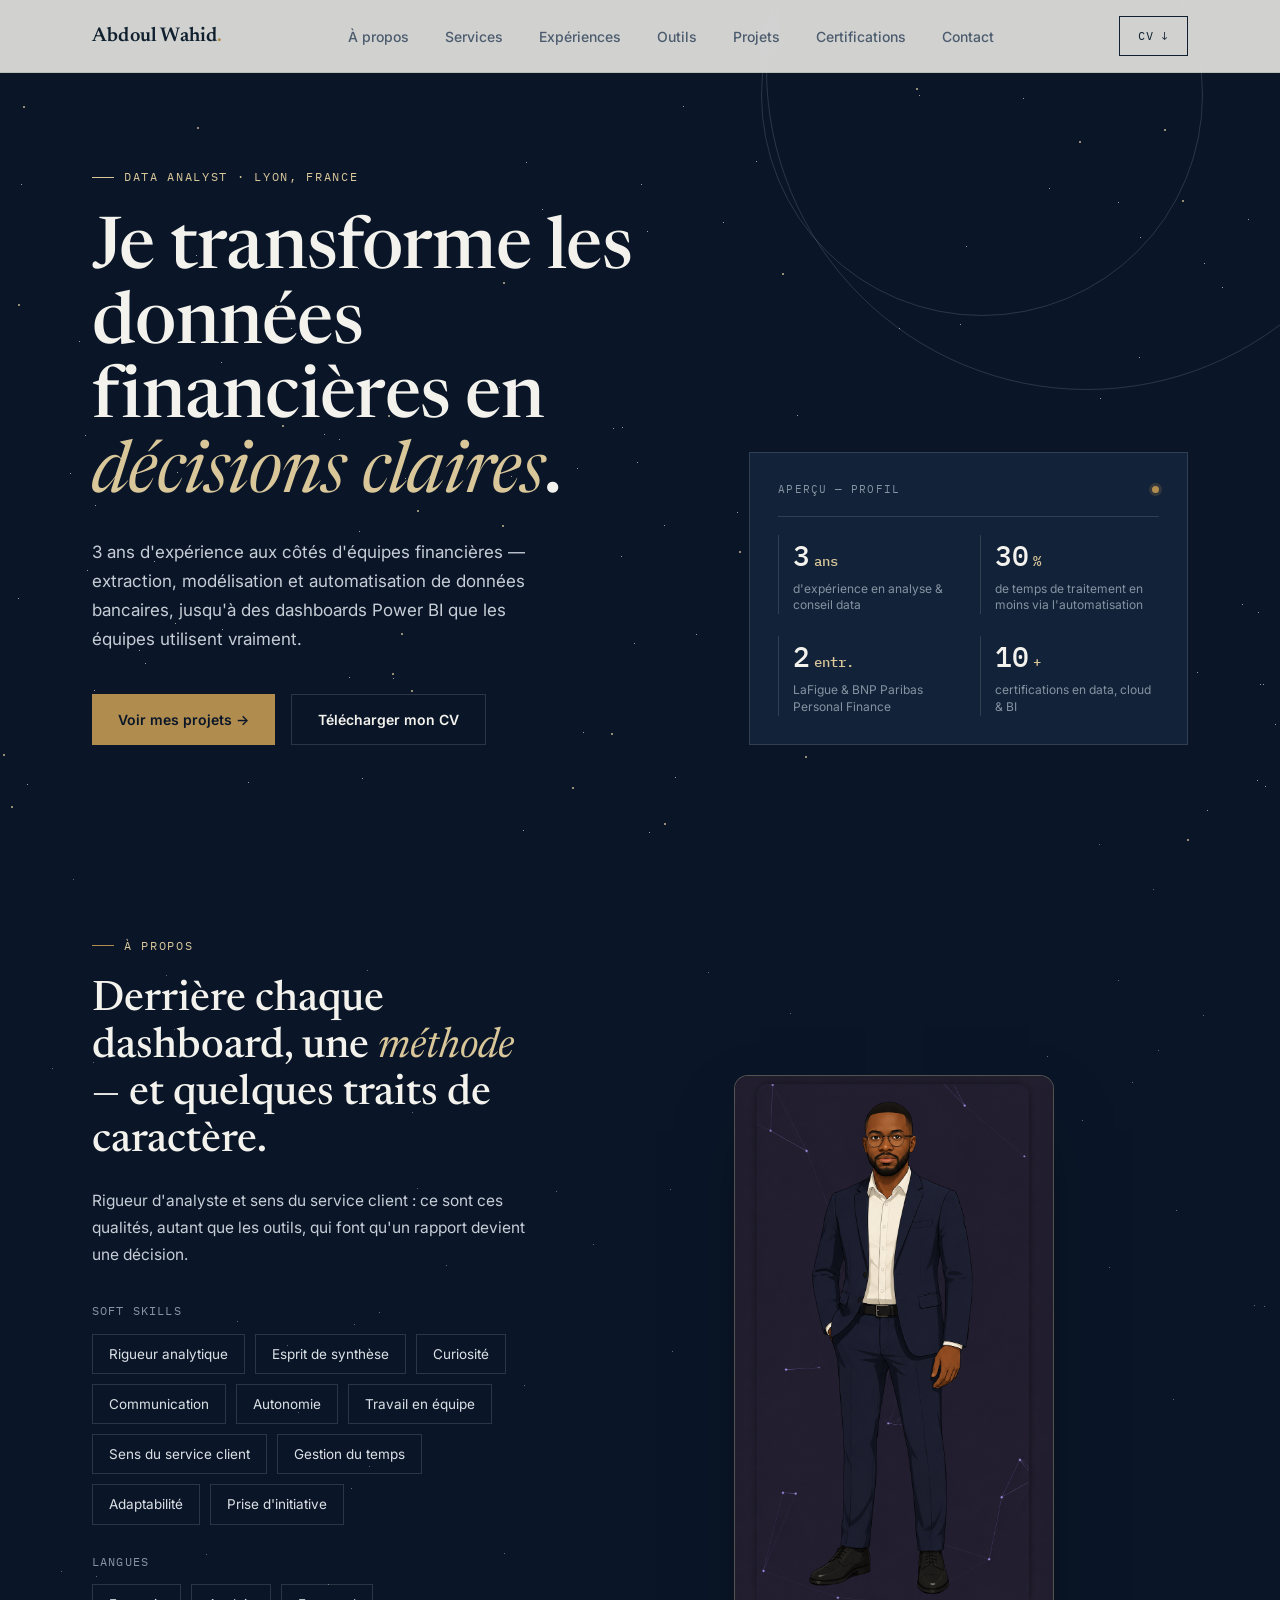
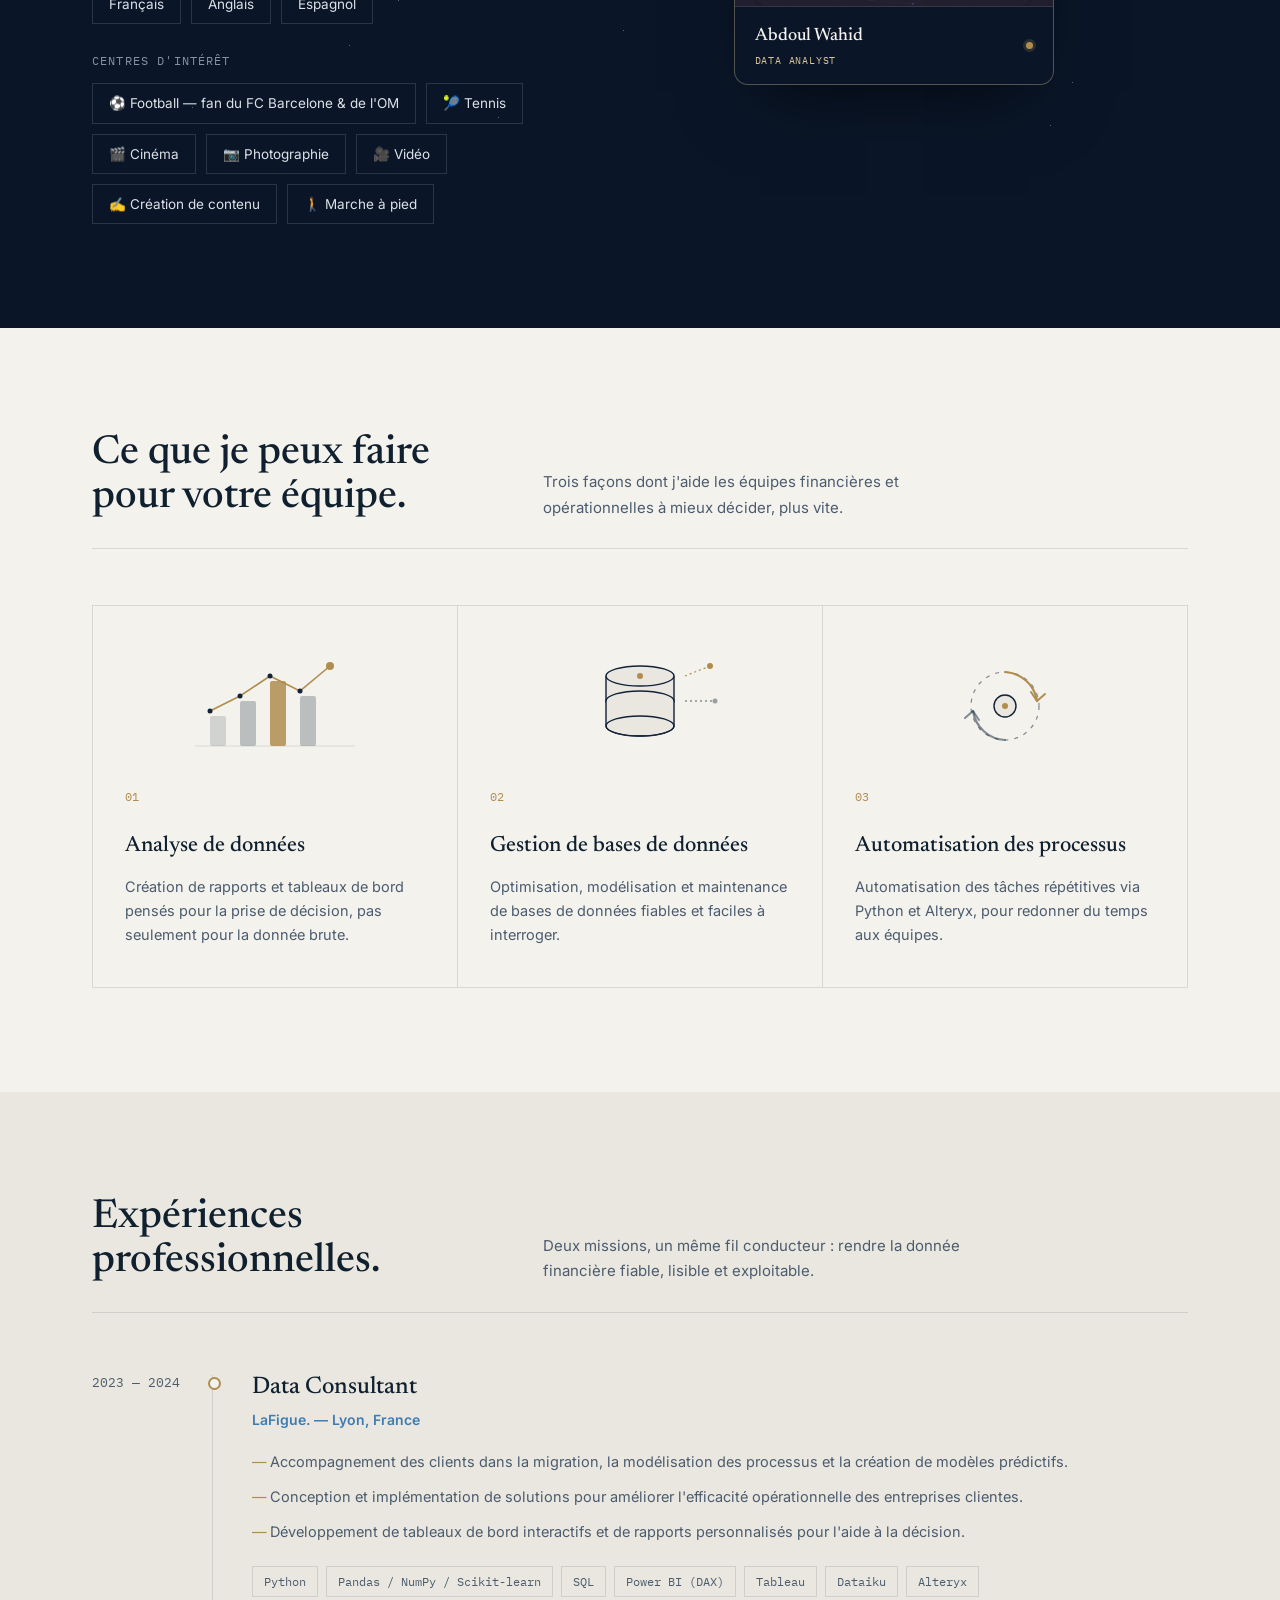
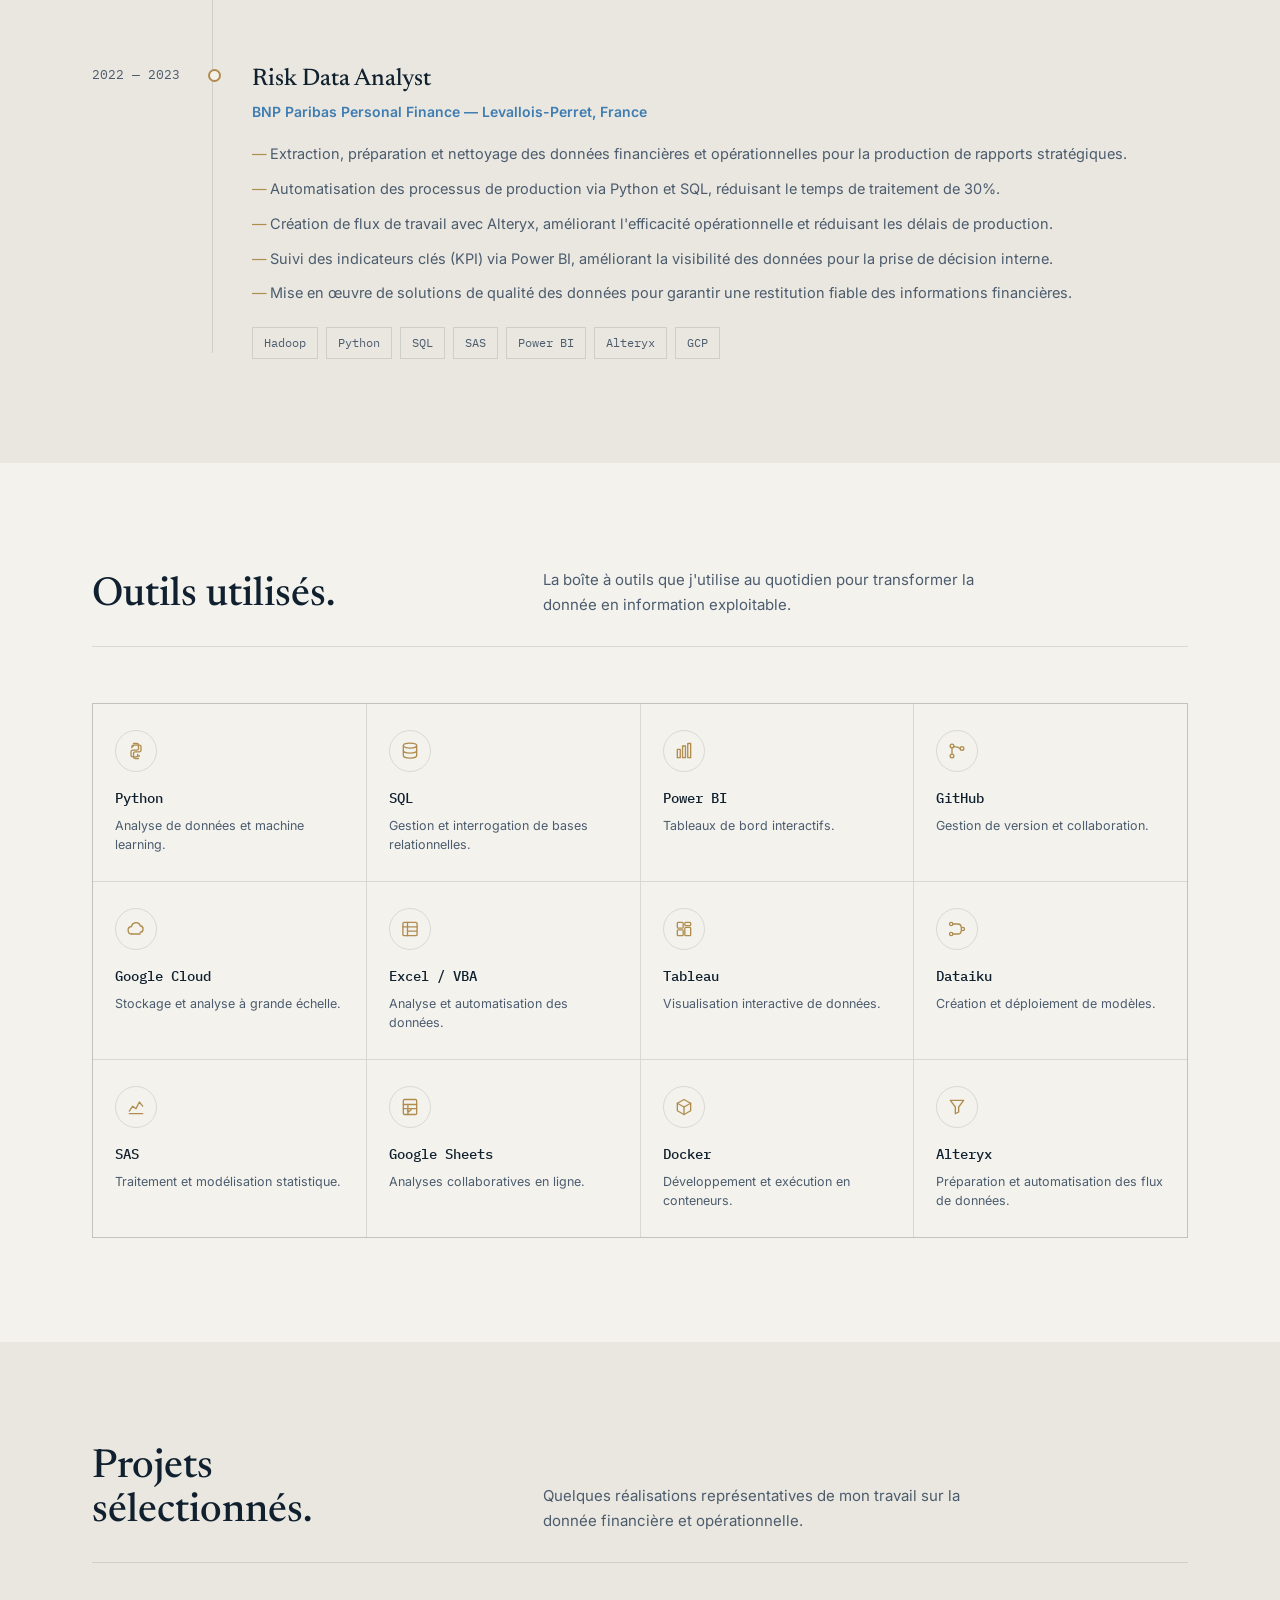
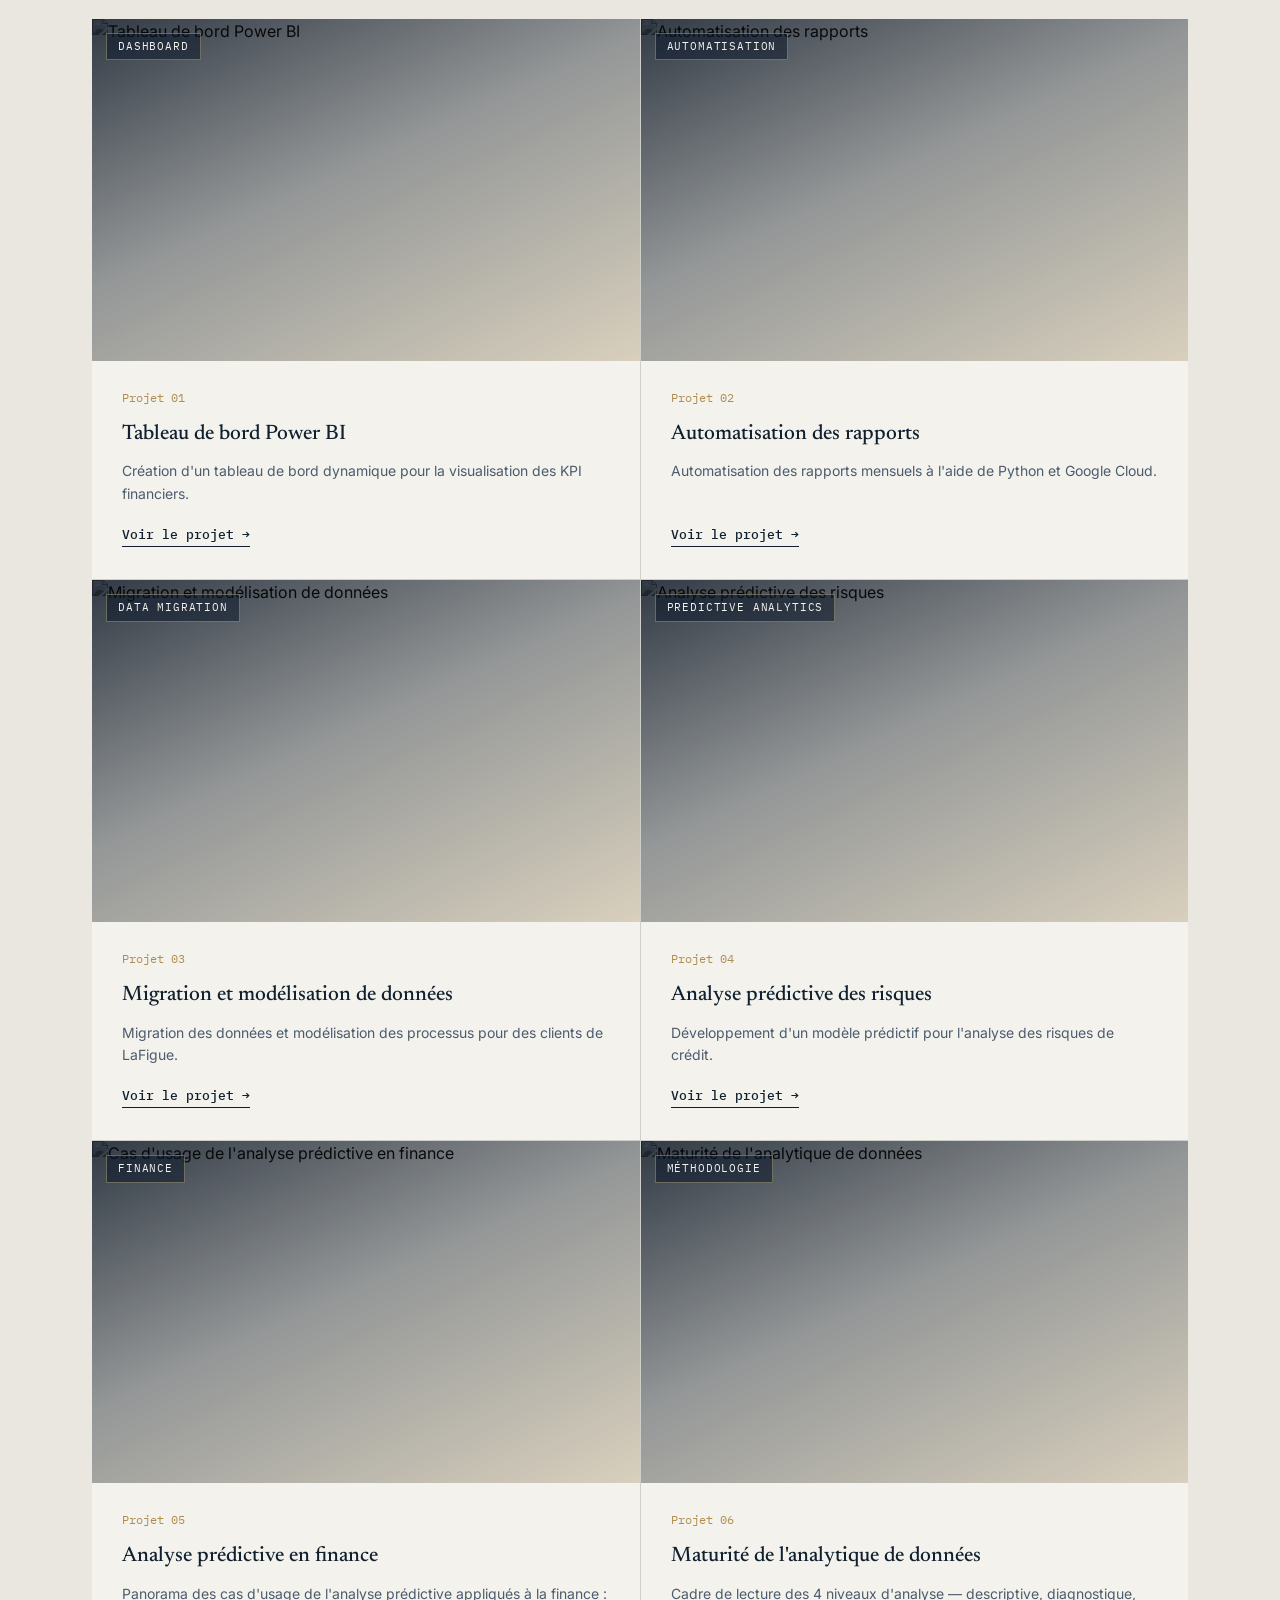
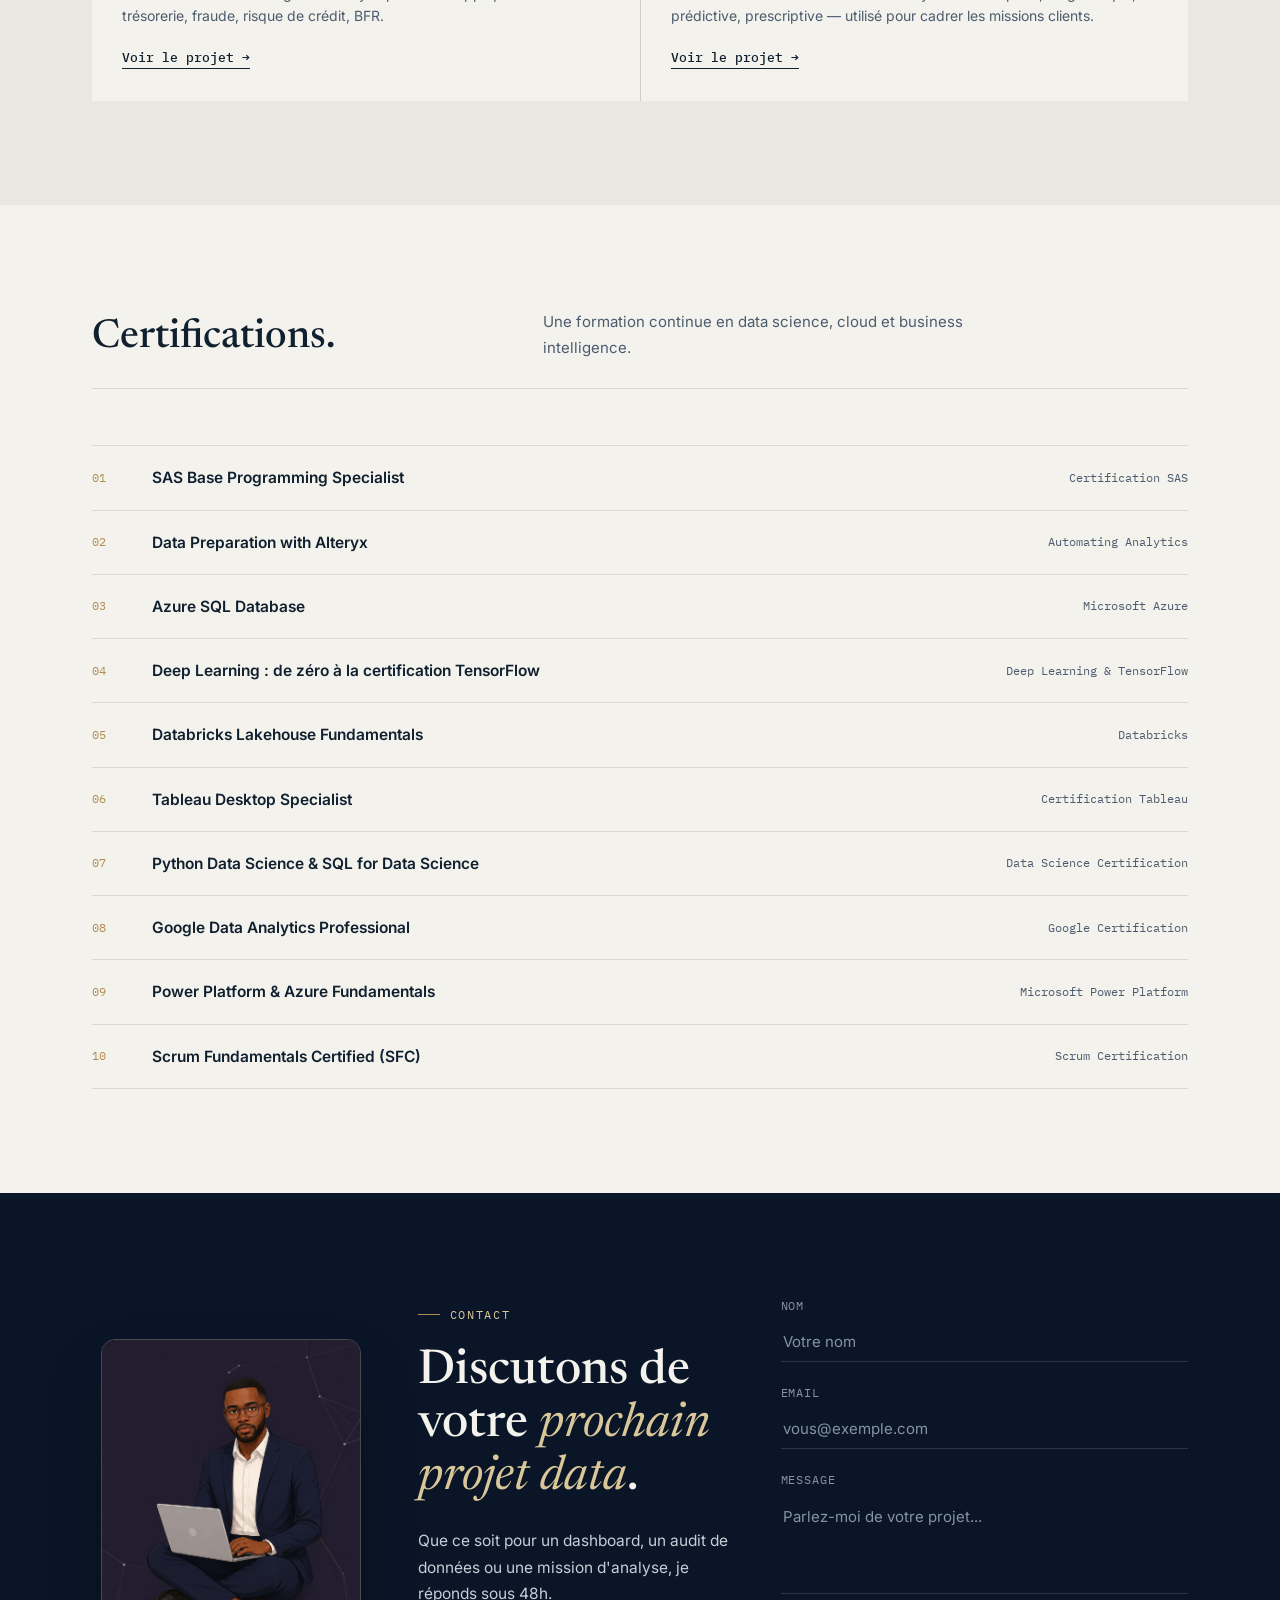
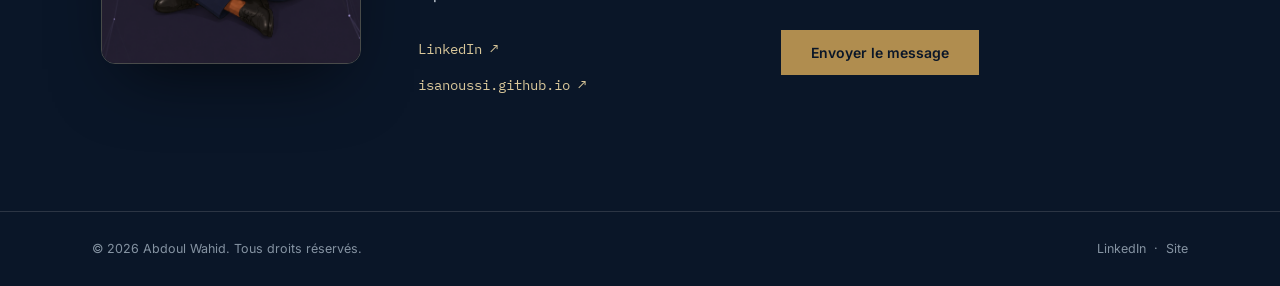
==== commit fddfadd7: "Update index.html" ====
--- a/index.html
+++ b/index.html
@@ -392,6 +392,12 @@
     font-size:12px;color:var(--gold);
     margin-bottom:24px;
   }
+  .service-illu{
+    width:100%;
+    height:120px;
+    margin-bottom:22px;
+  }
+  .service-illu svg{width:100%;height:100%;}
   .service h3{
     font-family:var(--serif);
     font-size:22px;font-weight:500;
@@ -482,6 +488,18 @@
   .tool:hover{background:var(--navy-950);transform:translateY(-2px);}
   .tool:hover .tool-name, .tool:hover .tool-desc{color:var(--paper);}
   .tool:hover .tool-desc{color:#AEB8C2;}
+  .tool:hover .tool-icon-badge{border-color:var(--gold-soft);}
+  .tool:hover .tool-icon-badge svg{stroke:var(--gold-soft);}
+  .tool-icon-badge{
+    width:42px;height:42px;
+    border-radius:50%;
+    border:1px solid var(--line);
+    display:flex;align-items:center;justify-content:center;
+    margin-bottom:16px;
+    transition:border-color .2s ease, transform .2s ease;
+  }
+  .tool:hover .tool-icon-badge{transform:scale(1.06);}
+  .tool-icon-badge svg{width:20px;height:20px;stroke:var(--gold);transition:stroke .2s ease;}
   .tool-name{
     font-family:var(--mono);
     font-size:13.5px;font-weight:500;
@@ -510,9 +528,31 @@
     aspect-ratio:16/10;
     overflow:hidden;
     background:var(--paper-dim);
-  }
-  .project-media img{width:100%;height:100%;object-fit:cover;transition:transform .5s ease;}
-  .project:hover .project-media img{transform:scale(1.04);}
+    position:relative;
+  }
+  .project-media img{
+    width:100%;height:100%;object-fit:cover;
+    filter:grayscale(0.9) contrast(1.08) brightness(0.92);
+    transition:filter .6s ease, transform .6s ease;
+  }
+  .project-media::after{
+    content:'';
+    position:absolute;inset:0;
+    background:linear-gradient(155deg, rgba(10,22,40,0.82) 0%, rgba(10,22,40,0.38) 45%, rgba(176,141,79,0.22) 100%);
+    mix-blend-mode:multiply;
+    transition:opacity .5s ease;
+  }
+  .project:hover .project-media img{filter:grayscale(0.15) contrast(1.02) brightness(1);transform:scale(1.045);}
+  .project:hover .project-media::after{opacity:0.28;}
+  .project-media-tag{
+    position:absolute;top:14px;left:14px;
+    font-family:var(--mono);font-size:10.5px;letter-spacing:0.08em;text-transform:uppercase;
+    color:var(--paper);
+    background:rgba(10,22,40,0.55);
+    border:1px solid rgba(217,199,154,0.4);
+    padding:5px 11px;
+    z-index:1;
+  }
   .project-body{padding:28px 30px 32px;flex:1;display:flex;flex-direction:column;}
   .project-num{font-family:var(--mono);font-size:12px;color:var(--gold);margin-bottom:12px;}
   .project h3{font-family:var(--serif);font-size:21px;font-weight:500;margin-bottom:10px;}
@@ -752,19 +792,19 @@
           </div>
           <div class="kpi-list">
             <div class="kpi-item">
-              <div class="kpi-num">3<small>ans</small></div>
+              <div class="kpi-num"><span class="kpi-count" data-target="3">0</span><small>ans</small></div>
               <div class="kpi-label">d'expérience en analyse &amp; conseil data</div>
             </div>
             <div class="kpi-item">
-              <div class="kpi-num">30<small>%</small></div>
+              <div class="kpi-num"><span class="kpi-count" data-target="30">0</span><small>%</small></div>
               <div class="kpi-label">de temps de traitement en moins via l'automatisation</div>
             </div>
             <div class="kpi-item">
-              <div class="kpi-num">2<small>entr.</small></div>
+              <div class="kpi-num"><span class="kpi-count" data-target="2">0</span><small>entr.</small></div>
               <div class="kpi-label">LaFigue &amp; BNP Paribas Personal Finance</div>
             </div>
             <div class="kpi-item">
-              <div class="kpi-num">10<small>+</small></div>
+              <div class="kpi-num"><span class="kpi-count" data-target="10">0</span><small>+</small></div>
               <div class="kpi-label">certifications en data, cloud &amp; BI</div>
             </div>
           </div>
@@ -843,16 +883,52 @@
 
       <div class="services-grid reveal">
         <div class="service">
+          <div class="service-illu"><svg viewBox="0 0 200 120" fill="none">
+            <line x1="20" y1="100" x2="180" y2="100" stroke="var(--line)" stroke-width="1"/>
+            <rect x="35" y="70" width="16" height="30" rx="2" fill="var(--navy-800)" opacity="0.15"/>
+            <rect x="65" y="55" width="16" height="45" rx="2" fill="var(--navy-800)" opacity="0.25"/>
+            <rect x="95" y="35" width="16" height="65" rx="2" fill="var(--gold)" opacity="0.85"/>
+            <rect x="125" y="50" width="16" height="50" rx="2" fill="var(--navy-800)" opacity="0.25"/>
+            <path d="M35 65 L65 50 L95 30 L125 45 L155 20" stroke="var(--gold)" stroke-width="1.6" fill="none" stroke-linecap="round"/>
+            <circle cx="155" cy="20" r="4" fill="var(--gold)"/>
+            <circle cx="35" cy="65" r="2.5" fill="var(--navy-800)"/>
+            <circle cx="65" cy="50" r="2.5" fill="var(--navy-800)"/>
+            <circle cx="95" cy="30" r="2.5" fill="var(--navy-800)"/>
+            <circle cx="125" cy="45" r="2.5" fill="var(--navy-800)"/>
+          </svg></div>
           <div class="service-index">01</div>
           <h3>Analyse de données</h3>
           <p>Création de rapports et tableaux de bord pensés pour la prise de décision, pas seulement pour la donnée brute.</p>
         </div>
         <div class="service">
+          <div class="service-illu"><svg viewBox="0 0 200 120" fill="none">
+            <g stroke="var(--navy-800)" stroke-width="1.4">
+              <path d="M66 30 L66 55 A34 10 0 0 0 134 55 L134 30" fill="var(--paper-dim)"/>
+              <ellipse cx="100" cy="30" rx="34" ry="10" fill="var(--paper-dim)"/>
+              <ellipse cx="100" cy="55" rx="34" ry="10" fill="none"/>
+              <path d="M66 55 L66 80 A34 10 0 0 0 134 80 L134 55" fill="var(--paper-dim)"/>
+              <ellipse cx="100" cy="80" rx="34" ry="10" fill="none"/>
+            </g>
+            <circle cx="100" cy="30" r="3" fill="var(--gold)"/>
+            <line x1="145" y1="30" x2="170" y2="20" stroke="var(--gold)" stroke-width="1.2" stroke-dasharray="2 3"/>
+            <circle cx="170" cy="20" r="3" fill="var(--gold)"/>
+            <line x1="145" y1="55" x2="175" y2="55" stroke="var(--slate-600)" stroke-width="1.2" stroke-dasharray="2 3"/>
+            <circle cx="175" cy="55" r="2.5" fill="var(--navy-800)" opacity="0.4"/>
+          </svg></div>
           <div class="service-index">02</div>
           <h3>Gestion de bases de données</h3>
           <p>Optimisation, modélisation et maintenance de bases de données fiables et faciles à interroger.</p>
         </div>
         <div class="service">
+          <div class="service-illu"><svg viewBox="0 0 200 120" fill="none">
+            <circle cx="100" cy="60" r="34" stroke="var(--navy-800)" stroke-width="1.2" stroke-dasharray="4 6" opacity="0.5"/>
+            <path d="M100 26 A34 34 0 0 1 132 55" stroke="var(--gold)" stroke-width="2.2" fill="none" stroke-linecap="round"/>
+            <path d="M126 46 L132 55 L140 48" stroke="var(--gold)" stroke-width="2" fill="none" stroke-linecap="round" stroke-linejoin="round"/>
+            <path d="M100 94 A34 34 0 0 1 68 65" stroke="var(--navy-800)" stroke-width="2.2" fill="none" stroke-linecap="round" opacity="0.5"/>
+            <path d="M74 74 L68 65 L60 72" stroke="var(--navy-800)" stroke-width="2" fill="none" stroke-linecap="round" stroke-linejoin="round" opacity="0.5"/>
+            <circle cx="100" cy="60" r="11" fill="var(--paper-dim)" stroke="var(--navy-800)" stroke-width="1.4"/>
+            <circle cx="100" cy="60" r="3" fill="var(--gold)"/>
+          </svg></div>
           <div class="service-index">03</div>
           <h3>Automatisation des processus</h3>
           <p>Automatisation des tâches répétitives via Python et Alteryx, pour redonner du temps aux équipes.</p>
@@ -928,18 +1004,54 @@
       </div>
 
       <div class="tools-grid reveal">
-        <div class="tool"><div class="tool-name">Python</div><div class="tool-desc">Analyse de données et machine learning.</div></div>
-        <div class="tool"><div class="tool-name">SQL</div><div class="tool-desc">Gestion et interrogation de bases relationnelles.</div></div>
-        <div class="tool"><div class="tool-name">Power BI</div><div class="tool-desc">Tableaux de bord interactifs.</div></div>
-        <div class="tool"><div class="tool-name">GitHub</div><div class="tool-desc">Gestion de version et collaboration.</div></div>
-        <div class="tool"><div class="tool-name">Google Cloud</div><div class="tool-desc">Stockage et analyse à grande échelle.</div></div>
-        <div class="tool"><div class="tool-name">Excel / VBA</div><div class="tool-desc">Analyse et automatisation des données.</div></div>
-        <div class="tool"><div class="tool-name">Tableau</div><div class="tool-desc">Visualisation interactive de données.</div></div>
-        <div class="tool"><div class="tool-name">Dataiku</div><div class="tool-desc">Création et déploiement de modèles.</div></div>
-        <div class="tool"><div class="tool-name">SAS</div><div class="tool-desc">Traitement et modélisation statistique.</div></div>
-        <div class="tool"><div class="tool-name">Google Sheets</div><div class="tool-desc">Analyses collaboratives en ligne.</div></div>
-        <div class="tool"><div class="tool-name">Docker</div><div class="tool-desc">Développement et exécution en conteneurs.</div></div>
-        <div class="tool"><div class="tool-name">Alteryx</div><div class="tool-desc">Préparation et automatisation des flux de données.</div></div>
+        <div class="tool">
+          <div class="tool-icon-badge"><svg viewBox="0 0 24 24" fill="none" stroke-width="1.6" stroke-linecap="round" stroke-linejoin="round"><path d="M9 3h4a2 2 0 0 1 2 2v4a2 2 0 0 1-2 2H8a2 2 0 0 0-2 2v4a2 2 0 0 0 2 2h4a2 2 0 0 0 2-2v-1"/><path d="M15 21h-4a2 2 0 0 1-2-2v-4a2 2 0 0 1 2-2h5a2 2 0 0 0 2-2V7a2 2 0 0 0-2-2H9a2 2 0 0 0-2 2v1"/><circle cx="8.5" cy="6" r="0.5"/><circle cx="15.5" cy="18" r="0.5"/></svg></div>
+          <div class="tool-name">Python</div><div class="tool-desc">Analyse de données et machine learning.</div>
+        </div>
+        <div class="tool">
+          <div class="tool-icon-badge"><svg viewBox="0 0 24 24" fill="none" stroke-width="1.6" stroke-linecap="round" stroke-linejoin="round"><ellipse cx="12" cy="5.5" rx="8" ry="3"/><path d="M4 5.5v6c0 1.66 3.58 3 8 3s8-1.34 8-3v-6"/><path d="M4 11.5v6c0 1.66 3.58 3 8 3s8-1.34 8-3v-6"/></svg></div>
+          <div class="tool-name">SQL</div><div class="tool-desc">Gestion et interrogation de bases relationnelles.</div>
+        </div>
+        <div class="tool">
+          <div class="tool-icon-badge"><svg viewBox="0 0 24 24" fill="none" stroke-width="1.6" stroke-linecap="round" stroke-linejoin="round"><rect x="4" y="10" width="3.5" height="10"/><rect x="10.25" y="6" width="3.5" height="14"/><rect x="16.5" y="3" width="3.5" height="17"/></svg></div>
+          <div class="tool-name">Power BI</div><div class="tool-desc">Tableaux de bord interactifs.</div>
+        </div>
+        <div class="tool">
+          <div class="tool-icon-badge"><svg viewBox="0 0 24 24" fill="none" stroke-width="1.6" stroke-linecap="round" stroke-linejoin="round"><circle cx="6" cy="6" r="2.2"/><circle cx="6" cy="18" r="2.2"/><circle cx="18" cy="9" r="2.2"/><path d="M6 8.2V15.8"/><path d="M8 6.8c4.5 0 6 .5 8 2.5"/></svg></div>
+          <div class="tool-name">GitHub</div><div class="tool-desc">Gestion de version et collaboration.</div>
+        </div>
+        <div class="tool">
+          <div class="tool-icon-badge"><svg viewBox="0 0 24 24" fill="none" stroke-width="1.6" stroke-linecap="round" stroke-linejoin="round"><path d="M7 18a4.5 4.5 0 0 1-.4-8.98A5.5 5.5 0 0 1 17.2 8.1 4 4 0 0 1 17 16"/><path d="M7 18h10"/></svg></div>
+          <div class="tool-name">Google Cloud</div><div class="tool-desc">Stockage et analyse à grande échelle.</div>
+        </div>
+        <div class="tool">
+          <div class="tool-icon-badge"><svg viewBox="0 0 24 24" fill="none" stroke-width="1.6" stroke-linecap="round" stroke-linejoin="round"><rect x="3.5" y="4" width="17" height="16" rx="1.5"/><path d="M3.5 9.5h17"/><path d="M9 4v16"/><path d="M9 14.5h11"/></svg></div>
+          <div class="tool-name">Excel / VBA</div><div class="tool-desc">Analyse et automatisation des données.</div>
+        </div>
+        <div class="tool">
+          <div class="tool-icon-badge"><svg viewBox="0 0 24 24" fill="none" stroke-width="1.6" stroke-linecap="round" stroke-linejoin="round"><rect x="4" y="4" width="7" height="7" rx="1"/><rect x="13" y="4" width="7" height="4" rx="1"/><rect x="13" y="10" width="7" height="10" rx="1"/><rect x="4" y="13" width="7" height="7" rx="1"/></svg></div>
+          <div class="tool-name">Tableau</div><div class="tool-desc">Visualisation interactive de données.</div>
+        </div>
+        <div class="tool">
+          <div class="tool-icon-badge"><svg viewBox="0 0 24 24" fill="none" stroke-width="1.6" stroke-linecap="round" stroke-linejoin="round"><circle cx="5" cy="6" r="2"/><circle cx="5" cy="18" r="2"/><circle cx="19" cy="12" r="2"/><path d="M7 6h6a4 4 0 0 1 4 4"/><path d="M7 18h6a4 4 0 0 0 4-4"/></svg></div>
+          <div class="tool-name">Dataiku</div><div class="tool-desc">Création et déploiement de modèles.</div>
+        </div>
+        <div class="tool">
+          <div class="tool-icon-badge"><svg viewBox="0 0 24 24" fill="none" stroke-width="1.6" stroke-linecap="round" stroke-linejoin="round"><path d="M4 17l4-6 4 3 4-8 4 5"/><path d="M4 20h16"/></svg></div>
+          <div class="tool-name">SAS</div><div class="tool-desc">Traitement et modélisation statistique.</div>
+        </div>
+        <div class="tool">
+          <div class="tool-icon-badge"><svg viewBox="0 0 24 24" fill="none" stroke-width="1.6" stroke-linecap="round" stroke-linejoin="round"><rect x="4" y="3" width="16" height="18" rx="1.5"/><path d="M4 9h16"/><path d="M4 14h16"/><path d="M9.5 9v12"/><path d="m9 16.2 1.6 1.6L13.5 15"/></svg></div>
+          <div class="tool-name">Google Sheets</div><div class="tool-desc">Analyses collaboratives en ligne.</div>
+        </div>
+        <div class="tool">
+          <div class="tool-icon-badge"><svg viewBox="0 0 24 24" fill="none" stroke-width="1.6" stroke-linecap="round" stroke-linejoin="round"><path d="M12 3 4 7.5v9L12 21l8-4.5v-9L12 3Z"/><path d="M4 7.5 12 12l8-4.5"/><path d="M12 12v9"/></svg></div>
+          <div class="tool-name">Docker</div><div class="tool-desc">Développement et exécution en conteneurs.</div>
+        </div>
+        <div class="tool">
+          <div class="tool-icon-badge"><svg viewBox="0 0 24 24" fill="none" stroke-width="1.6" stroke-linecap="round" stroke-linejoin="round"><path d="M4 4h16l-6 8v6l-4 2v-8L4 4Z"/></svg></div>
+          <div class="tool-name">Alteryx</div><div class="tool-desc">Préparation et automatisation des flux de données.</div>
+        </div>
       </div>
     </div>
   </section>
@@ -954,7 +1066,10 @@
 
       <div class="projects-grid reveal">
         <div class="project">
-          <div class="project-media"><img src="assets/images/project1.jpg" alt="Tableau de bord Power BI"></div>
+          <div class="project-media">
+            <span class="project-media-tag">Dashboard</span>
+            <img src="assets/images/dashboard-photo.jpg" alt="Tableau de bord Power BI">
+          </div>
           <div class="project-body">
             <div class="project-num">Projet 01</div>
             <h3>Tableau de bord Power BI</h3>
@@ -963,7 +1078,10 @@
           </div>
         </div>
         <div class="project">
-          <div class="project-media"><img src="assets/images/project2.jpg" alt="Automatisation des rapports"></div>
+          <div class="project-media">
+            <span class="project-media-tag">Automatisation</span>
+            <img src="assets/images/laptop-photo.jpg" alt="Automatisation des rapports">
+          </div>
           <div class="project-body">
             <div class="project-num">Projet 02</div>
             <h3>Automatisation des rapports</h3>
@@ -972,7 +1090,10 @@
           </div>
         </div>
         <div class="project">
-          <div class="project-media"><img src="assets/images/project3.jpg" alt="Migration et modélisation de données"></div>
+          <div class="project-media">
+            <span class="project-media-tag">Data Migration</span>
+            <img src="assets/images/data-migration.jpg" alt="Migration et modélisation de données">
+          </div>
           <div class="project-body">
             <div class="project-num">Projet 03</div>
             <h3>Migration et modélisation de données</h3>
@@ -981,11 +1102,38 @@
           </div>
         </div>
         <div class="project">
-          <div class="project-media"><img src="assets/images/project4.jpg" alt="Analyse prédictive des risques"></div>
+          <div class="project-media">
+            <span class="project-media-tag">Predictive Analytics</span>
+            <img src="assets/images/predictive-venn.jpg" alt="Analyse prédictive des risques">
+          </div>
           <div class="project-body">
             <div class="project-num">Projet 04</div>
             <h3>Analyse prédictive des risques</h3>
             <p>Développement d'un modèle prédictif pour l'analyse des risques de crédit.</p>
+            <a href="#" class="project-link">Voir le projet →</a>
+          </div>
+        </div>
+        <div class="project">
+          <div class="project-media">
+            <span class="project-media-tag">Finance</span>
+            <img src="assets/images/predictive-usecases.jpg" alt="Cas d'usage de l'analyse prédictive en finance">
+          </div>
+          <div class="project-body">
+            <div class="project-num">Projet 05</div>
+            <h3>Analyse prédictive en finance</h3>
+            <p>Panorama des cas d'usage de l'analyse prédictive appliqués à la finance : trésorerie, fraude, risque de crédit, BFR.</p>
+            <a href="#" class="project-link">Voir le projet →</a>
+          </div>
+        </div>
+        <div class="project">
+          <div class="project-media">
+            <span class="project-media-tag">Méthodologie</span>
+            <img src="assets/images/analytics-maturity.jpg" alt="Maturité de l'analytique de données">
+          </div>
+          <div class="project-body">
+            <div class="project-num">Projet 06</div>
+            <h3>Maturité de l'analytique de données</h3>
+            <p>Cadre de lecture des 4 niveaux d'analyse — descriptive, diagnostique, prédictive, prescriptive — utilisé pour cadrer les missions clients.</p>
             <a href="#" class="project-link">Voir le projet →</a>
           </div>
         </div>
@@ -1070,6 +1218,27 @@
 </footer>
 
 <script>
+  // KPI count-up animation
+  const kpiEls = document.querySelectorAll('.kpi-count');
+  const kpiIo = new IntersectionObserver((entries) => {
+    entries.forEach(entry => {
+      if(!entry.isIntersecting) return;
+      const el = entry.target;
+      const target = parseInt(el.dataset.target, 10);
+      const duration = 1100;
+      const start = performance.now();
+      function tick(now){
+        const progress = Math.min((now - start) / duration, 1);
+        const eased = 1 - Math.pow(1 - progress, 3);
+        el.textContent = Math.round(eased * target);
+        if(progress < 1) requestAnimationFrame(tick);
+      }
+      requestAnimationFrame(tick);
+      kpiIo.unobserve(el);
+    });
+  }, { threshold: 0.4 });
+  kpiEls.forEach(el => kpiIo.observe(el));
+
   // starfield generator
   function paintStars(el, count, color){
     if(!el) return;
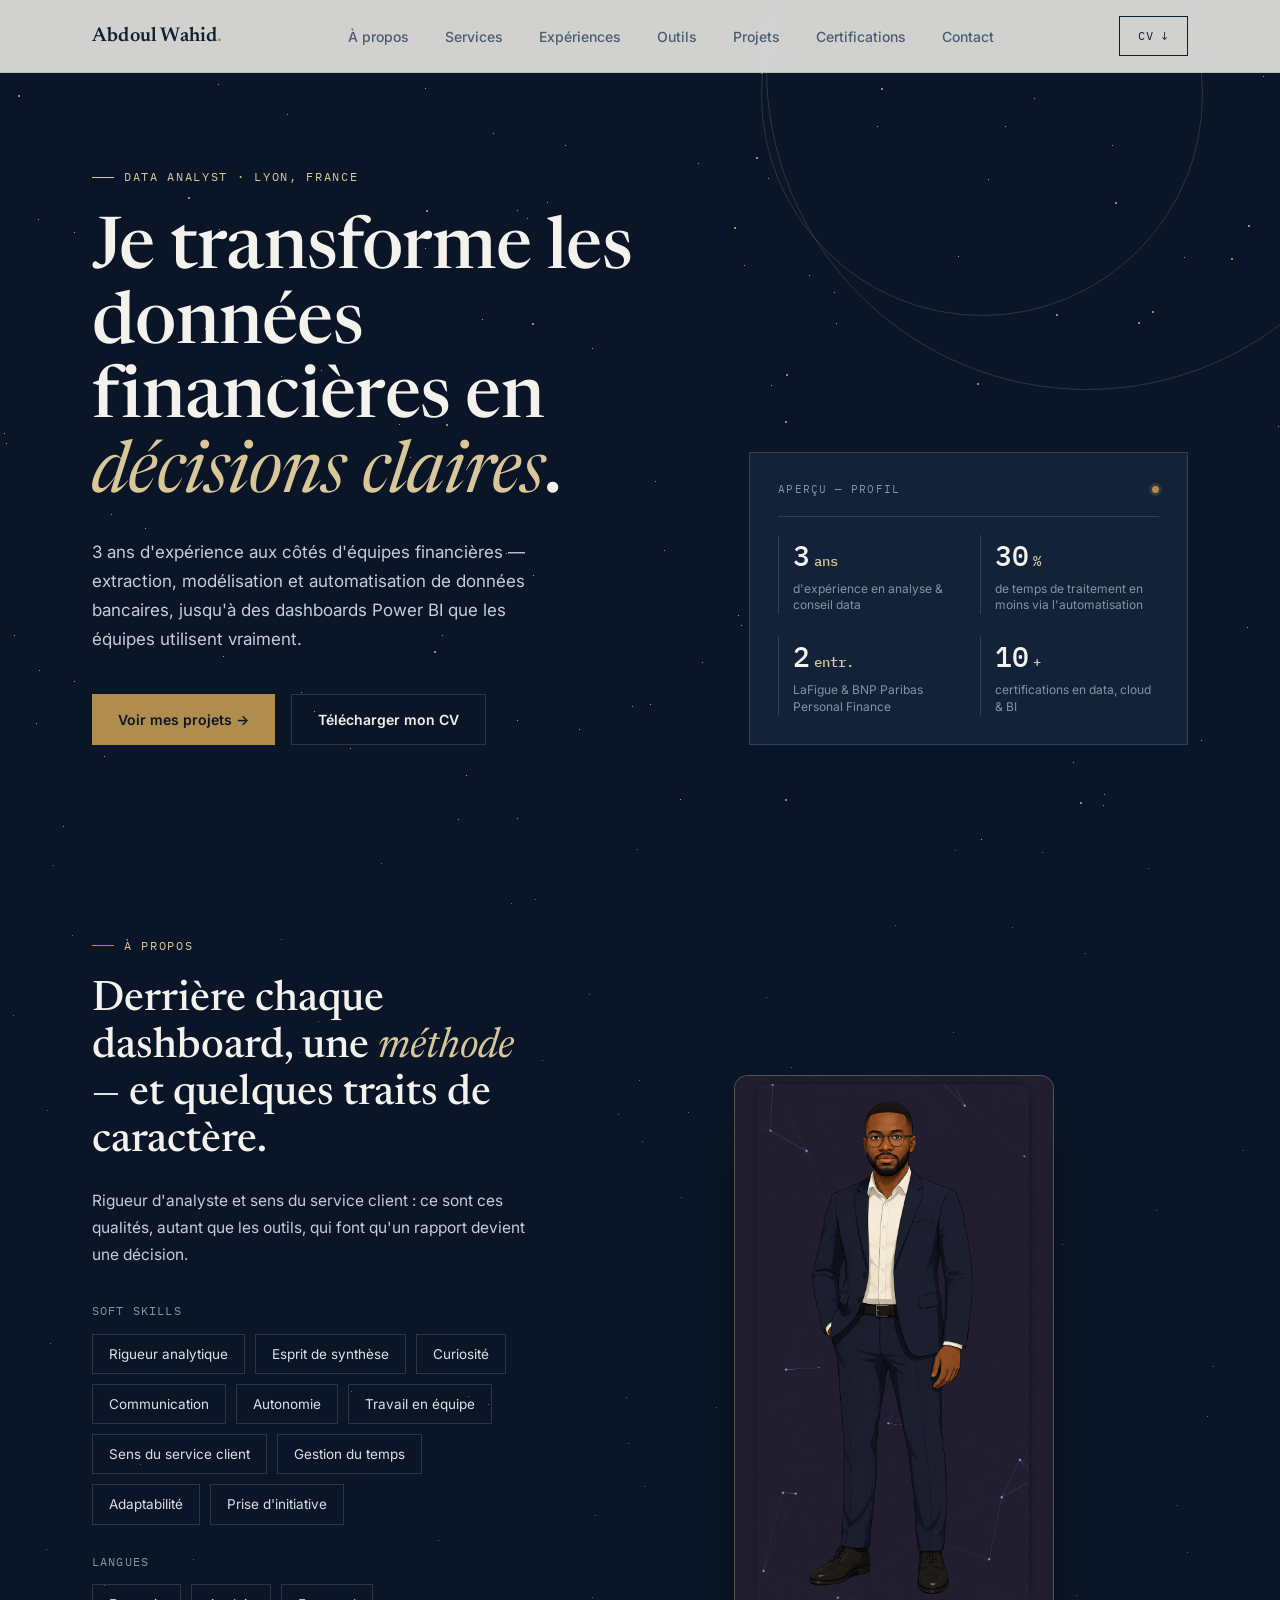
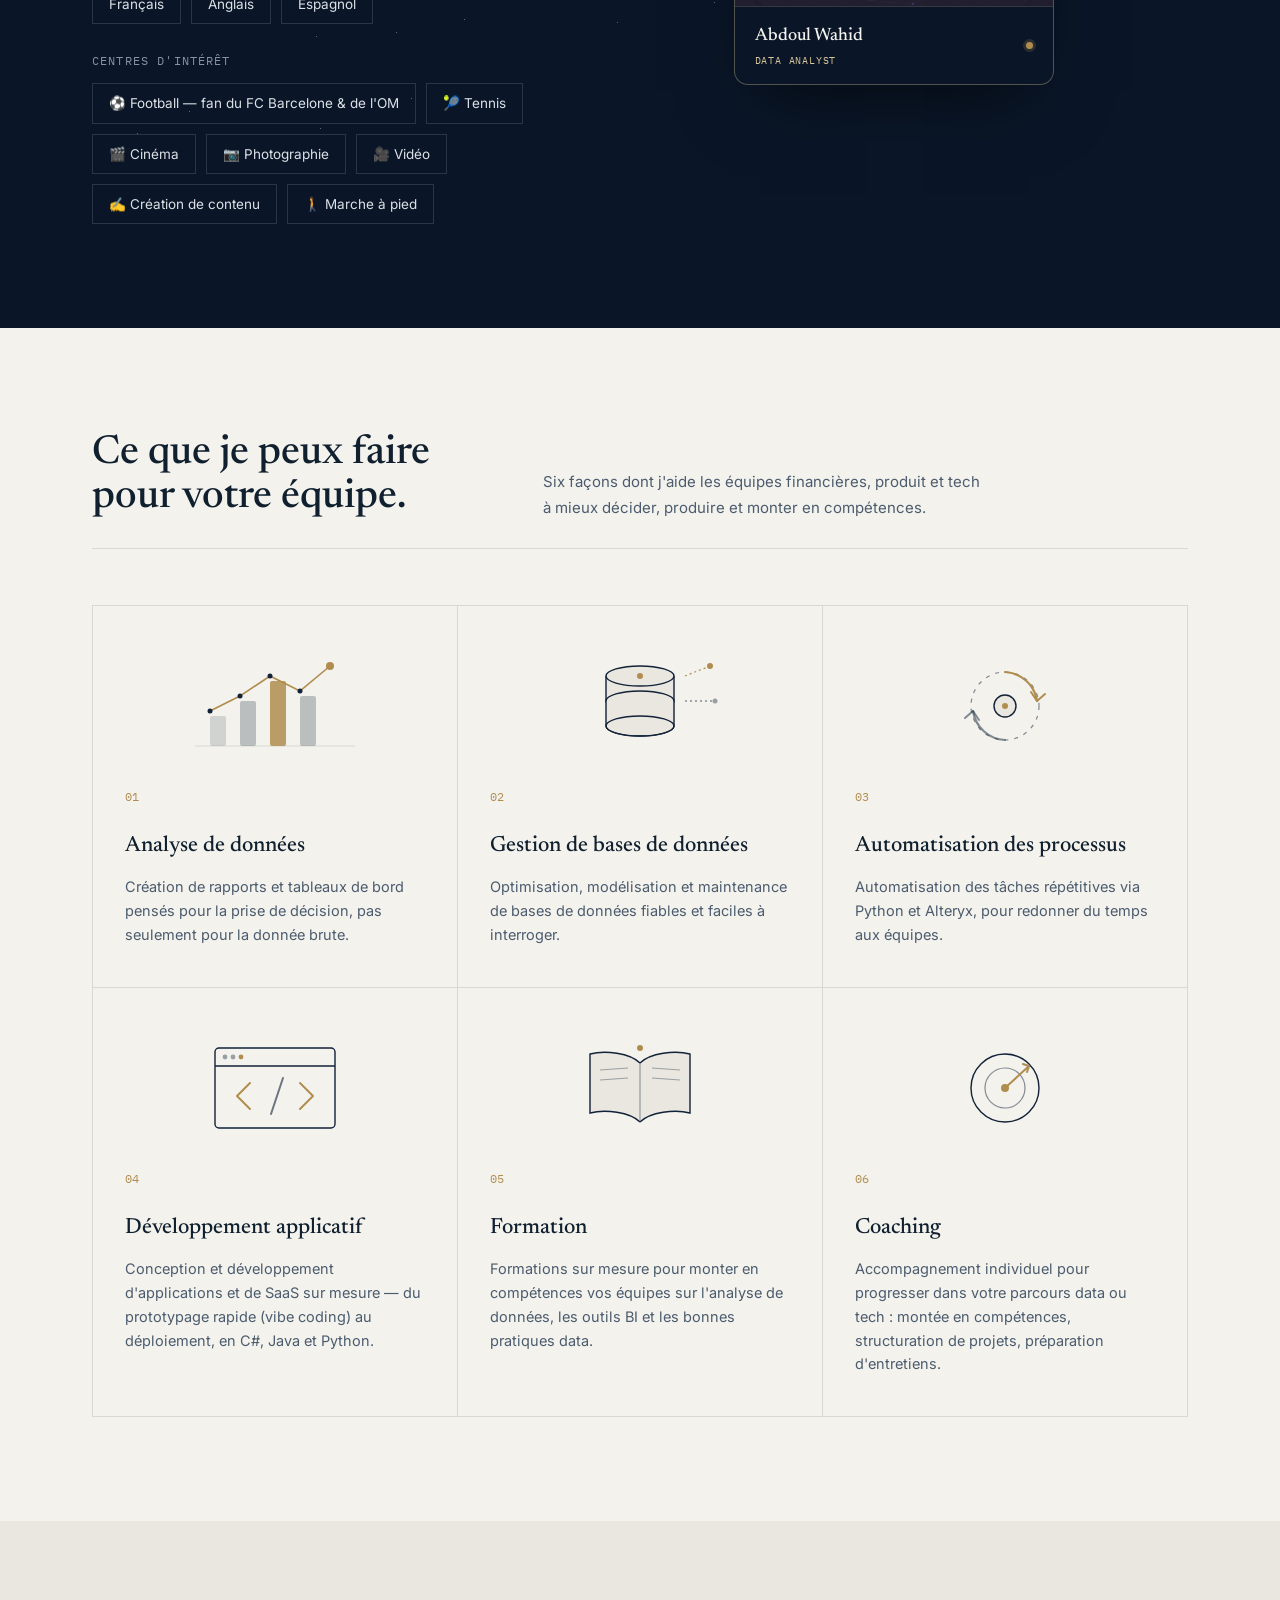
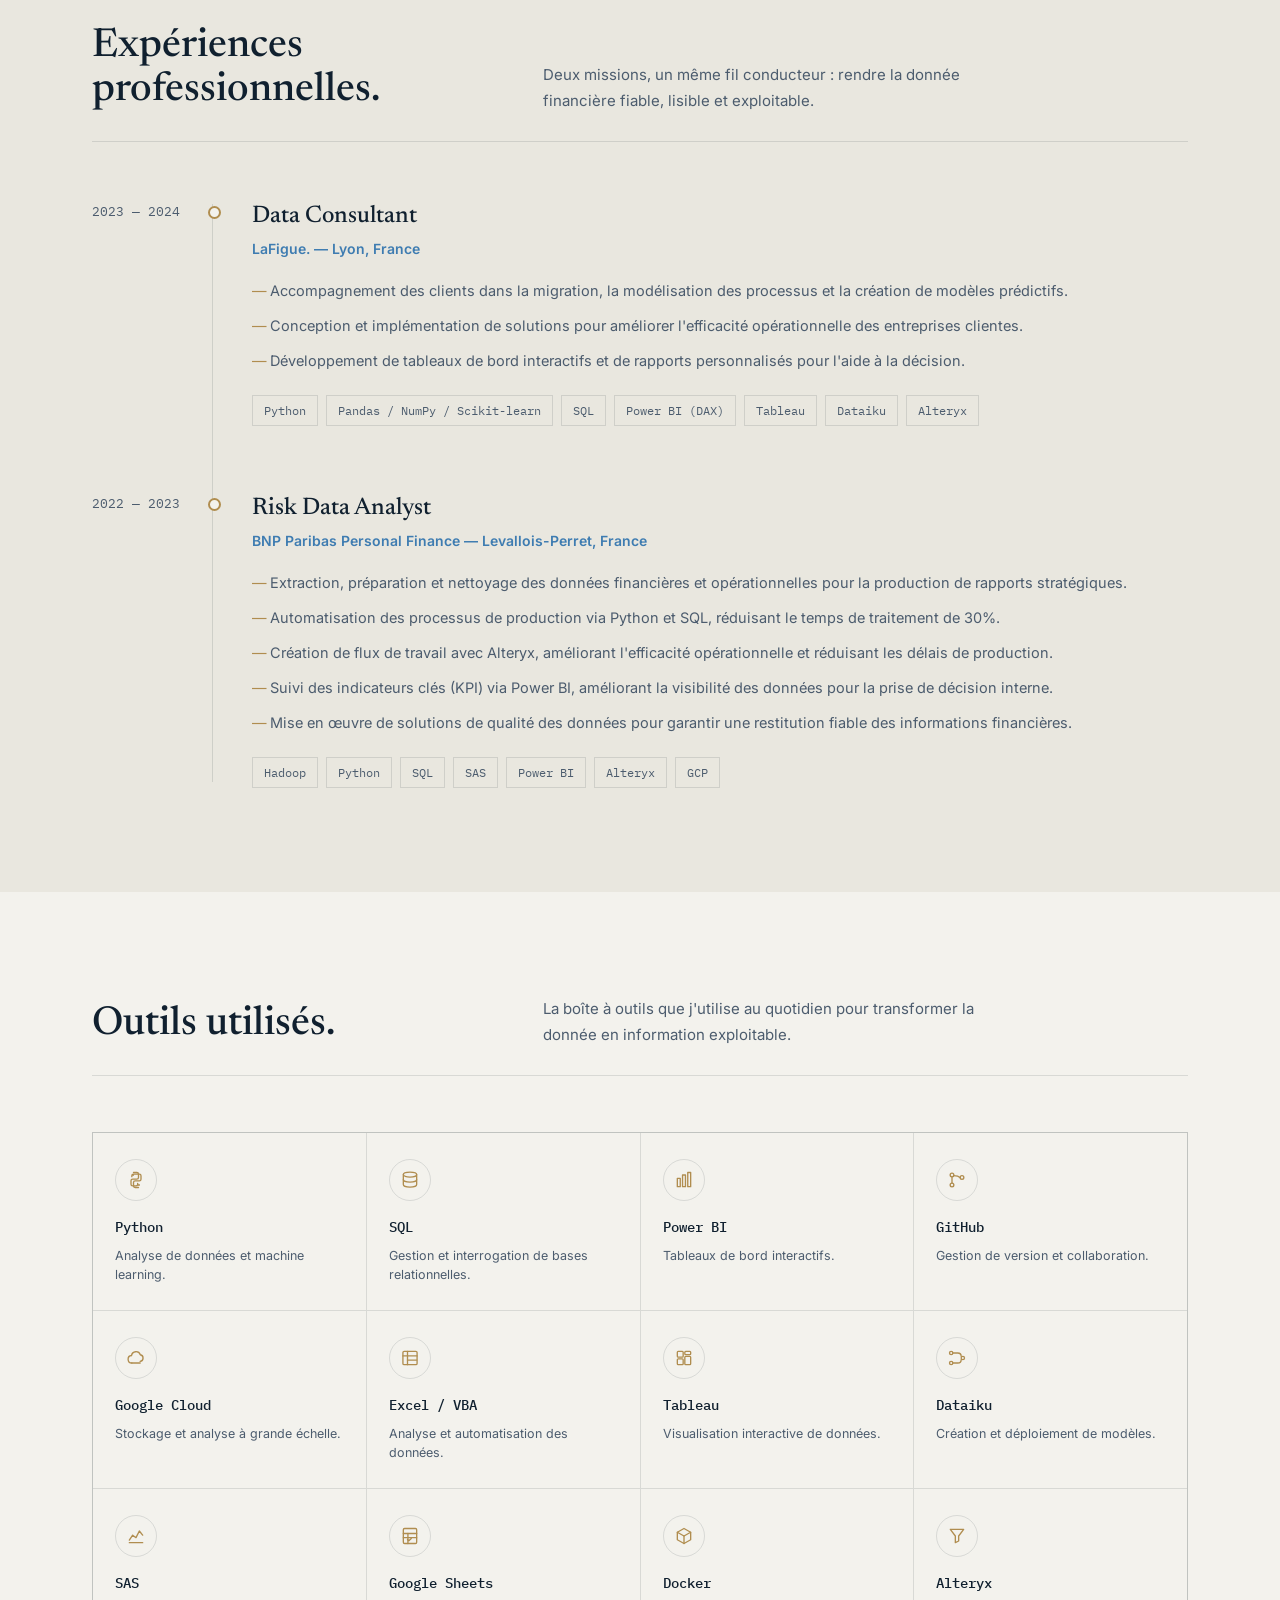
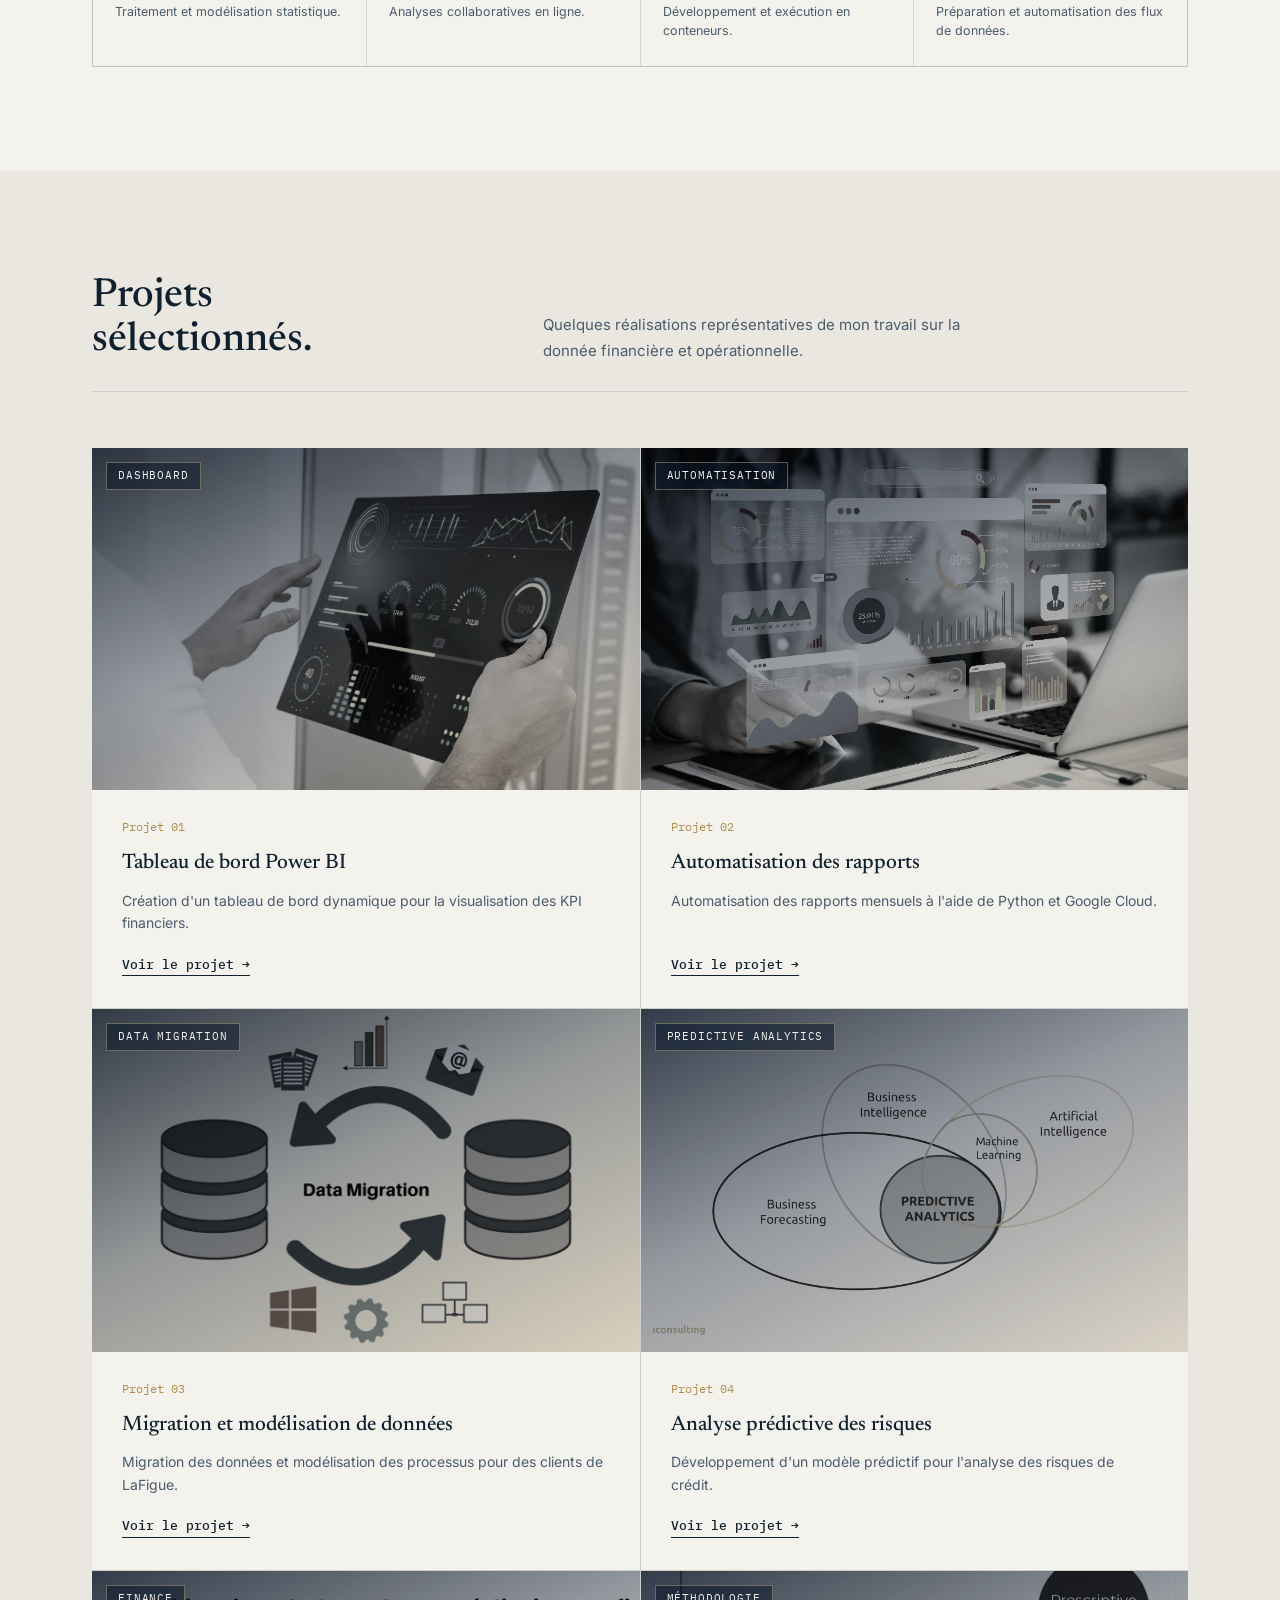
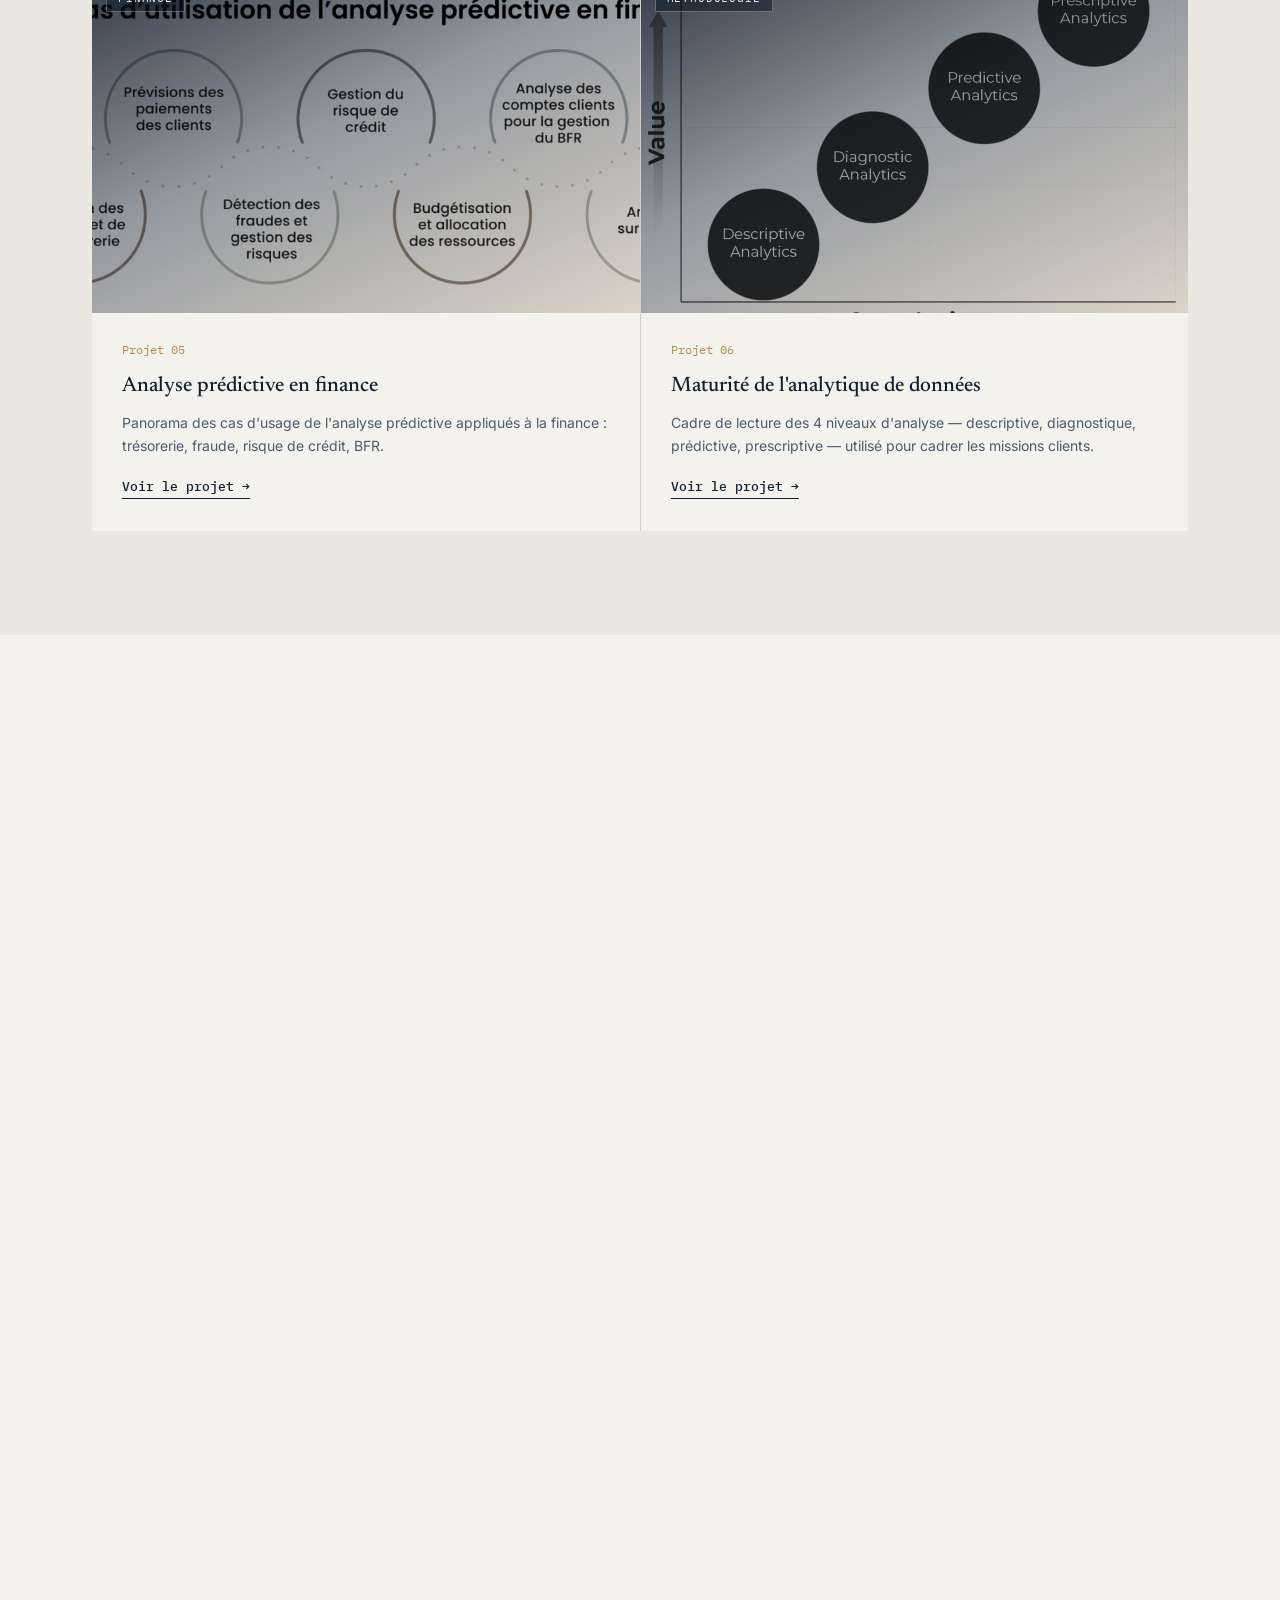
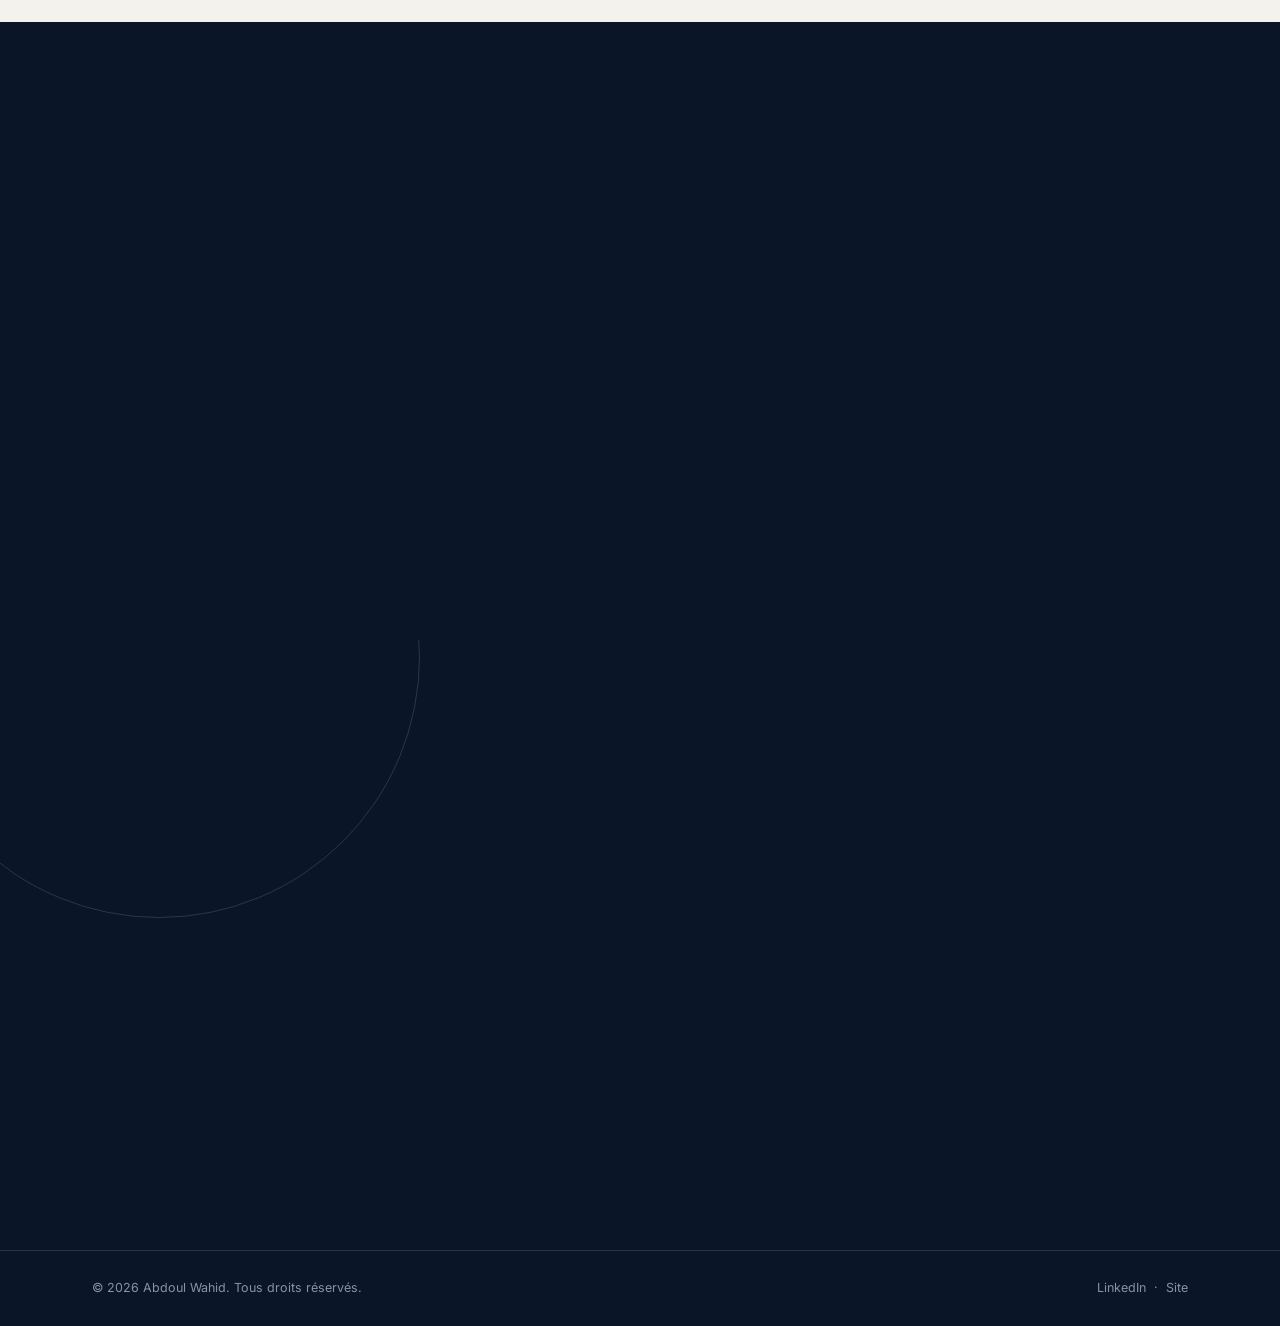
==== commit ecf0d867: "Update index.html" ====
--- a/index.html
+++ b/index.html
@@ -683,6 +683,58 @@
   .reveal{opacity:0;transform:translateY(18px);transition:opacity .7s ease, transform .7s ease;}
   .reveal.in{opacity:1;transform:translateY(0);}
 
+  /* ---------- REACH MAP ---------- */
+  .reach{background:var(--navy-950);color:var(--paper);padding:104px 0;position:relative;overflow:hidden;}
+  .reach::before{
+    content:'';
+    position:absolute;top:-40%;left:-8%;
+    width:520px;height:520px;
+    border:1px solid var(--line-dark);
+    border-radius:50%;
+  }
+  .reach-inner{position:relative;}
+  .reach-head{
+    margin-bottom:44px;
+    border-bottom:1px solid var(--line-dark);
+    padding-bottom:28px;
+  }
+  .reach-head .eyebrow{margin-bottom:20px;}
+  .reach-head h2{
+    font-family:var(--serif);font-weight:500;
+    font-size:clamp(28px,3.4vw,40px);
+    line-height:1.1;
+    margin-bottom:14px;
+  }
+  .reach-head h2 em{font-style:italic;font-weight:400;color:var(--gold-soft);}
+  .reach-head p{color:#C6CDD6;font-size:15px;max-width:420px;line-height:1.7;}
+  .reach-card{
+    background:var(--paper);
+    border:1px solid rgba(217,199,154,0.3);
+    border-radius:10px;
+    padding:20px;
+    box-shadow:0 30px 70px -25px rgba(0,0,0,0.65);
+    overflow:hidden;
+  }
+  .reach-map{
+    min-height:140px;
+    display:flex;align-items:center;justify-content:center;
+  }
+  .reach-map img, .reach-map iframe{width:100%;display:block;border:none;}
+  .reach-placeholder{
+    width:100%;
+    display:flex;flex-direction:column;align-items:center;justify-content:center;
+    gap:14px;
+    padding:36px 20px;
+    text-align:center;
+  }
+  .reach-placeholder svg{width:180px;height:auto;opacity:0.8;}
+  .reach-placeholder span{
+    font-family:var(--mono);font-size:12px;letter-spacing:0.04em;
+    color:var(--slate-600);
+    max-width:320px;
+    line-height:1.6;
+  }
+
   /* ---------- MOBILE REFINEMENTS ---------- */
   @media (max-width:600px){
     .wrap{padding:0 20px;}
@@ -731,6 +783,12 @@
     .contact-grid{gap:28px;}
     .contact-portrait-card{max-width:220px;margin:0 auto;}
     .contact p{font-size:14.5px;}
+
+    .reach{padding:64px 0;}
+    .reach-head{grid-template-columns:1fr;gap:16px;margin-bottom:32px;padding-bottom:20px;}
+    .reach-head p{font-size:14px;}
+    .reach-card{padding:14px;}
+    .reach-placeholder svg{width:140px;}
 
     footer{padding:22px 0;}
     .footer-row{flex-direction:column;align-items:flex-start;gap:8px;font-size:12px;}
@@ -878,7 +936,7 @@
     <div class="wrap">
       <div class="section-head reveal">
         <h2>Ce que je peux faire<br>pour votre équipe.</h2>
-        <p>Trois façons dont j'aide les équipes financières et opérationnelles à mieux décider, plus vite.</p>
+        <p>Six façons dont j'aide les équipes financières, produit et tech à mieux décider, produire et monter en compétences.</p>
       </div>
 
       <div class="services-grid reveal">
@@ -932,6 +990,48 @@
           <div class="service-index">03</div>
           <h3>Automatisation des processus</h3>
           <p>Automatisation des tâches répétitives via Python et Alteryx, pour redonner du temps aux équipes.</p>
+        </div>
+        <div class="service">
+          <div class="service-illu"><svg viewBox="0 0 200 120" fill="none">
+            <rect x="40" y="20" width="120" height="80" rx="4" stroke="var(--navy-800)" stroke-width="1.4"/>
+            <line x1="40" y1="38" x2="160" y2="38" stroke="var(--navy-800)" stroke-width="1.4"/>
+            <circle cx="50" cy="29" r="2.4" fill="var(--navy-800)" opacity="0.4"/>
+            <circle cx="58" cy="29" r="2.4" fill="var(--navy-800)" opacity="0.4"/>
+            <circle cx="66" cy="29" r="2.4" fill="var(--gold)"/>
+            <path d="M75 55 L62 68 L75 81" stroke="var(--gold)" stroke-width="2" fill="none" stroke-linecap="round" stroke-linejoin="round"/>
+            <path d="M125 55 L138 68 L125 81" stroke="var(--gold)" stroke-width="2" fill="none" stroke-linecap="round" stroke-linejoin="round"/>
+            <line x1="108" y1="50" x2="96" y2="86" stroke="var(--navy-800)" stroke-width="2" stroke-linecap="round" opacity="0.6"/>
+          </svg></div>
+          <div class="service-index">04</div>
+          <h3>Développement applicatif</h3>
+          <p>Conception et développement d'applications et de SaaS sur mesure — du prototypage rapide (vibe coding) au déploiement, en C#, Java et Python.</p>
+        </div>
+        <div class="service">
+          <div class="service-illu"><svg viewBox="0 0 200 120" fill="none">
+            <path d="M100 35 C90 25 65 22 50 26 L50 85 C65 81 90 84 100 94" stroke="var(--navy-800)" stroke-width="1.4" fill="var(--paper-dim)"/>
+            <path d="M100 35 C110 25 135 22 150 26 L150 85 C135 81 110 84 100 94" stroke="var(--navy-800)" stroke-width="1.4" fill="var(--paper-dim)"/>
+            <line x1="100" y1="35" x2="100" y2="94" stroke="var(--navy-800)" stroke-width="1.2" opacity="0.4"/>
+            <circle cx="100" cy="20" r="3" fill="var(--gold)"/>
+            <line x1="60" y1="42" x2="88" y2="40" stroke="var(--slate-600)" stroke-width="1.2" opacity="0.5"/>
+            <line x1="60" y1="52" x2="88" y2="50" stroke="var(--slate-600)" stroke-width="1.2" opacity="0.5"/>
+            <line x1="112" y1="40" x2="140" y2="42" stroke="var(--slate-600)" stroke-width="1.2" opacity="0.5"/>
+            <line x1="112" y1="50" x2="140" y2="52" stroke="var(--slate-600)" stroke-width="1.2" opacity="0.5"/>
+          </svg></div>
+          <div class="service-index">05</div>
+          <h3>Formation</h3>
+          <p>Formations sur mesure pour monter en compétences vos équipes sur l'analyse de données, les outils BI et les bonnes pratiques data.</p>
+        </div>
+        <div class="service">
+          <div class="service-illu"><svg viewBox="0 0 200 120" fill="none">
+            <circle cx="100" cy="60" r="34" stroke="var(--navy-800)" stroke-width="1.4"/>
+            <circle cx="100" cy="60" r="20" stroke="var(--navy-800)" stroke-width="1.2" opacity="0.5"/>
+            <circle cx="100" cy="60" r="4" fill="var(--gold)"/>
+            <path d="M100 60 L124 38" stroke="var(--gold)" stroke-width="2" stroke-linecap="round"/>
+            <path d="M118 36 L124 38 L122 44" stroke="var(--gold)" stroke-width="2" fill="none" stroke-linecap="round" stroke-linejoin="round"/>
+          </svg></div>
+          <div class="service-index">06</div>
+          <h3>Coaching</h3>
+          <p>Accompagnement individuel pour progresser dans votre parcours data ou tech : montée en compétences, structuration de projets, préparation d'entretiens.</p>
         </div>
       </div>
     </div>
@@ -1074,7 +1174,7 @@
             <div class="project-num">Projet 01</div>
             <h3>Tableau de bord Power BI</h3>
             <p>Création d'un tableau de bord dynamique pour la visualisation des KPI financiers.</p>
-            <a href="https://management-datascience.org/articles/19445/" class="project-link" target="_blank" rel="noopener">Voir le projet →</a>
+            <a href="projets/projet-01.html" class="project-link">Voir le projet →</a>
           </div>
         </div>
         <div class="project">
@@ -1086,7 +1186,7 @@
             <div class="project-num">Projet 02</div>
             <h3>Automatisation des rapports</h3>
             <p>Automatisation des rapports mensuels à l'aide de Python et Google Cloud.</p>
-            <a href="#" class="project-link">Voir le projet →</a>
+            <a href="projets/projet-02.html" class="project-link">Voir le projet →</a>
           </div>
         </div>
         <div class="project">
@@ -1098,7 +1198,7 @@
             <div class="project-num">Projet 03</div>
             <h3>Migration et modélisation de données</h3>
             <p>Migration des données et modélisation des processus pour des clients de LaFigue.</p>
-            <a href="#" class="project-link">Voir le projet →</a>
+            <a href="projets/projet-03.html" class="project-link">Voir le projet →</a>
           </div>
         </div>
         <div class="project">
@@ -1110,7 +1210,7 @@
             <div class="project-num">Projet 04</div>
             <h3>Analyse prédictive des risques</h3>
             <p>Développement d'un modèle prédictif pour l'analyse des risques de crédit.</p>
-            <a href="#" class="project-link">Voir le projet →</a>
+            <a href="projets/projet-04.html" class="project-link">Voir le projet →</a>
           </div>
         </div>
         <div class="project">
@@ -1122,7 +1222,7 @@
             <div class="project-num">Projet 05</div>
             <h3>Analyse prédictive en finance</h3>
             <p>Panorama des cas d'usage de l'analyse prédictive appliqués à la finance : trésorerie, fraude, risque de crédit, BFR.</p>
-            <a href="#" class="project-link">Voir le projet →</a>
+            <a href="projets/projet-05.html" class="project-link">Voir le projet →</a>
           </div>
         </div>
         <div class="project">
@@ -1134,7 +1234,7 @@
             <div class="project-num">Projet 06</div>
             <h3>Maturité de l'analytique de données</h3>
             <p>Cadre de lecture des 4 niveaux d'analyse — descriptive, diagnostique, prédictive, prescriptive — utilisé pour cadrer les missions clients.</p>
-            <a href="#" class="project-link">Voir le projet →</a>
+            <a href="projets/projet-06.html" class="project-link">Voir le projet →</a>
           </div>
         </div>
       </div>
@@ -1205,6 +1305,30 @@
   </section>
 
 </main>
+
+<!-- REACH -->
+<section class="reach">
+  <div class="wrap">
+    <div class="reach-inner">
+      <div class="reach-head reveal">
+        <div class="eyebrow" style="color:var(--gold-soft);">Portée</div>
+        <h2>D'où viennent <em>mes visiteurs</em>.</h2>
+        <p>Carte des visites du site, mise à jour automatiquement — pays par pays, sur les 30 derniers jours.</p>
+      </div>
+
+      <div class="reach-card reveal">
+        <div class="reach-map">
+          <!--
+            ClustrMaps : remplacez YOUR_MAP_ID par l'identifiant fourni après inscription
+            gratuite sur https://clustrmaps.com (Add your site → copiez le script d'intégration).
+            Une fois le script actif, vous pouvez supprimer le <div class="reach-placeholder">…</div> ci-dessous.
+          -->
+          <script type="text/javascript" id="clustrmaps" src="//clustrmaps.com/map_v2.js?d=YOUR_MAP_ID&t=n"></script>
+        </div>
+      </div>
+    </div>
+  </div>
+</section>
 
 <footer>
   <div class="wrap footer-row">
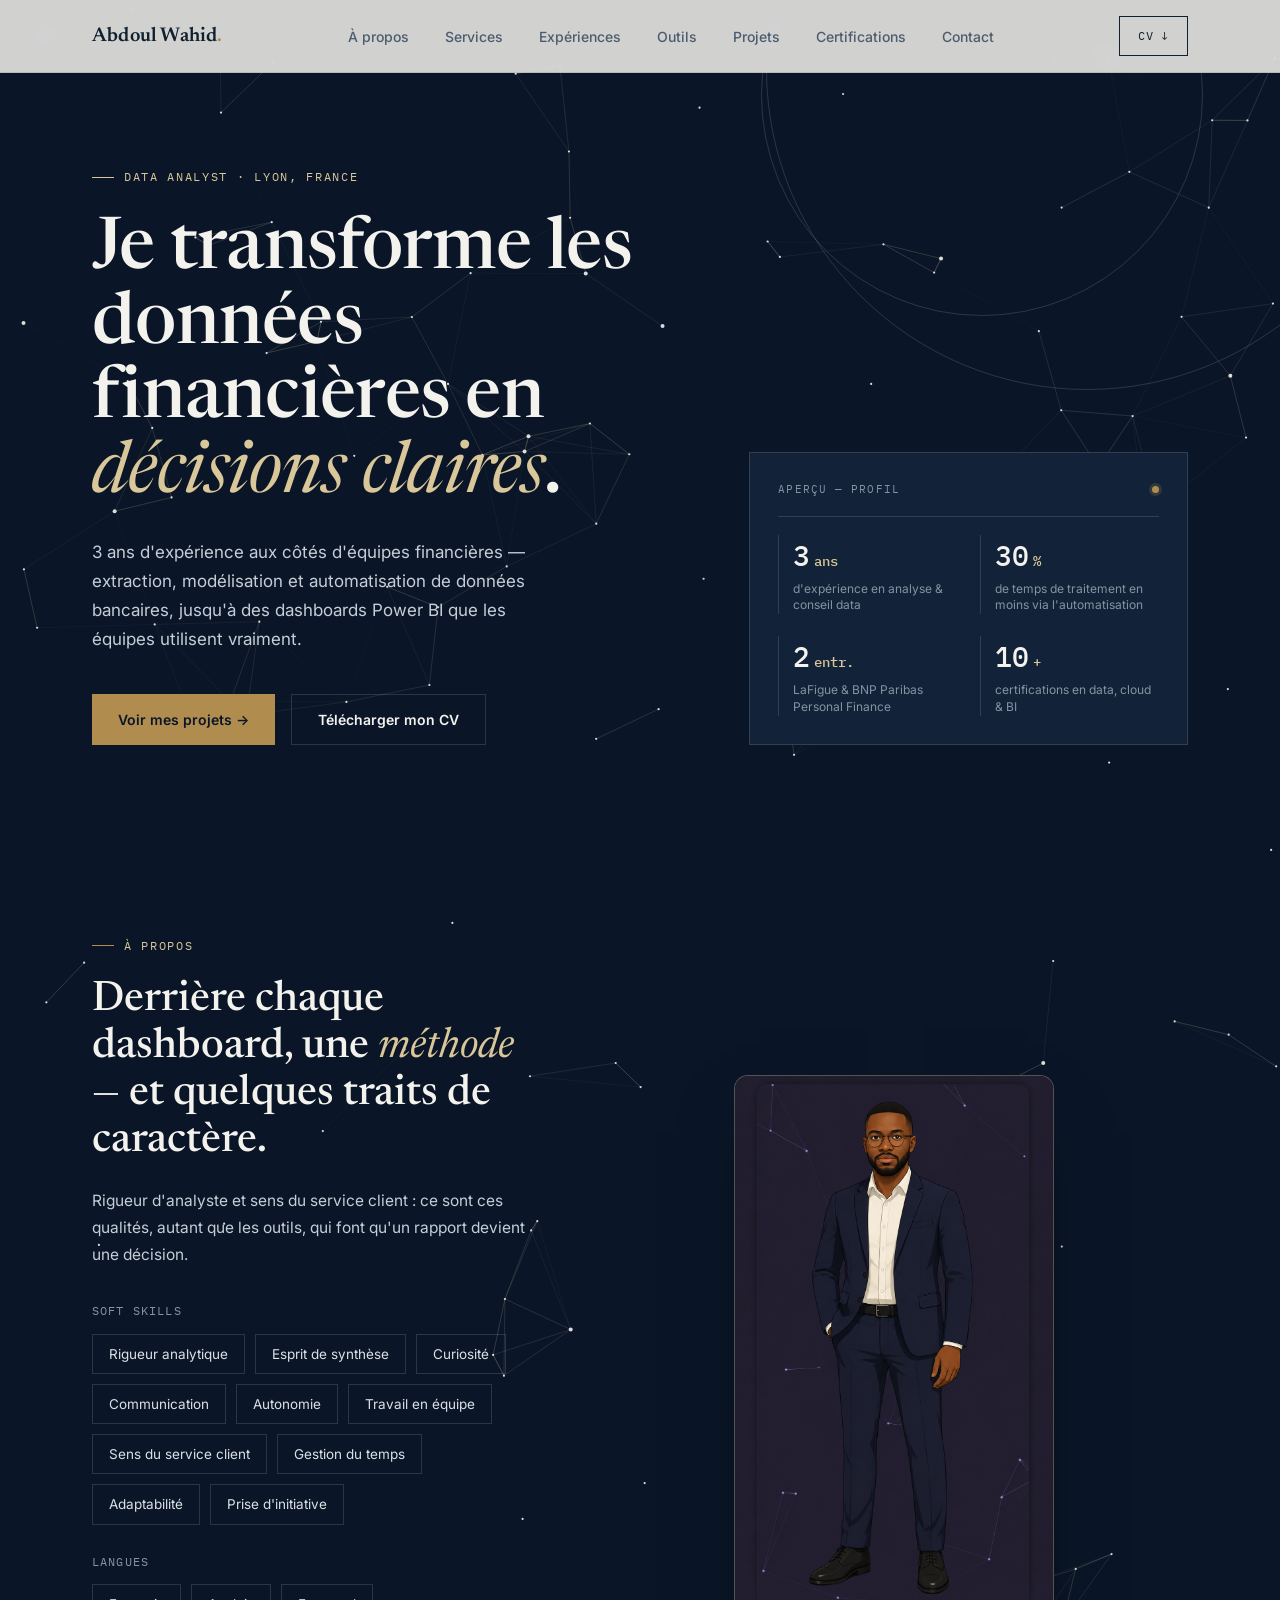
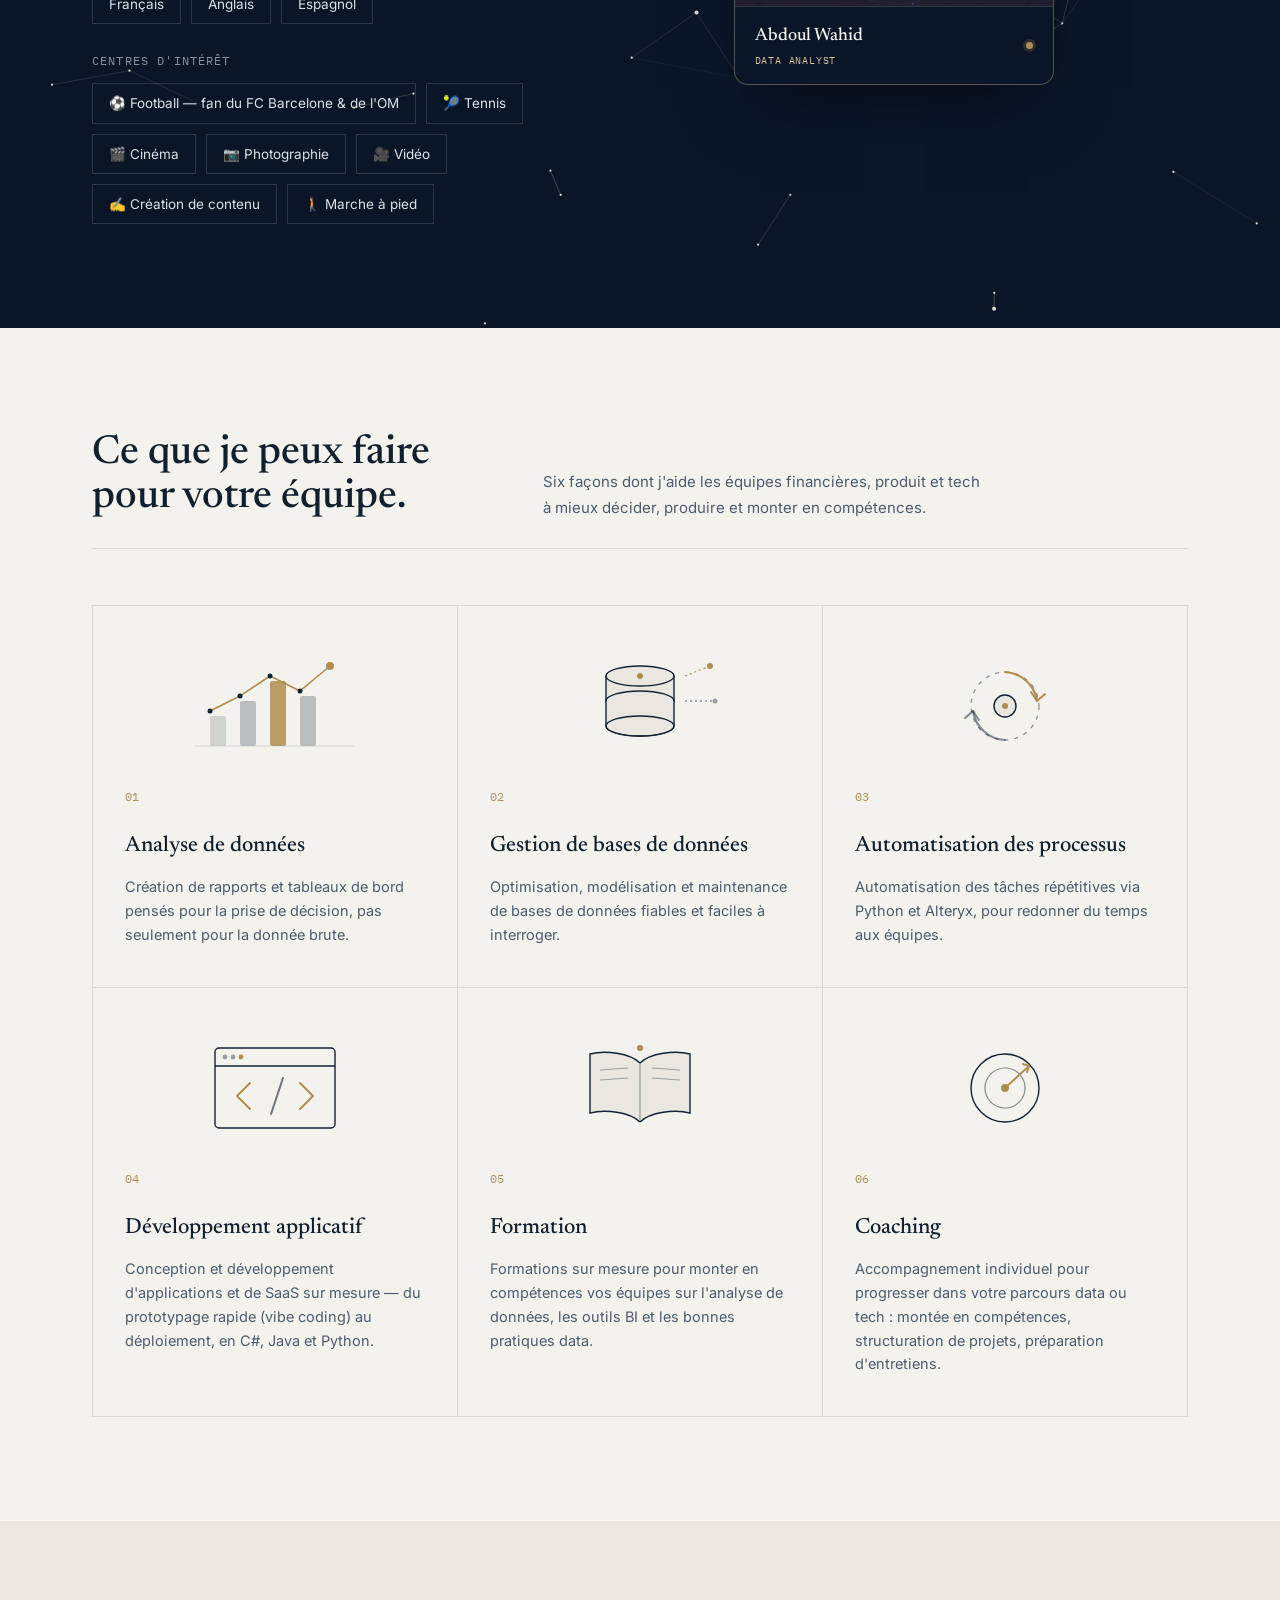
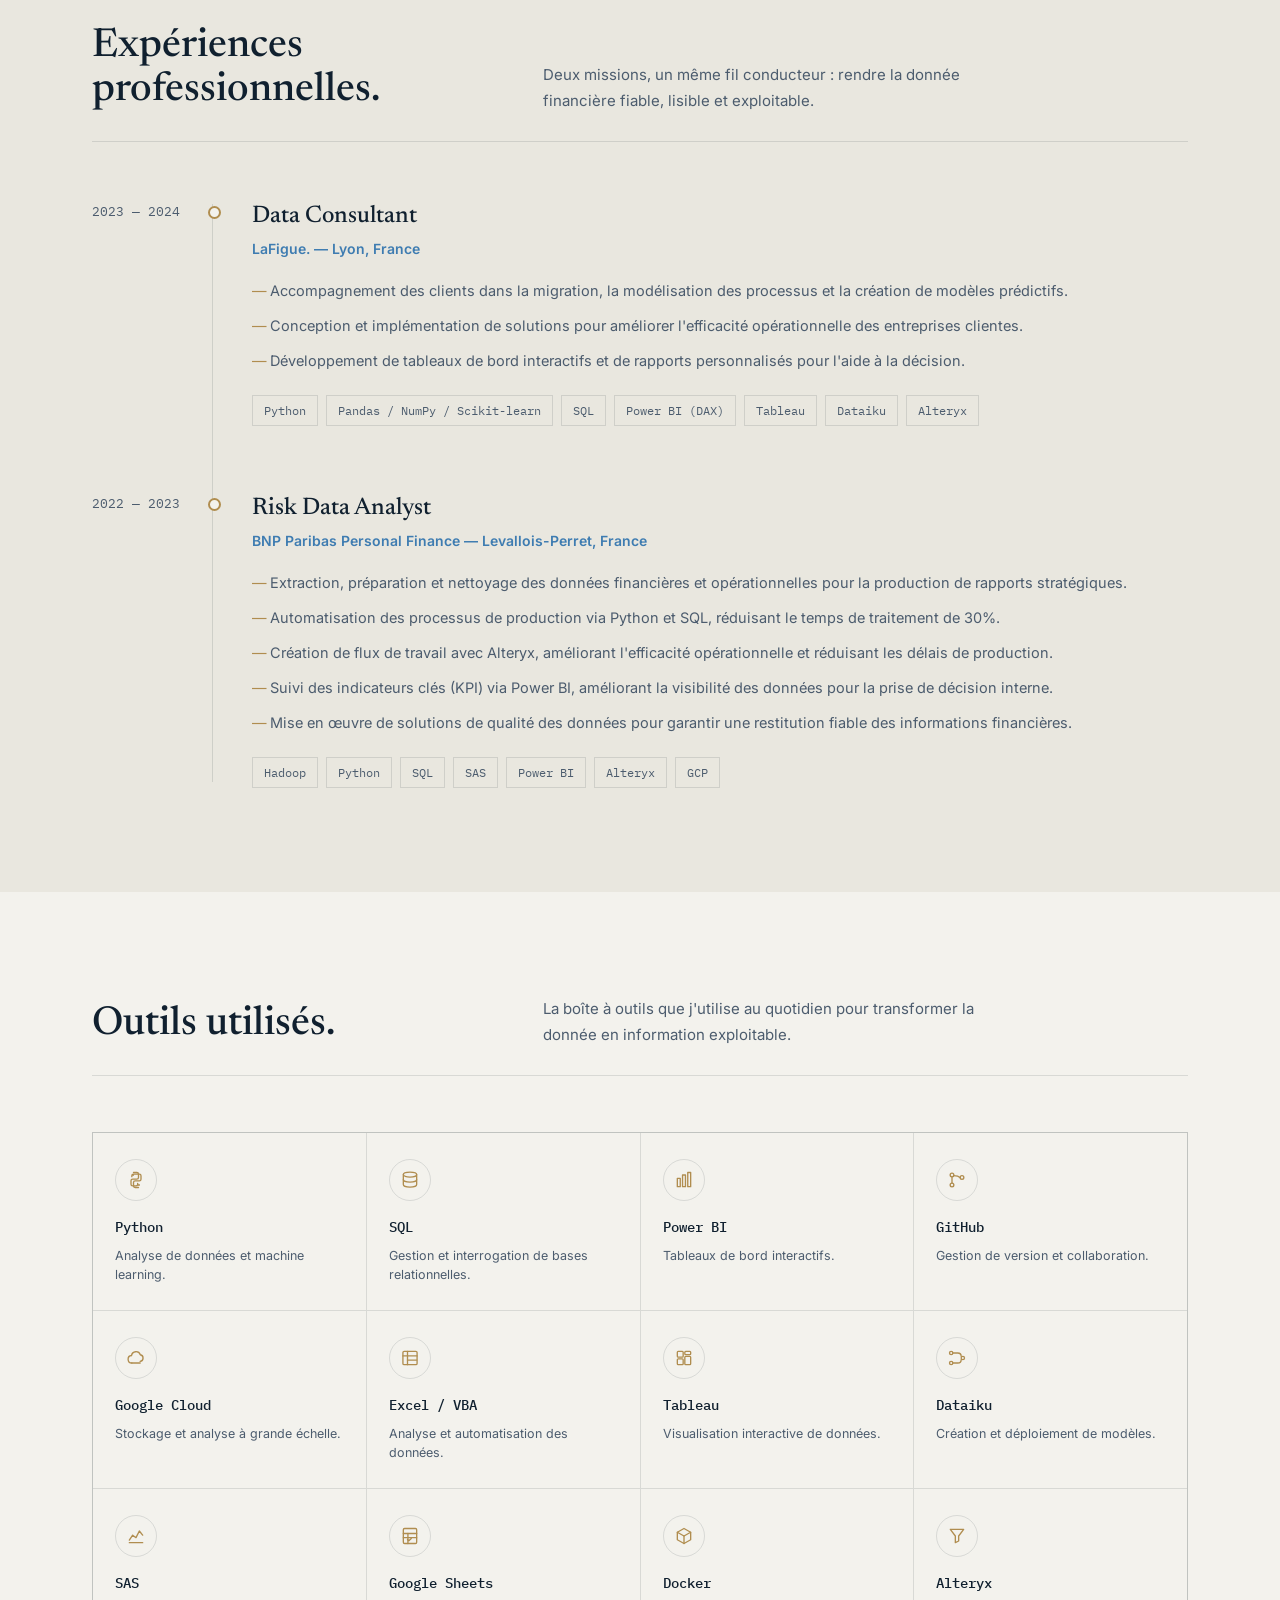
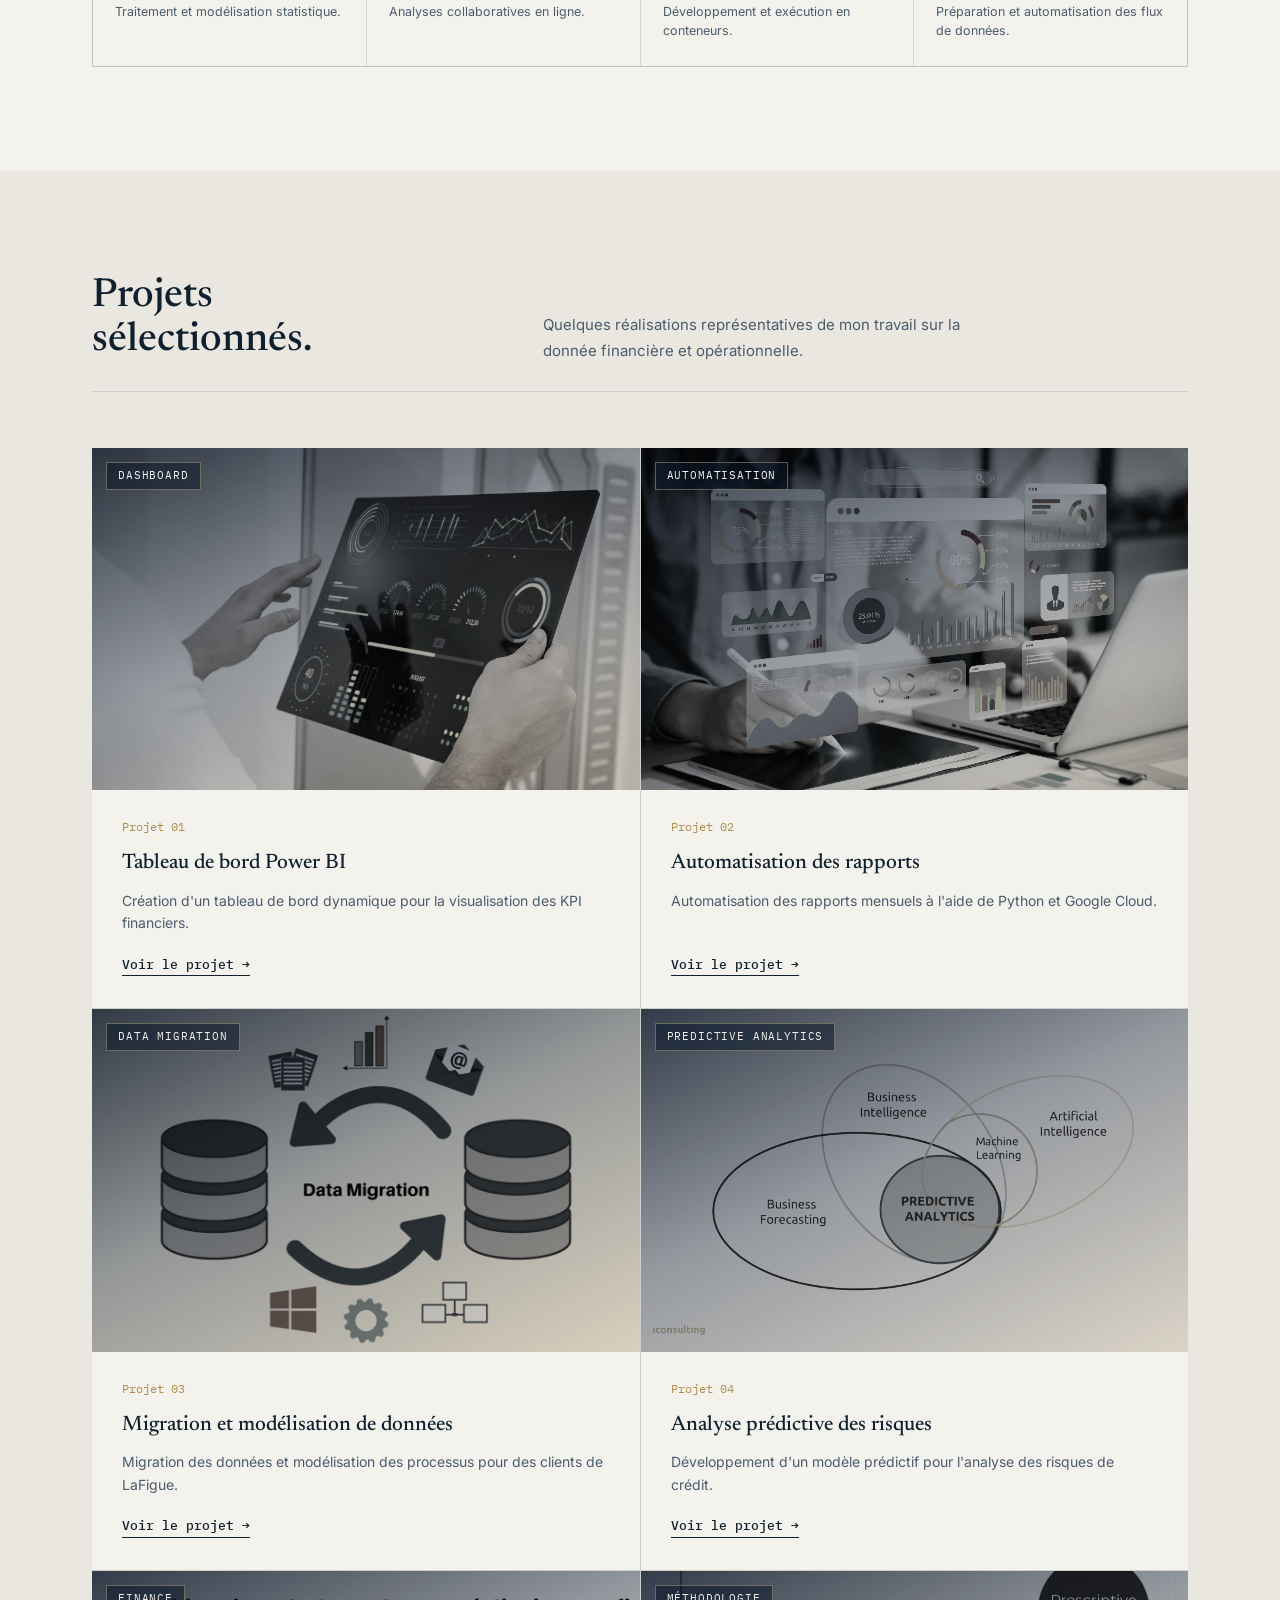
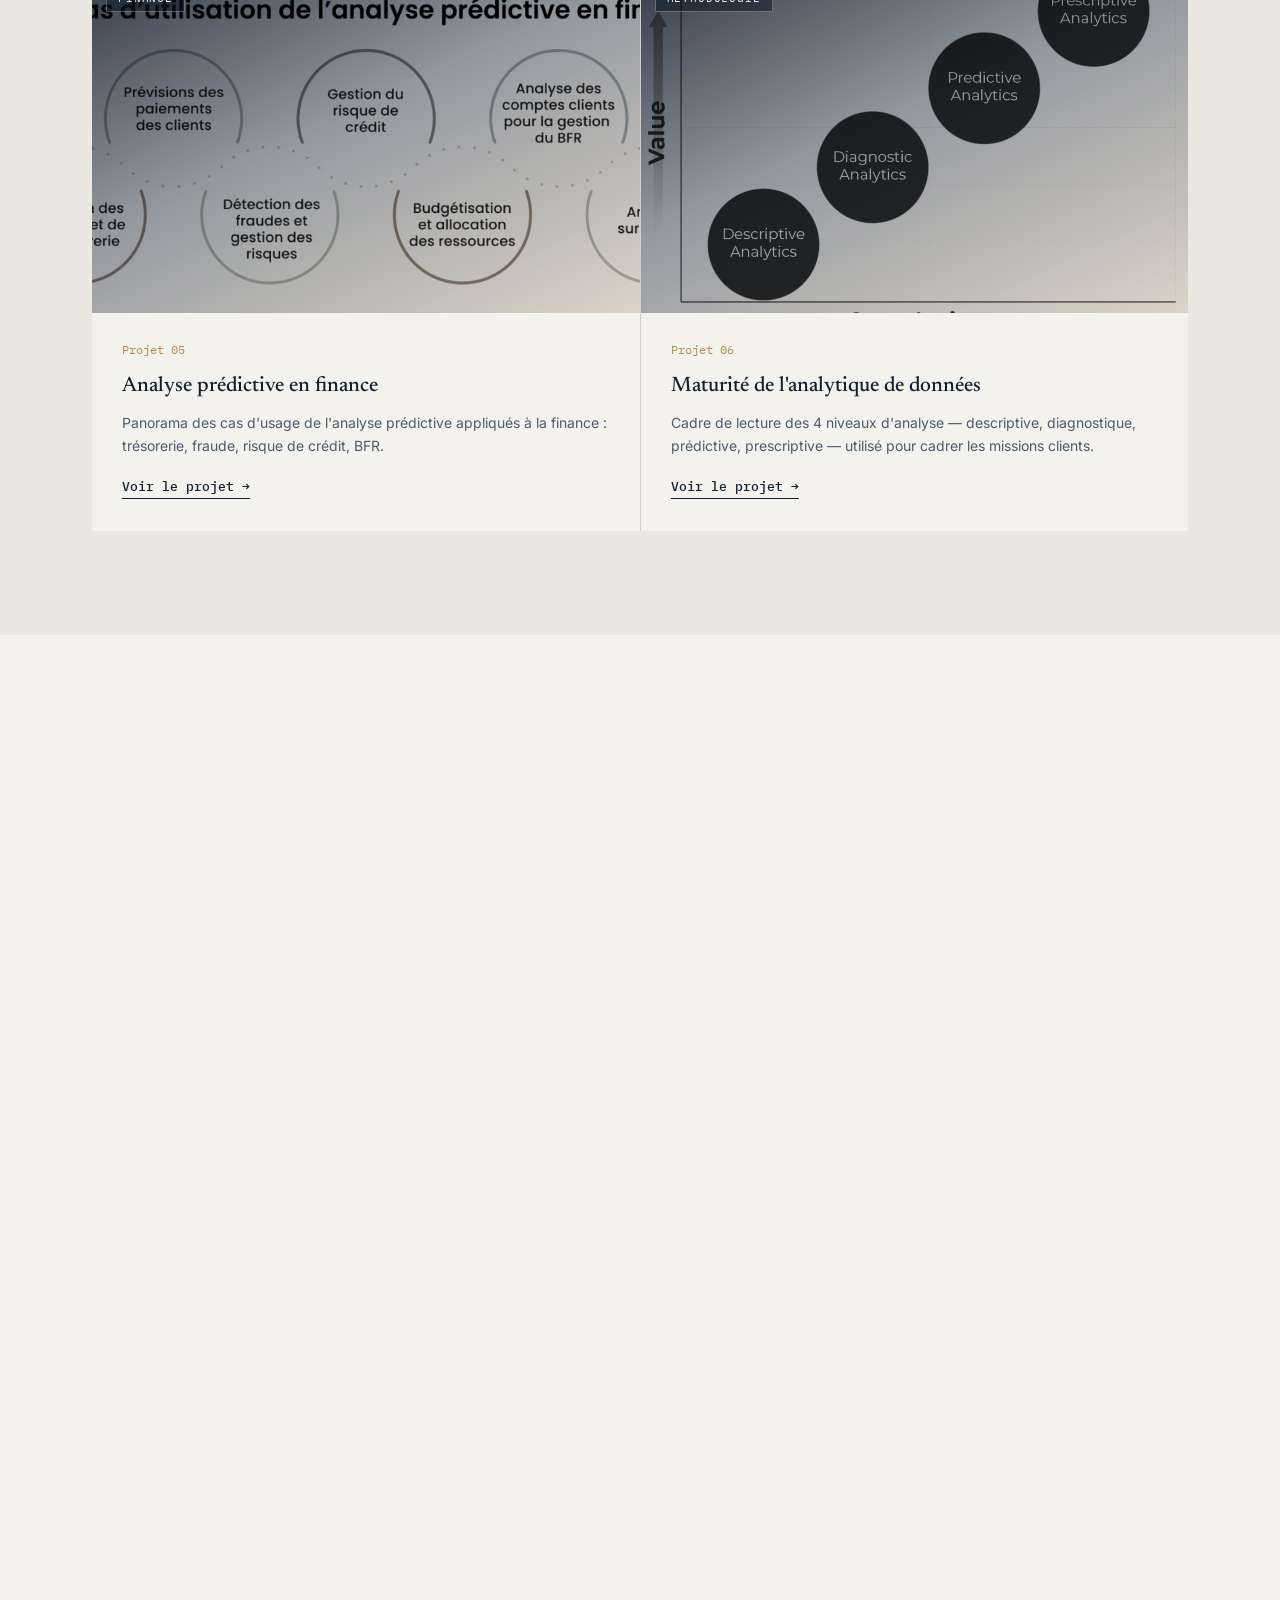
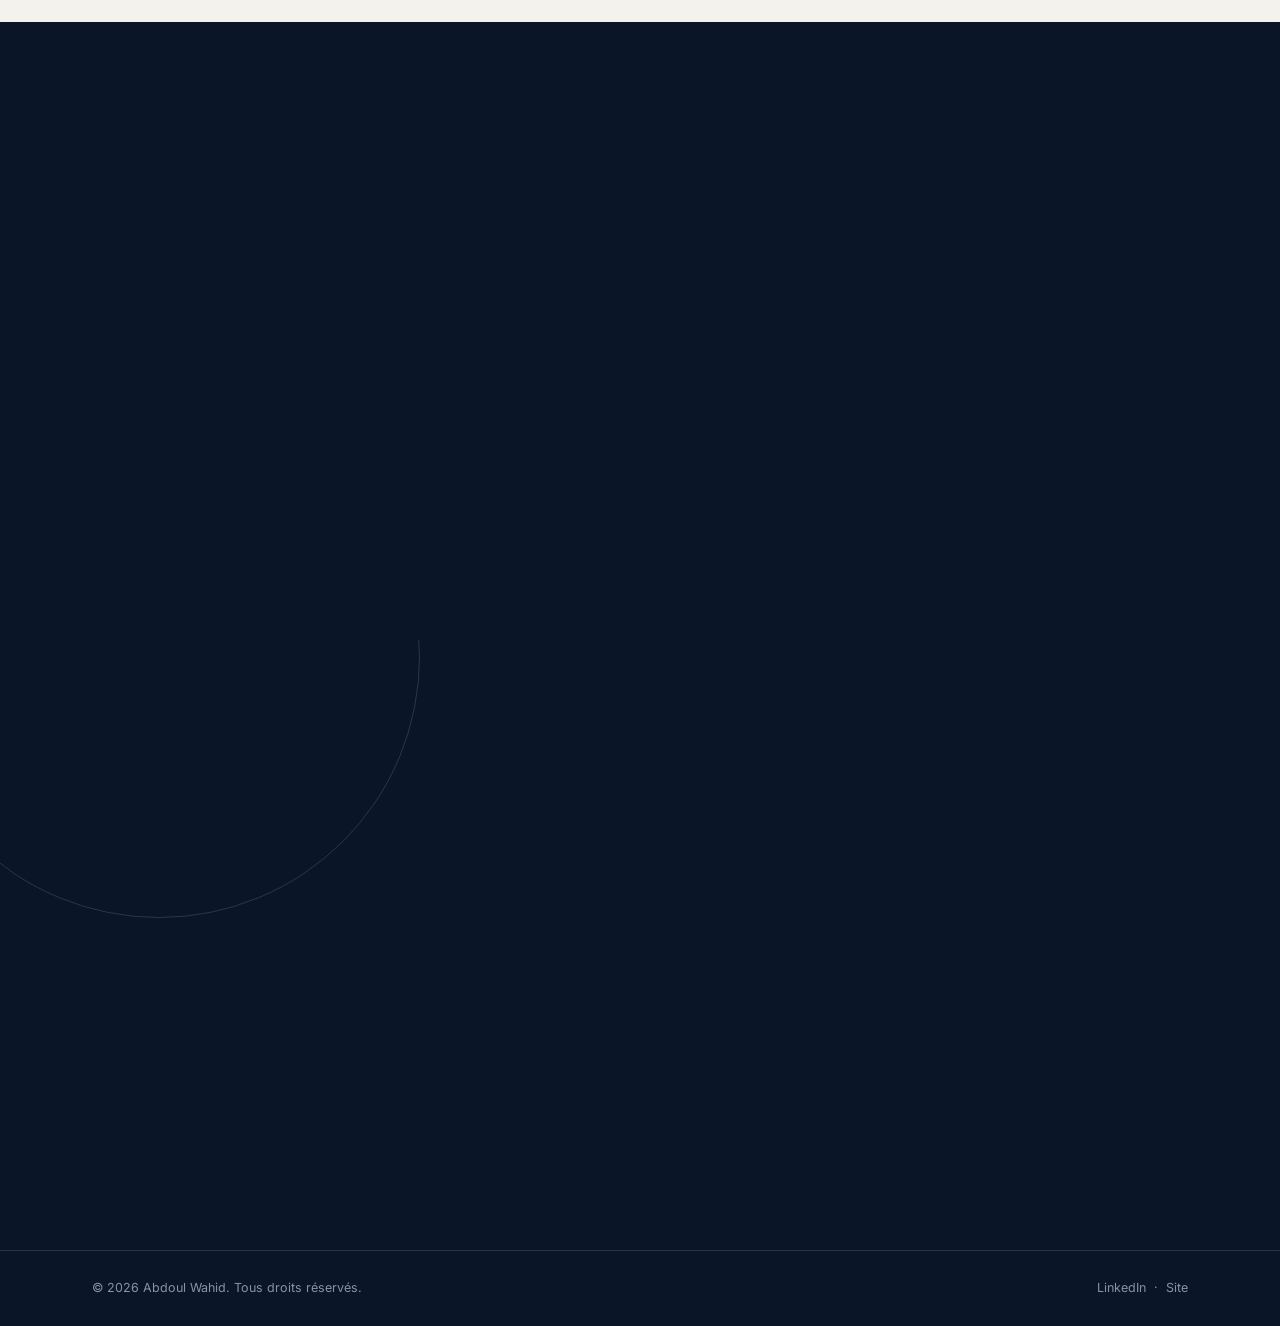
==== commit e300cbac: "Update index.html" ====
--- a/index.html
+++ b/index.html
@@ -254,23 +254,11 @@
     .kpi-panel{order:-1;}
   }
 
-  /* ---------- STARFIELD (hero background) ---------- */
-  .stars-layer{
+  /* ---------- CONSTELLATION CANVAS ---------- */
+  .constellation-canvas{
     position:absolute;inset:0;
-    border-radius:50%;
+    width:100%;height:100%;
     pointer-events:none;
-  }
-  .stars-small{
-    width:1px;height:1px;
-    animation:twinkle 5s ease-in-out infinite;
-  }
-  .stars-big{
-    width:2px;height:2px;
-    animation:twinkle 7s ease-in-out infinite 1.2s;
-  }
-  @keyframes twinkle{
-    0%,100%{opacity:.35;}
-    50%{opacity:1;}
   }
 
   /* ---------- ABOUT / FIGURE BOX ---------- */
@@ -589,12 +577,13 @@
   }
 
   /* ---------- CONTACT ---------- */
-  .contact{background:var(--navy-950);color:var(--paper);}
+  .contact{background:var(--navy-950);color:var(--paper);position:relative;overflow:hidden;}
   .contact-grid{
     display:grid;
     grid-template-columns:0.75fr 0.85fr 1.1fr;
     gap:48px;
     align-items:center;
+    position:relative;
   }
   .contact-portrait{display:flex;justify-content:center;}
   .contact-portrait-card{
@@ -829,8 +818,7 @@
 
   <!-- HERO -->
   <section class="hero" style="padding-top:168px;">
-    <div class="stars-layer stars-small" id="starsSmall"></div>
-    <div class="stars-layer stars-big" id="starsBig"></div>
+    <canvas class="constellation-canvas" id="constellationHero"></canvas>
     <div class="wrap">
       <div class="hero-grid">
         <div>
@@ -873,7 +861,7 @@
 
   <!-- ABOUT -->
   <section id="about">
-    <div class="stars-layer stars-small" id="starsSmallAbout"></div>
+    <canvas class="constellation-canvas" id="constellationAbout"></canvas>
     <div class="wrap">
       <div class="about-grid">
         <div class="about-copy reveal">
@@ -1266,6 +1254,7 @@
 
   <!-- CONTACT -->
   <section id="contact" class="contact">
+    <canvas class="constellation-canvas" id="constellationContact"></canvas>
     <div class="wrap">
       <div class="contact-grid">
         <div class="contact-portrait reveal">
@@ -1308,8 +1297,9 @@
 
 <!-- REACH -->
 <section class="reach">
+  <canvas class="constellation-canvas" id="constellationReach"></canvas>
   <div class="wrap">
-    <div class="reach-inner">
+    <div class="reach-inner" style="position:relative;">
       <div class="reach-head reveal">
         <div class="eyebrow" style="color:var(--gold-soft);">Portée</div>
         <h2>D'où viennent <em>mes visiteurs</em>.</h2>
@@ -1363,22 +1353,150 @@
   }, { threshold: 0.4 });
   kpiEls.forEach(el => kpiIo.observe(el));
 
-  // starfield generator
-  function paintStars(el, count, color){
-    if(!el) return;
-    const w = 1600, h = 900;
-    let shadows = [];
-    for(let i=0;i<count;i++){
-      const x = Math.round(Math.random()*w);
-      const y = Math.round(Math.random()*h);
-      shadows.push(`${x}px ${y}px ${color}`);
+  // constellation background — animated network with mouse interaction
+  function initConstellation(canvas, options){
+    if(!canvas) return;
+    const section = canvas.closest('section');
+    const ctx = canvas.getContext('2d');
+    const prefersReduced = window.matchMedia('(prefers-reduced-motion: reduce)').matches;
+    const opts = Object.assign({
+      density: 9000,       // px² per particle
+      maxParticles: 90,
+      linkDist: 130,
+      mouseDist: 160,
+      lineColor: '217,199,154',
+      dotColor: '243,242,237',
+      mouseColor: '217,163,74',
+      speed: 0.18
+    }, options);
+
+    let w = 0, h = 0, dpr = Math.min(window.devicePixelRatio || 1, 2);
+    let particles = [];
+    let mouse = { x: -9999, y: -9999, active: false };
+    let running = false;
+    let rafId = null;
+
+    function resize(){
+      const rect = section.getBoundingClientRect();
+      w = rect.width; h = rect.height;
+      canvas.width = Math.round(w * dpr);
+      canvas.height = Math.round(h * dpr);
+      canvas.style.width = w + 'px';
+      canvas.style.height = h + 'px';
+      ctx.setTransform(dpr, 0, 0, dpr, 0, 0);
+      const count = Math.min(opts.maxParticles, Math.max(18, Math.round((w * h) / opts.density)));
+      particles = Array.from({length: count}, () => ({
+        x: Math.random() * w,
+        y: Math.random() * h,
+        vx: (Math.random() - 0.5) * opts.speed,
+        vy: (Math.random() - 0.5) * opts.speed,
+        r: Math.random() < 0.15 ? 2 : 1.1
+      }));
     }
-    el.style.boxShadow = shadows.join(',');
-    el.style.background = 'transparent';
-  }
-  paintStars(document.getElementById('starsSmall'), 140, 'rgba(243,242,237,0.8)');
-  paintStars(document.getElementById('starsBig'), 45, 'rgba(217,199,154,0.9)');
-  paintStars(document.getElementById('starsSmallAbout'), 90, 'rgba(243,242,237,0.5)');
+
+    function step(){
+      if(!running) return;
+      ctx.clearRect(0, 0, w, h);
+
+      // update + draw particles
+      for(const p of particles){
+        p.x += p.vx; p.y += p.vy;
+        if(p.x < 0 || p.x > w) p.vx *= -1;
+        if(p.y < 0 || p.y > h) p.vy *= -1;
+        p.x = Math.max(0, Math.min(w, p.x));
+        p.y = Math.max(0, Math.min(h, p.y));
+      }
+
+      // particle-particle links
+      for(let i = 0; i < particles.length; i++){
+        for(let j = i + 1; j < particles.length; j++){
+          const a = particles[i], b = particles[j];
+          const dx = a.x - b.x, dy = a.y - b.y;
+          const dist = Math.sqrt(dx*dx + dy*dy);
+          if(dist < opts.linkDist){
+            const alpha = (1 - dist / opts.linkDist) * 0.35;
+            ctx.strokeStyle = `rgba(${opts.lineColor},${alpha})`;
+            ctx.lineWidth = 1;
+            ctx.beginPath();
+            ctx.moveTo(a.x, a.y);
+            ctx.lineTo(b.x, b.y);
+            ctx.stroke();
+          }
+        }
+      }
+
+      // mouse links
+      if(mouse.active){
+        for(const p of particles){
+          const dx = p.x - mouse.x, dy = p.y - mouse.y;
+          const dist = Math.sqrt(dx*dx + dy*dy);
+          if(dist < opts.mouseDist){
+            const alpha = (1 - dist / opts.mouseDist) * 0.85;
+            ctx.strokeStyle = `rgba(${opts.mouseColor},${alpha})`;
+            ctx.lineWidth = 1.1;
+            ctx.beginPath();
+            ctx.moveTo(mouse.x, mouse.y);
+            ctx.lineTo(p.x, p.y);
+            ctx.stroke();
+          }
+        }
+        ctx.fillStyle = `rgba(${opts.mouseColor},0.95)`;
+        ctx.beginPath();
+        ctx.arc(mouse.x, mouse.y, 3, 0, Math.PI * 2);
+        ctx.fill();
+      }
+
+      // dots
+      ctx.fillStyle = `rgba(${opts.dotColor},0.9)`;
+      for(const p of particles){
+        ctx.beginPath();
+        ctx.arc(p.x, p.y, p.r, 0, Math.PI * 2);
+        ctx.fill();
+      }
+
+      rafId = requestAnimationFrame(step);
+    }
+
+    function start(){
+      if(running) return;
+      running = true;
+      rafId = requestAnimationFrame(step);
+    }
+    function stop(){
+      running = false;
+      if(rafId) cancelAnimationFrame(rafId);
+    }
+
+    resize();
+    if(prefersReduced){
+      // draw a single static frame, no animation loop
+      running = true; step(); running = false;
+    } else {
+      const io = new IntersectionObserver((entries) => {
+        entries.forEach(e => { e.isIntersecting ? start() : stop(); });
+      }, { threshold: 0.01 });
+      io.observe(section);
+
+      section.addEventListener('mousemove', (e) => {
+        const rect = section.getBoundingClientRect();
+        mouse.x = e.clientX - rect.left;
+        mouse.y = e.clientY - rect.top;
+        mouse.active = true;
+      });
+      section.addEventListener('mouseleave', () => { mouse.active = false; });
+
+      let resizeTimer;
+      window.addEventListener('resize', () => {
+        clearTimeout(resizeTimer);
+        resizeTimer = setTimeout(resize, 200);
+      });
+    }
+  }
+
+  initConstellation(document.getElementById('constellationHero'));
+  initConstellation(document.getElementById('constellationAbout'), { maxParticles: 55, density: 11000 });
+  initConstellation(document.getElementById('constellationContact'), { maxParticles: 55, density: 11000 });
+  initConstellation(document.getElementById('constellationReach'), { maxParticles: 45, density: 12000 });
 
   // mobile nav
   const navToggle = document.getElementById('navToggle');
